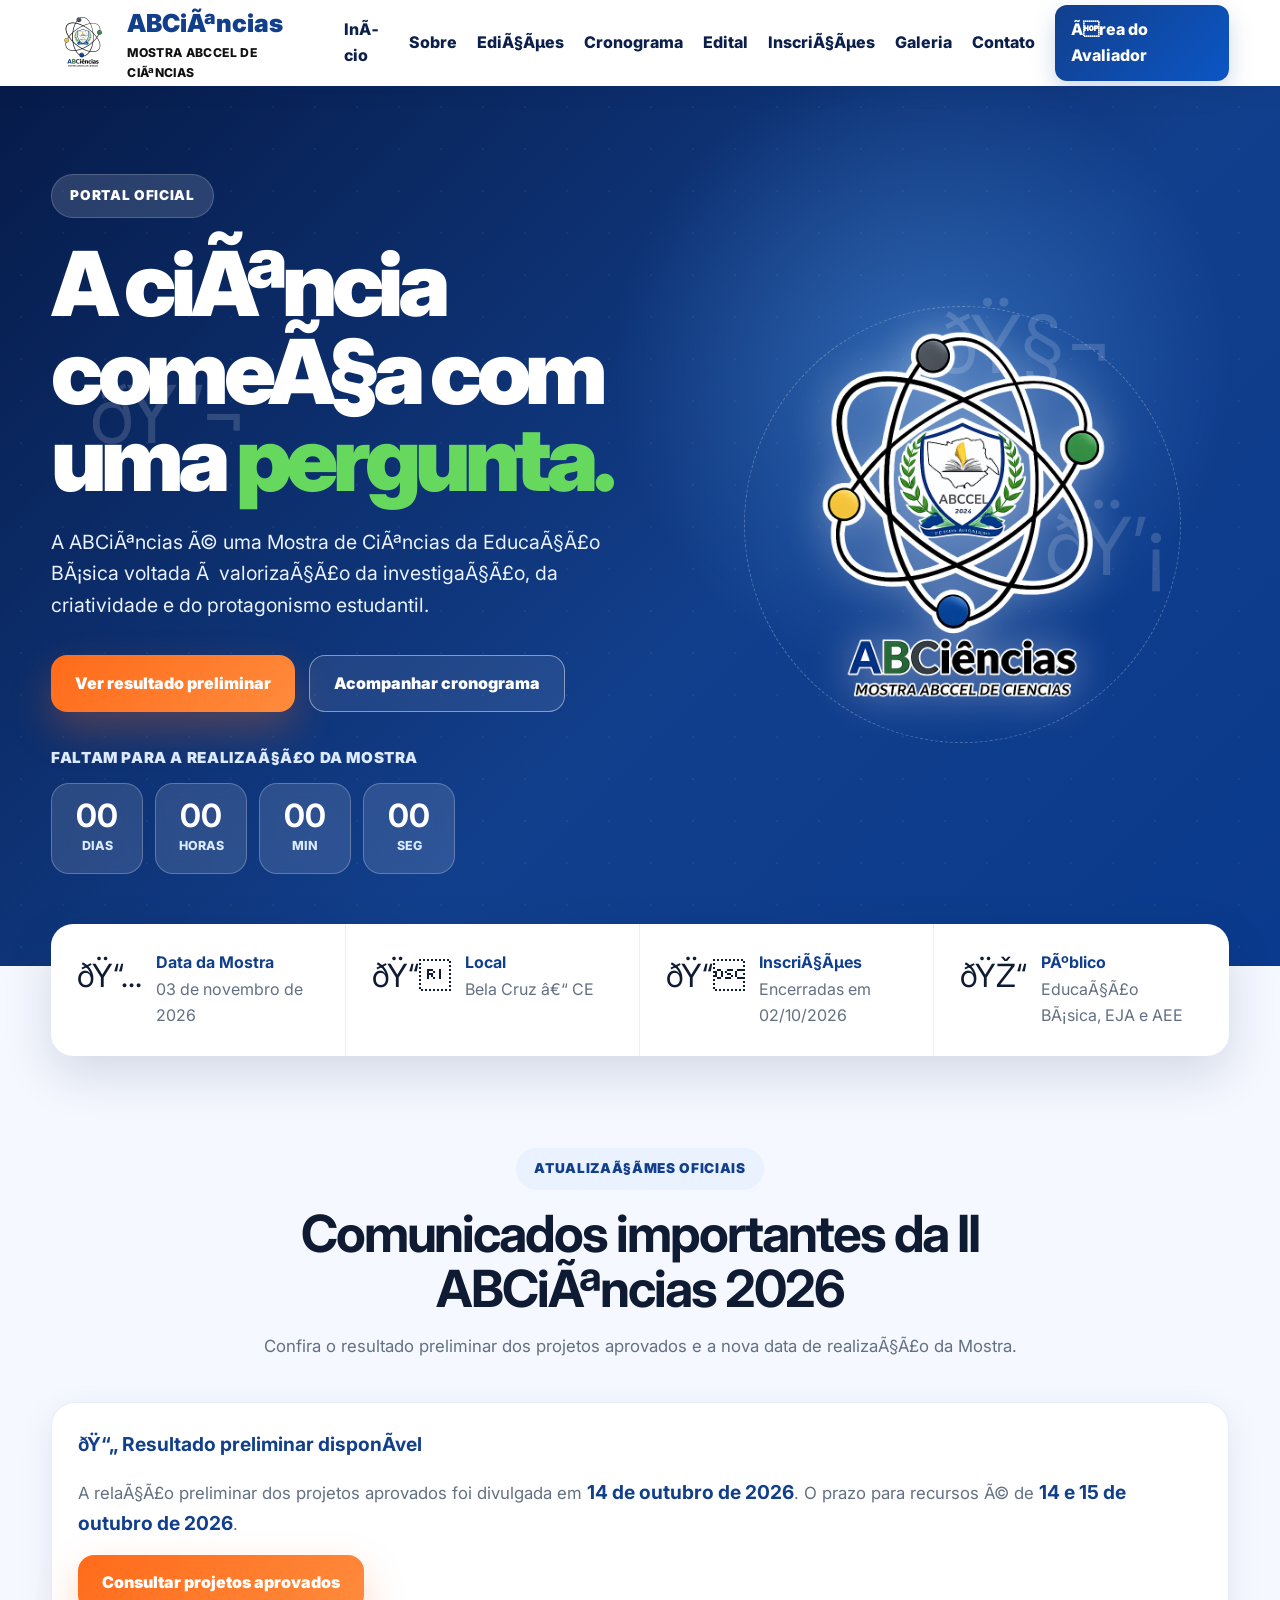
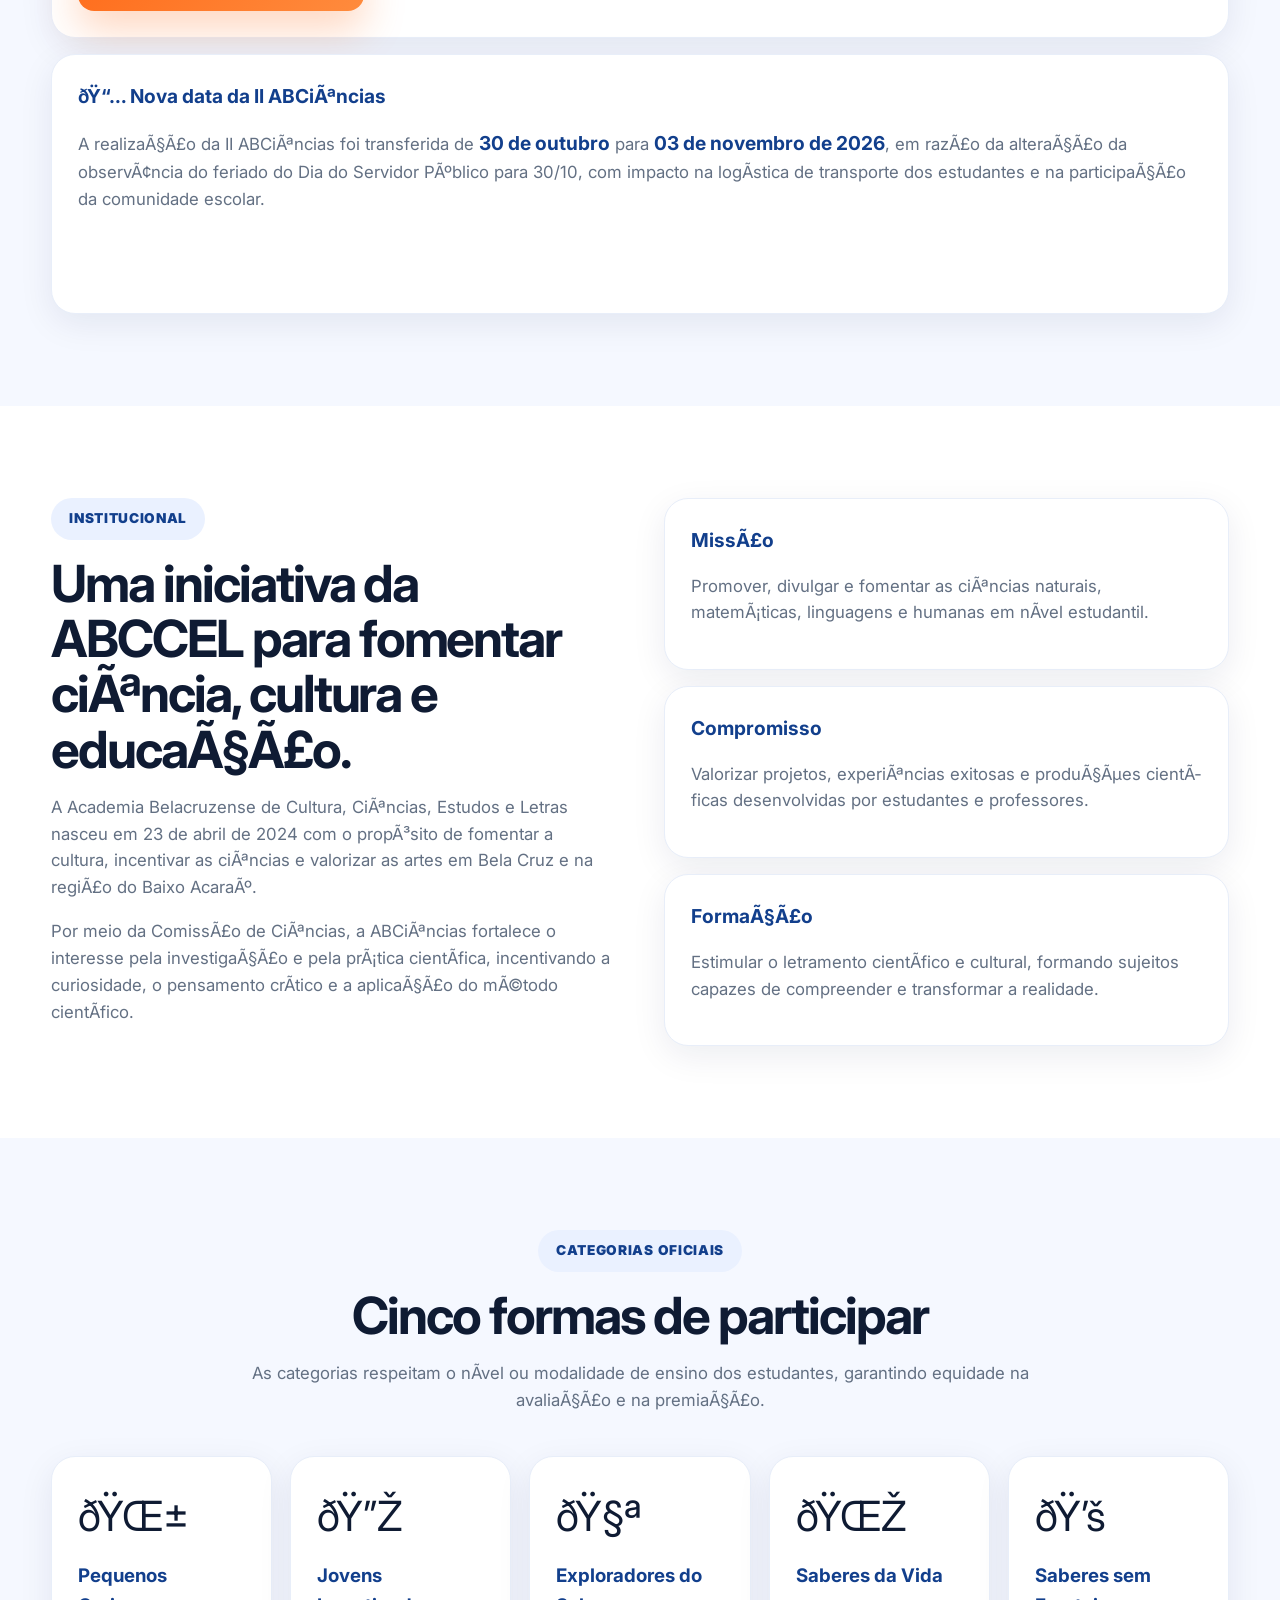
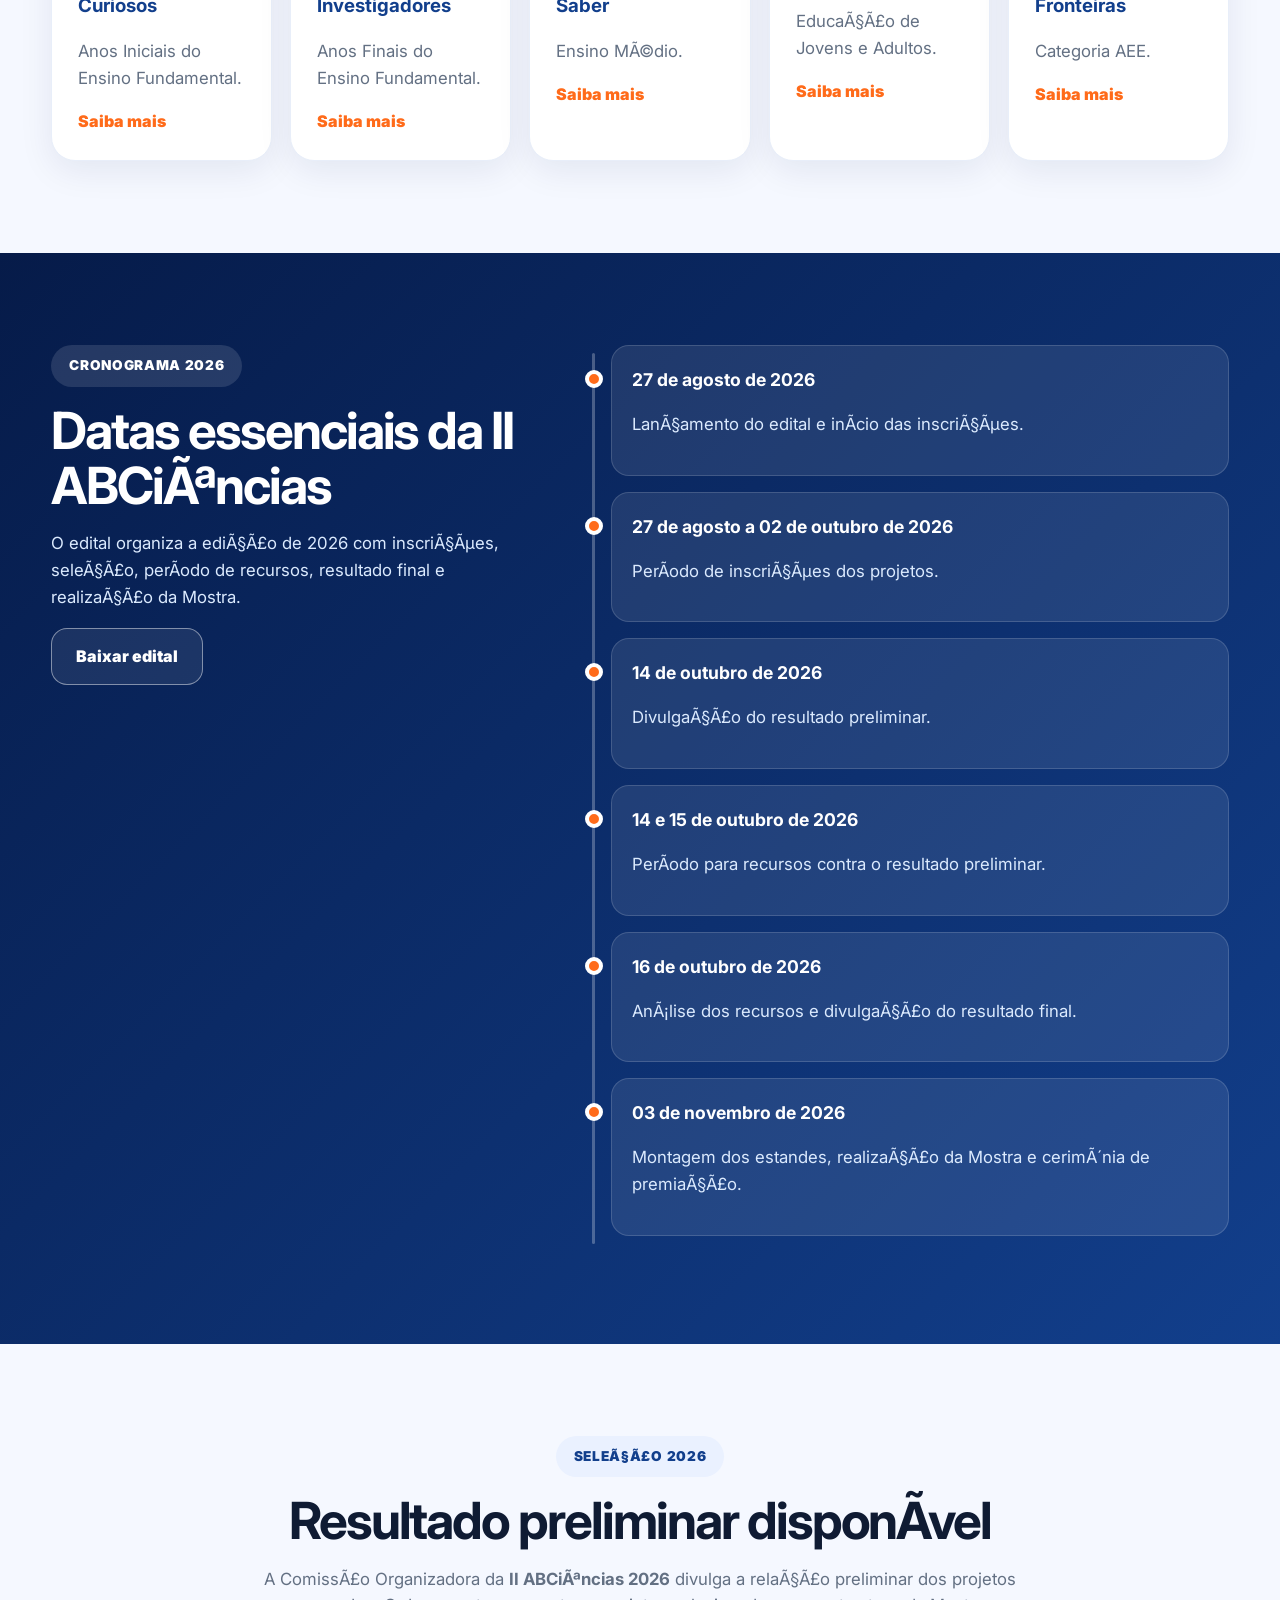
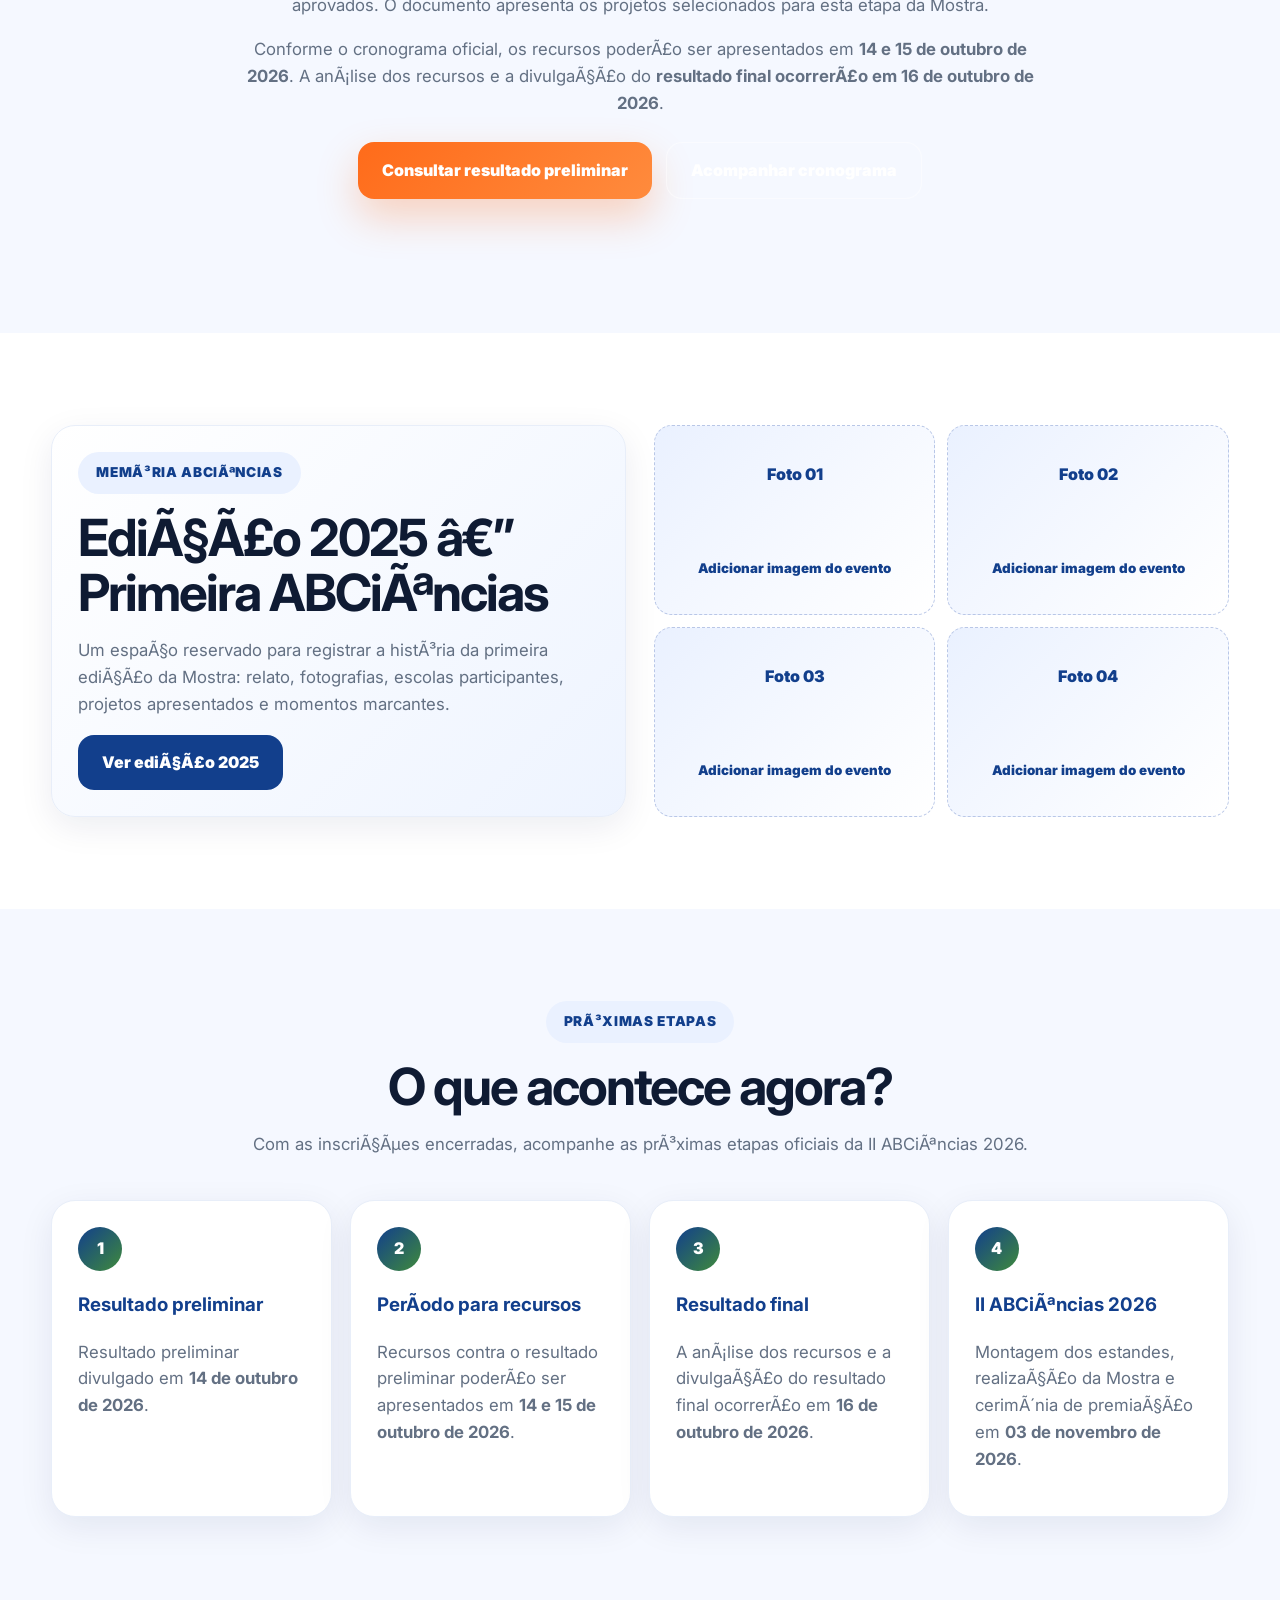
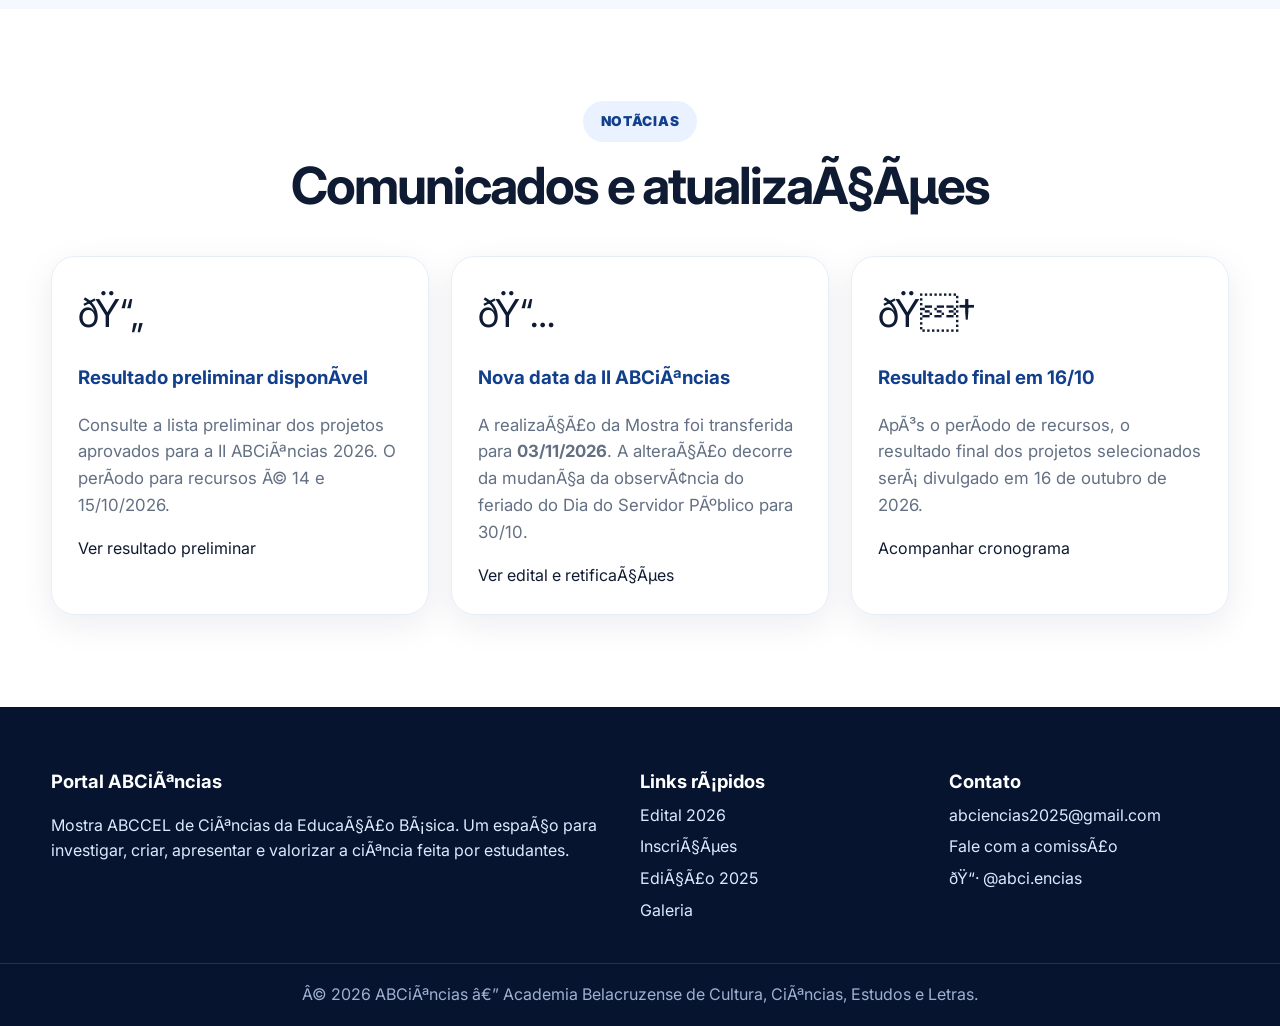
==== index.html @ 4338f0a2 "Fix character encoding issues in index.html Updated various text elements in index.html to correct c" ====
<!DOCTYPE html>
<html lang="pt-BR">

<head>

    <meta charset="UTF-8"/>

    <meta name="viewport"
          content="width=device-width, initial-scale=1.0"/>

    <meta name="description"
          content="Portal oficial da ABCiÃªncias â€” Mostra ABCCEL de CiÃªncias da EducaÃ§Ã£o BÃ¡sica."/>

    <title>
        Portal ABCiÃªncias | Mostra ABCCEL de CiÃªncias
    </title>

    <link rel="preconnect"
          href="https://fonts.googleapis.com">

    <link rel="preconnect"
          href="https://fonts.gstatic.com"
          crossorigin>

    <link href="https://fonts.googleapis.com/css2?family=Inter:wght@400;500;600;700;800;900&display=swap"
          rel="stylesheet">

    <link rel="stylesheet"
          href="css/style.css"/>

</head>


<body>


<!-- =====================================================
     CABEÃ‡ALHO
===================================================== -->

<header class="topo"
        id="topo">

    <div class="container topo__conteudo">


        <a class="marca"
           href="index.html"
           aria-label="PÃ¡gina inicial do Portal ABCiÃªncias">

            <img src="imagens/logo-abciencias.png"
                 alt="Logomarca ABCiÃªncias"/>

            <div>

                <strong>
                    ABCiÃªncias
                </strong>

                <span>
                    Mostra ABCCEL de CiÃªncias
                </span>

            </div>

        </a>


        <button class="menu-botao"
                aria-label="Abrir menu"
                aria-expanded="false">

            â˜°

        </button>


        <nav class="menu">

            <a href="index.html">
                InÃ­cio
            </a>

            <a href="paginas/sobre.html">
                Sobre
            </a>

            <a href="paginas/edicoes.html">
                EdiÃ§Ãµes
            </a>

            <a href="paginas/cronograma.html">
                Cronograma
            </a>

            <a href="paginas/edital.html">
                Edital
            </a>

            <a href="paginas/inscricoes.html">
                InscriÃ§Ãµes
            </a>

            <a href="paginas/galeria.html">
                Galeria
            </a>

            <a href="paginas/contato.html">
                Contato
            </a>

            <a class="menu-destaque"
               href="paginas/avaliadores.html">

                Ãrea do Avaliador

            </a>

        </nav>

    </div>

</header>



<main>


<!-- =====================================================
     HERO / ABERTURA
===================================================== -->

<section class="hero">

    <div class="hero__decor hero__decor--1">
        ðŸ”¬
    </div>

    <div class="hero__decor hero__decor--2">
        ðŸ’¡
    </div>

    <div class="hero__decor hero__decor--3">
        ðŸ§¬
    </div>


    <div class="container hero__grid">


        <div class="hero__texto revelar">


            <span class="etiqueta">

                Portal oficial

            </span>


            <h1>

                A ciÃªncia comeÃ§a com uma

                <span>
                    pergunta.
                </span>

            </h1>


            <p>

                A ABCiÃªncias Ã© uma Mostra de CiÃªncias da EducaÃ§Ã£o BÃ¡sica
                voltada Ã  valorizaÃ§Ã£o da investigaÃ§Ã£o, da criatividade
                e do protagonismo estudantil.

            </p>


            <div class="hero__acoes">


                <a class="botao botao--primario"
                   href="documentos/Resultado_Preliminar_ABCiencias_2026.pdf"
                   target="_blank"
                   rel="noopener noreferrer">

                    Ver resultado preliminar

                </a>


                <a class="botao botao--secundario"
                   href="paginas/cronograma.html">

                    Acompanhar cronograma

                </a>


            </div>



            <div class="contador">


                <p>

                    Faltam para a realizaÃ§Ã£o da Mostra

                </p>


                <div class="contador__grid">


                    <div>

                        <strong id="dias">
                            00
                        </strong>

                        <span>
                            Dias
                        </span>

                    </div>


                    <div>

                        <strong id="horas">
                            00
                        </strong>

                        <span>
                            Horas
                        </span>

                    </div>


                    <div>

                        <strong id="minutos">
                            00
                        </strong>

                        <span>
                            Min
                        </span>

                    </div>


                    <div>

                        <strong id="segundos">
                            00
                        </strong>

                        <span>
                            Seg
                        </span>

                    </div>


                </div>


            </div>


        </div>



        <div class="hero__imagem revelar atraso-1">

            <div class="orbita">
            </div>

            <img src="imagens/logo-abciencias.png"
                 alt="Logomarca ABCiÃªncias">

        </div>


    </div>


</section>



<!-- =====================================================
     INFORMAÃ‡Ã•ES RÃPIDAS
===================================================== -->

<section class="info-rapida">


    <div class="container info-rapida__grid">


        <article>


            <span>
                ðŸ“…
            </span>


            <div>

                <strong>
                    Data da Mostra
                </strong>

                <p>
                    03 de novembro de 2026
                </p>

            </div>


        </article>



        <article>


            <span>
                ðŸ“
            </span>


            <div>

                <strong>
                    Local
                </strong>

                <p>
                    Bela Cruz â€“ CE
                </p>

            </div>


        </article>



        <article>


            <span>
                ðŸ“
            </span>


            <div>

                <strong>
                    InscriÃ§Ãµes
                </strong>

                <p>
                    Encerradas em 02/10/2026
                </p>

            </div>


        </article>



        <article>


            <span>
                ðŸŽ“
            </span>


            <div>

                <strong>
                    PÃºblico
                </strong>

                <p>
                    EducaÃ§Ã£o BÃ¡sica, EJA e AEE
                </p>

            </div>


        </article>


    </div>


</section>



<!-- =====================================================
     COMUNICADOS IMPORTANTES
===================================================== -->

<section class="secao">

    <div class="container">

        <div class="secao__cabecalho central revelar">

            <span class="subtitulo">
                AtualizaÃ§Ãµes oficiais
            </span>

            <h2>
                Comunicados importantes da II ABCiÃªncias 2026
            </h2>

            <p>
                Confira o resultado preliminar dos projetos aprovados
                e a nova data de realizaÃ§Ã£o da Mostra.
            </p>

        </div>


        <div class="sobre__cards">

            <article class="revelar">

                <strong>
                    ðŸ“„ Resultado preliminar disponÃ­vel
                </strong>

                <p>
                    A relaÃ§Ã£o preliminar dos projetos aprovados
                    foi divulgada em <strong>14 de outubro de 2026</strong>.
                    O prazo para recursos Ã© de
                    <strong>14 e 15 de outubro de 2026</strong>.
                </p>

                <a class="botao botao--primario"
                   href="documentos/Resultado_Preliminar_ABCiencias_2026.pdf"
                   target="_blank"
                   rel="noopener noreferrer">

                    Consultar projetos aprovados

                </a>

            </article>


            <article class="revelar atraso-1">

                <strong>
                    ðŸ“… Nova data da II ABCiÃªncias
                </strong>

                <p>
                    A realizaÃ§Ã£o da II ABCiÃªncias foi transferida de
                    <strong>30 de outubro</strong> para
                    <strong>03 de novembro de 2026</strong>,
                    em razÃ£o da alteraÃ§Ã£o da observÃ¢ncia do feriado do
                    Dia do Servidor PÃºblico para 30/10,
                    com impacto na logÃ­stica de transporte dos estudantes
                    e na participaÃ§Ã£o da comunidade escolar.
                </p>

                <a class="botao botao--secundario"
                   href="paginas/edital.html">

                    Ver edital e retificaÃ§Ãµes

                </a>

            </article>

        </div>

    </div>

</section>



<!-- =====================================================
     SOBRE
===================================================== -->

<section class="secao secao--clara"
         id="sobre">


    <div class="container sobre__grid">


        <div class="secao__cabecalho revelar">


            <span class="subtitulo">

                Institucional

            </span>


            <h2>

                Uma iniciativa da ABCCEL para fomentar
                ciÃªncia, cultura e educaÃ§Ã£o.

            </h2>


            <p>

                A Academia Belacruzense de Cultura, CiÃªncias,
                Estudos e Letras nasceu em 23 de abril de 2024
                com o propÃ³sito de fomentar a cultura,
                incentivar as ciÃªncias e valorizar as artes
                em Bela Cruz e na regiÃ£o do Baixo AcaraÃº.

            </p>


            <p>

                Por meio da ComissÃ£o de CiÃªncias,
                a ABCiÃªncias fortalece o interesse
                pela investigaÃ§Ã£o e pela prÃ¡tica cientÃ­fica,
                incentivando a curiosidade,
                o pensamento crÃ­tico
                e a aplicaÃ§Ã£o do mÃ©todo cientÃ­fico.

            </p>


        </div>



        <div class="sobre__cards">


            <article class="revelar atraso-1">


                <strong>

                    MissÃ£o

                </strong>


                <p>

                    Promover, divulgar e fomentar
                    as ciÃªncias naturais, matemÃ¡ticas,
                    linguagens e humanas
                    em nÃ­vel estudantil.

                </p>


            </article>



            <article class="revelar atraso-2">


                <strong>

                    Compromisso

                </strong>


                <p>

                    Valorizar projetos,
                    experiÃªncias exitosas
                    e produÃ§Ãµes cientÃ­ficas
                    desenvolvidas por estudantes
                    e professores.

                </p>


            </article>



            <article class="revelar atraso-3">


                <strong>

                    FormaÃ§Ã£o

                </strong>


                <p>

                    Estimular o letramento
                    cientÃ­fico e cultural,
                    formando sujeitos capazes
                    de compreender
                    e transformar a realidade.

                </p>


            </article>


        </div>


    </div>


</section>



<!-- =====================================================
     CATEGORIAS
===================================================== -->

<section class="secao">


    <div class="container">


        <div class="secao__cabecalho central revelar">


            <span class="subtitulo">

                Categorias oficiais

            </span>


            <h2>

                Cinco formas de participar

            </h2>


            <p>

                As categorias respeitam
                o nÃ­vel ou modalidade de ensino
                dos estudantes,
                garantindo equidade
                na avaliaÃ§Ã£o e na premiaÃ§Ã£o.

            </p>


        </div>



        <div class="categorias__grid">



            <article class="card revelar">


                <span>
                    ðŸŒ±
                </span>


                <h3>

                    Pequenos Curiosos

                </h3>


                <p>

                    Anos Iniciais
                    do Ensino Fundamental.

                </p>


                <a href="paginas/categorias.html">

                    Saiba mais

                </a>


            </article>



            <article class="card revelar atraso-1">


                <span>
                    ðŸ”Ž
                </span>


                <h3>

                    Jovens Investigadores

                </h3>


                <p>

                    Anos Finais
                    do Ensino Fundamental.

                </p>


                <a href="paginas/categorias.html">

                    Saiba mais

                </a>


            </article>



            <article class="card revelar atraso-2">


                <span>
                    ðŸ§ª
                </span>


                <h3>

                    Exploradores do Saber

                </h3>


                <p>

                    Ensino MÃ©dio.

                </p>


                <a href="paginas/categorias.html">

                    Saiba mais

                </a>


            </article>



            <article class="card revelar atraso-3">


                <span>
                    ðŸŒŽ
                </span>


                <h3>

                    Saberes da Vida

                </h3>


                <p>

                    EducaÃ§Ã£o de Jovens
                    e Adultos.

                </p>


                <a href="paginas/categorias.html">

                    Saiba mais

                </a>


            </article>



            <article class="card revelar atraso-4">


                <span>
                    ðŸ’š
                </span>


                <h3>

                    Saberes sem Fronteiras

                </h3>


                <p>

                    Categoria AEE.

                </p>


                <a href="paginas/categorias.html">

                    Saiba mais

                </a>


            </article>


        </div>


    </div>


</section>



<!-- =====================================================
     CRONOGRAMA
===================================================== -->

<section class="secao secao--azul">


    <div class="container cronograma__grid">


        <div class="secao__cabecalho revelar">


            <span class="subtitulo subtitulo--claro">

                Cronograma 2026

            </span>


            <h2>

                Datas essenciais
                da II ABCiÃªncias

            </h2>


            <p>

                O edital organiza a ediÃ§Ã£o de 2026
                com inscriÃ§Ãµes, seleÃ§Ã£o,
                perÃ­odo de recursos,
                resultado final
                e realizaÃ§Ã£o da Mostra.

            </p>


            <a class="botao botao--secundario"
               href="documentos/MOSTRA ABCCEL DE CIÃŠNCIAS.docx">

                Baixar edital

            </a>


        </div>



        <div class="timeline">



            <article class="revelar">


                <span>
                </span>


                <strong>

                    27 de agosto de 2026

                </strong>


                <p>

                    LanÃ§amento do edital
                    e inÃ­cio das inscriÃ§Ãµes.

                </p>


            </article>



            <article class="revelar atraso-1">


                <span>
                </span>


                <strong>

                    27 de agosto
                    a 02 de outubro de 2026

                </strong>


                <p>

                    PerÃ­odo de inscriÃ§Ãµes
                    dos projetos.

                </p>


            </article>



            <article class="revelar atraso-2">


                <span>
                </span>


                <strong>

                    14 de outubro de 2026

                </strong>


                <p>

                    DivulgaÃ§Ã£o
                    do resultado preliminar.

                </p>


            </article>



            <article class="revelar atraso-3">


                <span>
                </span>


                <strong>

                    14 e 15 de outubro de 2026

                </strong>


                <p>

                    PerÃ­odo para recursos
                    contra o resultado preliminar.

                </p>


            </article>



            <article class="revelar atraso-3">


                <span>
                </span>


                <strong>

                    16 de outubro de 2026

                </strong>


                <p>

                    AnÃ¡lise dos recursos
                    e divulgaÃ§Ã£o
                    do resultado final.

                </p>


            </article>



            <article class="revelar atraso-4">


                <span>
                </span>


                <strong>

                    03 de novembro de 2026

                </strong>


                <p>

                    Montagem dos estandes,
                    realizaÃ§Ã£o da Mostra
                    e cerimÃ´nia de premiaÃ§Ã£o.

                </p>


            </article>


        </div>


    </div>


</section>



<!-- =====================================================
     RESULTADO PRELIMINAR / PRÃ“XIMAS ETAPAS
===================================================== -->

<section class="secao">

    <div class="container">

        <div class="secao__cabecalho central revelar">

            <span class="subtitulo">
                SeleÃ§Ã£o 2026
            </span>

            <h2>
                Resultado preliminar disponÃ­vel
            </h2>

            <p>
                A ComissÃ£o Organizadora da
                <strong>II ABCiÃªncias 2026</strong>
                divulga a relaÃ§Ã£o preliminar dos projetos aprovados.
                O documento apresenta os projetos selecionados
                para esta etapa da Mostra.
            </p>

            <p>
                Conforme o cronograma oficial,
                os recursos poderÃ£o ser apresentados em
                <strong>14 e 15 de outubro de 2026</strong>.
                A anÃ¡lise dos recursos e a divulgaÃ§Ã£o do
                <strong>resultado final ocorrerÃ£o em 16 de outubro de 2026</strong>.
            </p>

            <div class="hero__acoes"
                 style="justify-content:center; margin-top:25px;">

                <a class="botao botao--primario"
                   href="documentos/Resultado_Preliminar_ABCiencias_2026.pdf"
                   target="_blank"
                   rel="noopener noreferrer">

                    Consultar resultado preliminar

                </a>

                <a class="botao botao--secundario"
                   href="paginas/cronograma.html">

                    Acompanhar cronograma

                </a>

            </div>

        </div>

    </div>

</section>


<!-- =====================================================
     MEMÃ“RIA 2025
===================================================== -->

<section class="secao secao--clara">


    <div class="container memoria-grid">


        <article class="memoria-card destaque revelar">


            <span class="subtitulo">

                MemÃ³ria ABCiÃªncias

            </span>


            <h2>

                EdiÃ§Ã£o 2025 â€”
                Primeira ABCiÃªncias

            </h2>


            <p>

                Um espaÃ§o reservado para registrar
                a histÃ³ria da primeira ediÃ§Ã£o
                da Mostra: relato,
                fotografias,
                escolas participantes,
                projetos apresentados
                e momentos marcantes.

            </p>


            <a class="botao botao--azul"
               href="paginas/edicao-2025.html">

                Ver ediÃ§Ã£o 2025

            </a>


        </article>



        <div class="galeria-preview revelar atraso-1">


            <div class="foto-placeholder">

                Foto 01

                <br>

                <small>

                    Adicionar imagem do evento

                </small>

            </div>


            <div class="foto-placeholder">

                Foto 02

                <br>

                <small>

                    Adicionar imagem do evento

                </small>

            </div>


            <div class="foto-placeholder">

                Foto 03

                <br>

                <small>

                    Adicionar imagem do evento

                </small>

            </div>


            <div class="foto-placeholder">

                Foto 04

                <br>

                <small>

                    Adicionar imagem do evento

                </small>

            </div>


        </div>


    </div>


</section>



<!-- =====================================================
     PRÃ“XIMAS ETAPAS
===================================================== -->

<section class="secao">

    <div class="container">

        <div class="secao__cabecalho central revelar">

            <span class="subtitulo">
                PrÃ³ximas etapas
            </span>

            <h2>
                O que acontece agora?
            </h2>

            <p>
                Com as inscriÃ§Ãµes encerradas,
                acompanhe as prÃ³ximas etapas oficiais
                da II ABCiÃªncias 2026.
            </p>

        </div>

        <div class="passos">

            <article class="revelar">

                <span>
                    1
                </span>

                <h3>
                    Resultado preliminar
                </h3>

                <p>
                    Resultado preliminar divulgado em
                    <strong>14 de outubro de 2026</strong>.
                </p>

            </article>

            <article class="revelar atraso-1">

                <span>
                    2
                </span>

                <h3>
                    PerÃ­odo para recursos
                </h3>

                <p>
                    Recursos contra o resultado preliminar
                    poderÃ£o ser apresentados em
                    <strong>14 e 15 de outubro de 2026</strong>.
                </p>

            </article>

            <article class="revelar atraso-2">

                <span>
                    3
                </span>

                <h3>
                    Resultado final
                </h3>

                <p>
                    A anÃ¡lise dos recursos e a divulgaÃ§Ã£o
                    do resultado final ocorrerÃ£o em
                    <strong>16 de outubro de 2026</strong>.
                </p>

            </article>

            <article class="revelar atraso-3">

                <span>
                    4
                </span>

                <h3>
                    II ABCiÃªncias 2026
                </h3>

                <p>
                    Montagem dos estandes, realizaÃ§Ã£o da Mostra
                    e cerimÃ´nia de premiaÃ§Ã£o em
                    <strong>03 de novembro de 2026</strong>.
                </p>

            </article>

        </div>

    </div>

</section>


<!-- =====================================================
     NOTÃCIAS
===================================================== -->

<section class="secao secao--clara">


    <div class="container">


        <div class="secao__cabecalho central revelar">


            <span class="subtitulo">

                NotÃ­cias

            </span>


            <h2>

                Comunicados
                e atualizaÃ§Ãµes

            </h2>


        </div>



        <div class="noticias__grid">


            <article class="noticia revelar">

                <div>
                    ðŸ“„
                </div>

                <h3>
                    Resultado preliminar disponÃ­vel
                </h3>

                <p>
                    Consulte a lista preliminar dos projetos aprovados
                    para a II ABCiÃªncias 2026.
                    O perÃ­odo para recursos Ã© 14 e 15/10/2026.
                </p>

                <a href="documentos/Resultado_Preliminar_ABCiencias_2026.pdf"
                   target="_blank"
                   rel="noopener noreferrer">

                    Ver resultado preliminar

                </a>

            </article>


            <article class="noticia revelar atraso-1">

                <div>
                    ðŸ“…
                </div>

                <h3>
                    Nova data da II ABCiÃªncias
                </h3>

                <p>
                    A realizaÃ§Ã£o da Mostra foi transferida para
                    <strong>03/11/2026</strong>.
                    A alteraÃ§Ã£o decorre da mudanÃ§a da observÃ¢ncia
                    do feriado do Dia do Servidor PÃºblico para 30/10.
                </p>

                <a href="paginas/edital.html">

                    Ver edital e retificaÃ§Ãµes

                </a>

            </article>


            <article class="noticia revelar atraso-2">

                <div>
                    ðŸ†
                </div>

                <h3>
                    Resultado final em 16/10
                </h3>

                <p>
                    ApÃ³s o perÃ­odo de recursos,
                    o resultado final dos projetos selecionados
                    serÃ¡ divulgado em 16 de outubro de 2026.
                </p>

                <a href="paginas/cronograma.html">

                    Acompanhar cronograma

                </a>

            </article>


        </div>


    </div>


</section>


</main>



<!-- =====================================================
     RODAPÃ‰
===================================================== -->

<footer class="rodape">


    <div class="container rodape__grid">



        <div>


            <strong>

                Portal ABCiÃªncias

            </strong>


            <p>

                Mostra ABCCEL de CiÃªncias
                da EducaÃ§Ã£o BÃ¡sica.

                Um espaÃ§o para investigar,
                criar, apresentar
                e valorizar a ciÃªncia
                feita por estudantes.

            </p>


        </div>



        <div>


            <strong>

                Links rÃ¡pidos

            </strong>


            <a href="paginas/edital.html">

                Edital 2026

            </a>


            <a href="paginas/inscricoes.html">

                InscriÃ§Ãµes

            </a>


            <a href="paginas/edicao-2025.html">

                EdiÃ§Ã£o 2025

            </a>


            <a href="paginas/galeria.html">

                Galeria

            </a>


        </div>



        <div>


            <strong>

                Contato

            </strong>


            <a href="mailto:abciencias2025@gmail.com">

                abciencias2025@gmail.com

            </a>


            <a href="paginas/contato.html">

                Fale com a comissÃ£o

            </a>


            <a href="https://www.instagram.com/abci.encias?igsh=MWxobHc5eThuZXZkYg=="
               target="_blank"
               rel="noopener noreferrer">

                ðŸ“· @abci.encias

            </a>


        </div>


    </div>



    <div class="rodape__base">

        Â© 2026 ABCiÃªncias â€”
        Academia Belacruzense de Cultura,
        CiÃªncias, Estudos e Letras.

    </div>


</footer>



<script src="js/script.js"></script>


</body>

</html>
---- css/style.css ----
:root{--azul:#123f8c;--azul-escuro:#061b49;--azul-2:#0b56c5;--verde:#3f8a3c;--laranja:#ff6b1a;--amarelo:#e6c75f;--cinza:#4e5661;--texto:#0f1b33;--muted:#637083;--fundo:#f5f8ff;--branco:#fff;--sombra:0 18px 50px rgba(6,27,73,.14);--raio:24px;--container:1180px}*{box-sizing:border-box}html{scroll-behavior:smooth}body{margin:0;font-family:Inter,Arial,sans-serif;background:var(--fundo);color:var(--texto);line-height:1.6}a{text-decoration:none;color:inherit}img{max-width:100%;display:block}.container{width:min(92%,var(--container));margin:auto}.topo{position:sticky;top:0;z-index:50;background:rgba(255,255,255,.94);backdrop-filter:blur(14px);box-shadow:0 4px 22px rgba(10,30,70,.08)}.topo__conteudo{height:86px;display:flex;align-items:center;justify-content:space-between;gap:22px}.marca{display:flex;align-items:center;gap:12px}.marca img{width:64px;height:64px;object-fit:contain}.marca strong{font-size:1.55rem;font-weight:900;color:var(--azul)}.marca span{display:block;font-size:.76rem;text-transform:uppercase;font-weight:800;color:#111;letter-spacing:.03em}.menu{display:flex;align-items:center;gap:20px;font-weight:800;color:#0b1f4a}.menu a{position:relative}.menu a:not(.menu-destaque)::after{content:"";position:absolute;left:0;bottom:-8px;width:0;height:3px;background:linear-gradient(90deg,var(--azul),var(--verde));border-radius:8px;transition:.25s}.menu a:hover::after,.menu a.ativo::after{width:100%}.menu-destaque{background:linear-gradient(135deg,var(--azul),var(--azul-2));color:#fff;padding:12px 16px;border-radius:12px;box-shadow:0 10px 24px rgba(18,63,140,.2)}.menu-botao{display:none;border:0;background:var(--azul);color:#fff;border-radius:10px;padding:10px 12px;font-size:1.3rem}.hero{position:relative;overflow:hidden;background:radial-gradient(circle at 72% 32%,rgba(70,135,210,.55),transparent 28%),linear-gradient(135deg,#061b49 0%,#123f8c 58%,#0a3a8d 100%);color:#fff;padding:88px 0 92px}.hero::before{content:"";position:absolute;inset:0;background-image:radial-gradient(rgba(255,255,255,.25) 1px,transparent 1px);background-size:42px 42px;opacity:.16}.hero__grid{position:relative;display:grid;grid-template-columns:1.05fr .95fr;gap:56px;align-items:center}.etiqueta,.subtitulo{display:inline-flex;background:rgba(255,255,255,.14);border:1px solid rgba(255,255,255,.18);padding:10px 18px;border-radius:999px;text-transform:uppercase;font-weight:900;letter-spacing:.05em;font-size:.85rem}.hero h1{font-size:clamp(2.9rem,7vw,5.8rem);line-height:.98;margin:22px 0 24px;font-weight:900;letter-spacing:-.06em}.hero h1 span{color:#67d85e}.hero p{font-size:1.22rem;color:#eaf2ff;max-width:680px}.hero__acoes{display:flex;gap:14px;flex-wrap:wrap;margin:34px 0}.botao{display:inline-flex;align-items:center;justify-content:center;border-radius:16px;padding:15px 24px;font-weight:900;transition:.25s}.botao:hover{transform:translateY(-2px)}.botao--primario{background:linear-gradient(135deg,var(--laranja),#ff8b3d);color:#fff;box-shadow:0 18px 40px rgba(255,107,26,.28)}.botao--secundario{border:1px solid rgba(255,255,255,.45);color:#fff;background:rgba(255,255,255,.08)}.botao--azul{background:var(--azul);color:#fff}.contador{margin-top:28px}.contador p{font-size:.95rem;text-transform:uppercase;font-weight:900;letter-spacing:.04em;margin-bottom:12px;color:#dbeafe}.contador__grid{display:flex;gap:12px;flex-wrap:wrap}.contador__grid div{min-width:92px;text-align:center;padding:16px 14px;background:rgba(255,255,255,.12);border:1px solid rgba(255,255,255,.24);border-radius:18px;backdrop-filter:blur(9px)}.contador strong{display:block;font-size:2rem;line-height:1}.contador span{font-size:.78rem;text-transform:uppercase;font-weight:800;color:#dbeafe}.hero__imagem{position:relative;display:grid;place-items:center;padding:20px}.hero__imagem img{width:min(480px,94%);filter:drop-shadow(0 0 20px rgba(255,255,255,.4))}.orbita{position:absolute;width:82%;aspect-ratio:1;border-radius:50%;border:1px dashed rgba(255,255,255,.25);animation:girar 18s linear infinite}.hero__decor{position:absolute;opacity:.15;font-size:5rem;color:#fff}.hero__decor--1{left:7%;top:30%}.hero__decor--2{right:9%;top:45%}.hero__decor--3{right:13%;top:22%}@keyframes girar{to{transform:rotate(360deg)}}.info-rapida{margin-top:-42px;position:relative;z-index:5}.info-rapida__grid{background:#fff;border-radius:22px;box-shadow:var(--sombra);display:grid;grid-template-columns:repeat(4,1fr);overflow:hidden}.info-rapida article{display:flex;gap:14px;padding:26px;border-right:1px solid #e9eef9}.info-rapida article:last-child{border-right:0}.info-rapida span{font-size:2rem}.info-rapida strong{color:var(--azul)}.info-rapida p{margin:.1rem 0;color:var(--muted)}.secao{padding:92px 0}.secao--clara{background:#fff}.secao--azul{background:linear-gradient(135deg,var(--azul-escuro),var(--azul));color:#fff}.secao__cabecalho{max-width:800px}.secao__cabecalho.central{text-align:center;margin:0 auto 42px}.subtitulo{background:#eaf1ff;color:var(--azul);border:0}.subtitulo--claro{background:rgba(255,255,255,.12);color:#fff}.secao h2{font-size:clamp(2rem,4vw,3.4rem);line-height:1.08;margin:16px 0 14px;letter-spacing:-.04em}.secao p{color:var(--muted);font-size:1.05rem}.secao--azul p{color:#dbeafe}.sobre__grid{display:grid;grid-template-columns:1fr 1fr;gap:48px;align-items:start}.sobre__cards{display:grid;gap:16px}.sobre__cards article,.card,.noticia,.passos article,.memoria-card,.edital-card,.foto-card{background:#fff;border:1px solid #e8eef9;border-radius:var(--raio);box-shadow:0 10px 34px rgba(6,27,73,.08);padding:26px}.sobre__cards strong{font-size:1.2rem;color:var(--azul)}.categorias__grid{display:grid;grid-template-columns:repeat(5,1fr);gap:18px}.card{transition:.25s}.card:hover,.foto-card:hover{transform:translateY(-6px);box-shadow:var(--sombra)}.card span{font-size:2.6rem}.card h3{color:var(--azul);margin:12px 0 8px}.card a{color:var(--laranja);font-weight:900}.passos{display:grid;grid-template-columns:repeat(4,1fr);gap:18px}.passos span{display:grid;place-items:center;width:44px;height:44px;background:linear-gradient(135deg,var(--azul),var(--verde));color:#fff;border-radius:50%;font-weight:900}.passos h3{color:var(--azul)}.cronograma__grid{display:grid;grid-template-columns:.85fr 1.15fr;gap:54px}.timeline{position:relative;padding-left:28px}.timeline::before{content:"";position:absolute;left:9px;top:8px;bottom:8px;width:3px;background:rgba(255,255,255,.26);border-radius:9px}.timeline article{position:relative;background:rgba(255,255,255,.09);border:1px solid rgba(255,255,255,.15);border-radius:18px;padding:20px;margin-bottom:16px}.timeline article span{position:absolute;left:-27px;top:24px;width:18px;height:18px;background:var(--laranja);border:4px solid #fff;border-radius:50%}.timeline strong{font-size:1.1rem}.memoria-grid{display:grid;grid-template-columns:1fr 1fr;gap:28px;align-items:stretch}.memoria-card.destaque{background:linear-gradient(135deg,#fff,#eef4ff)}.galeria-preview{display:grid;grid-template-columns:1fr 1fr;gap:12px}.foto-placeholder{min-height:155px;border-radius:18px;background:linear-gradient(135deg,#eaf1ff,#fff);border:1px dashed #b9c7e7;display:grid;place-items:center;text-align:center;color:var(--azul);font-weight:900}.noticias__grid{display:grid;grid-template-columns:repeat(3,1fr);gap:22px}.noticia div{font-size:2.4rem}.noticia h3{color:var(--azul)}.parceiros__grid{display:grid;grid-template-columns:repeat(4,1fr);gap:18px}.parceiros__grid span{display:grid;place-items:center;min-height:92px;background:#fff;border:1px solid #e8eef9;border-radius:18px;color:#8994a7;font-weight:900;filter:grayscale(1);transition:.25s}.parceiros__grid span:hover{filter:grayscale(0);color:var(--azul);transform:translateY(-3px)}.rodape{background:#06142f;color:#dbeafe;padding:60px 0 0}.rodape__grid{display:grid;grid-template-columns:2fr 1fr 1fr;gap:30px}.rodape strong{color:#fff;font-size:1.15rem}.rodape a{display:block;color:#dbeafe;margin:6px 0}.rodape__base{text-align:center;border-top:1px solid rgba(255,255,255,.12);margin-top:34px;padding:18px;color:#9fb0d0}.revelar{opacity:0;transform:translateY(18px);transition:.7s ease}.revelar.visivel{opacity:1;transform:none}.atraso-1{transition-delay:.08s}.atraso-2{transition-delay:.16s}.atraso-3{transition-delay:.24s}.atraso-4{transition-delay:.32s}.pagina-hero{background:linear-gradient(135deg,var(--azul-escuro),var(--azul));color:#fff;padding:76px 0}.pagina-hero h1{font-size:clamp(2.4rem,5vw,4.5rem);line-height:1;margin:0}.conteudo-pagina{padding:70px 0}.conteudo-pagina .bloco{background:#fff;border-radius:var(--raio);box-shadow:var(--sombra);padding:34px;margin-bottom:24px}.conteudo-pagina h2{color:var(--azul)}.lista-check{padding-left:0;list-style:none}.lista-check li{padding:8px 0}.lista-check li::before{content:"✓";color:var(--verde);font-weight:900;margin-right:8px}.grid-2{display:grid;grid-template-columns:1fr 1fr;gap:24px}.grid-3{display:grid;grid-template-columns:repeat(3,1fr);gap:18px}.galeria-grid{display:grid;grid-template-columns:repeat(3,1fr);gap:18px}.foto-card{padding:0;overflow:hidden}.foto-card .foto-placeholder{border:0;border-radius:0;min-height:210px}.foto-card div:last-child{padding:18px}.edital-card{display:flex;justify-content:space-between;gap:20px;align-items:center}.tag{display:inline-flex;background:#eaf1ff;color:var(--azul);border-radius:999px;padding:7px 12px;font-weight:900;font-size:.8rem}@media(max-width:1080px){.menu{gap:14px;font-size:.94rem}}@media(max-width:980px){.menu{position:absolute;left:4%;right:4%;top:78px;background:#fff;border-radius:18px;box-shadow:var(--sombra);padding:18px;display:none;flex-direction:column;align-items:flex-start}.menu.aberto{display:flex}.menu-botao{display:block}.hero__grid,.sobre__grid,.cronograma__grid,.memoria-grid,.grid-2{grid-template-columns:1fr}.info-rapida__grid,.categorias__grid,.passos,.noticias__grid,.parceiros__grid,.rodape__grid,.galeria-grid,.grid-3{grid-template-columns:1fr 1fr}.hero{padding-top:64px}.hero h1{font-size:3.3rem}}@media(max-width:620px){.marca div{display:none}.info-rapida__grid,.categorias__grid,.passos,.noticias__grid,.parceiros__grid,.rodape__grid,.galeria-grid,.grid-3{grid-template-columns:1fr}.hero h1{font-size:2.7rem}.hero__imagem{padding:18px}.topo__conteudo{height:72px}.contador__grid div{min-width:74px;padding:12px}.contador strong{font-size:1.6rem}.edital-card{display:block}}
.galeria-2025 {
  display: grid;
  grid-template-columns: repeat(4, 1fr);
  gap: 18px;
  margin-top: 24px;
}

.galeria-2025 img {
  width: 100%;
  height: 230px;
  object-fit: cover;
  border-radius: 18px;
  box-shadow: 0 12px 30px rgba(15, 23, 42, 0.14);
}

@media (max-width: 900px) {
  .galeria-2025 {
    grid-template-columns: repeat(2, 1fr);
  }
}

@media (max-width: 600px) {
  .galeria-2025 {
    grid-template-columns: 1fr;
  }
}
/* ===========================
   GALERIA EDIÇÃO 2025
=========================== */

.galeria-2025 {
    display: grid;
    grid-template-columns: repeat(auto-fit, minmax(150px, 1fr));
    gap: 24px;
    margin: 30px 0 60px;
}

.galeria-2025 img {
    width: 100%;
    height: 220px;
    object-fit: cover;
    border-radius: 18px;
    box-shadow: 0 12px 30px rgba(0, 0, 0, .18);
    transition: .3s;
    cursor: pointer;
}

.galeria-2025 img:hover {
    transform: scale(1.04);
}
/* ===========================
   GALERIA DE EDIÇÕES
=========================== */

.galeria-edicoes{
    display:grid;
    grid-template-columns:repeat(auto-fit,minmax(380px,1fr));
    gap:30px;
}

.card-edicao{
    background:#fff;
    border-radius:22px;
    overflow:hidden;
    box-shadow:0 12px 35px rgba(0,0,0,.12);
    transition:.3s;
}

.card-edicao:hover{
    transform:translateY(-6px);
}

.card-edicao img{
    width:100%;
    height:220px;
    object-fit:cover;
    display:block;
}

.card-edicao__conteudo{
    padding:24px;
}

.card-edicao__conteudo span{
    color:#0b56c5;
    font-weight:700;
    font-size:.9rem;
}

.card-edicao__conteudo h3{
    margin:10px 0;
    color:#123f8c;
}

.card-edicao__placeholder{
    height:220px;
    display:flex;
    justify-content:center;
    align-items:center;
    background:#eef3ff;
    color:#123f8c;
    font-size:3rem;
    font-weight:700;
}

.card-edicao--em-breve{
    border:2px dashed #c9d4ea;
}
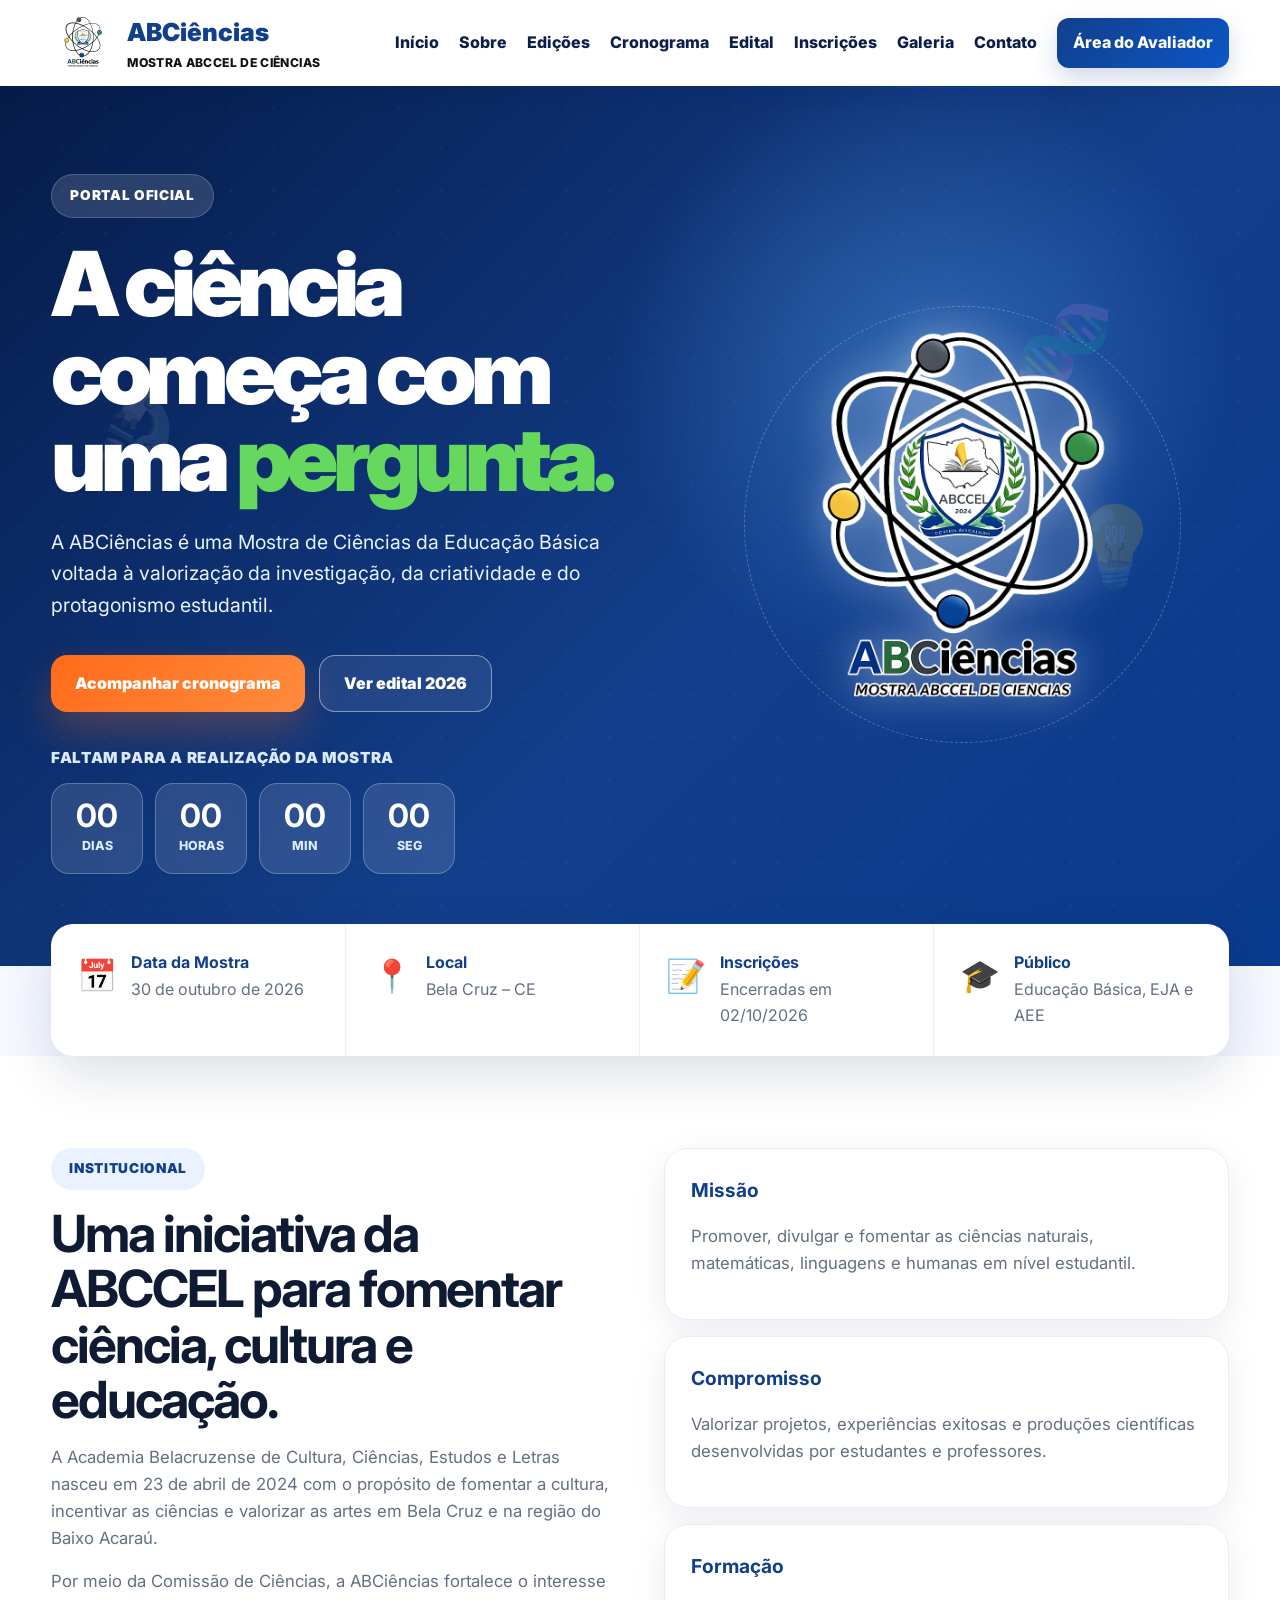
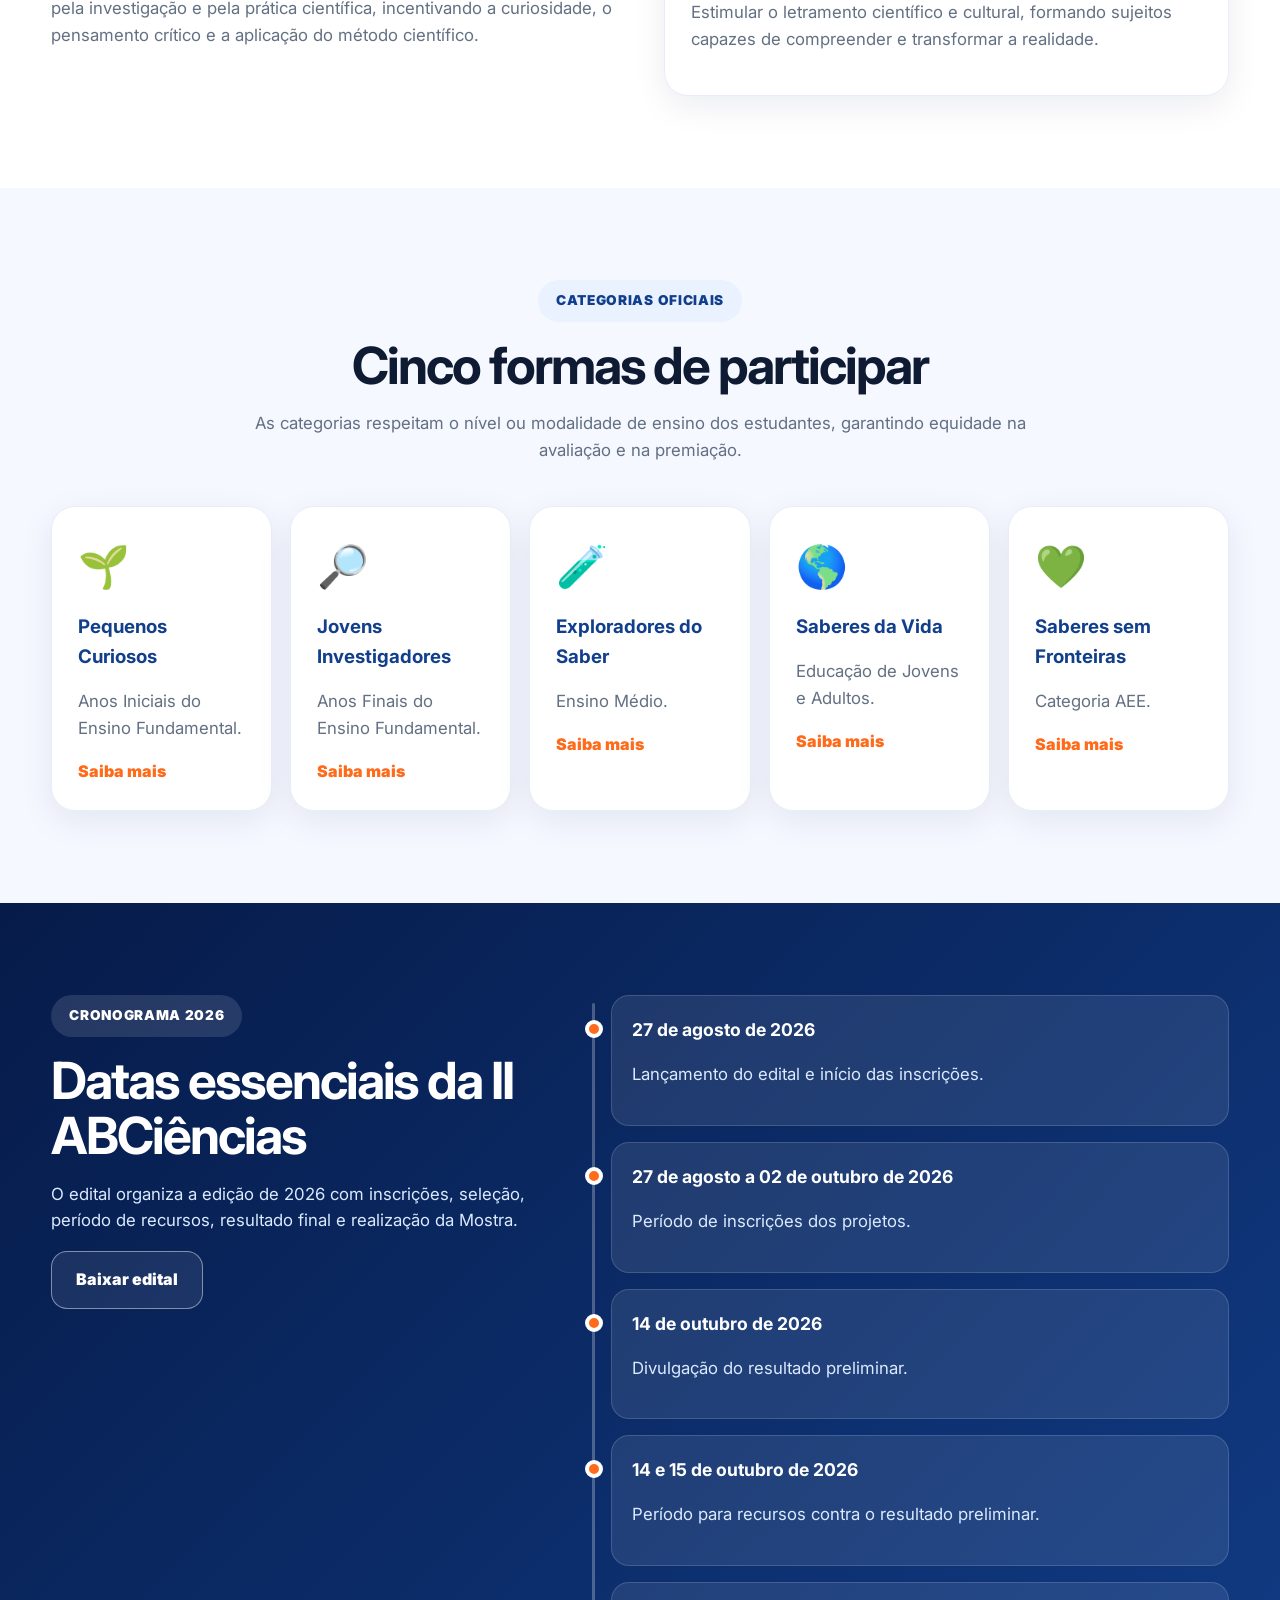
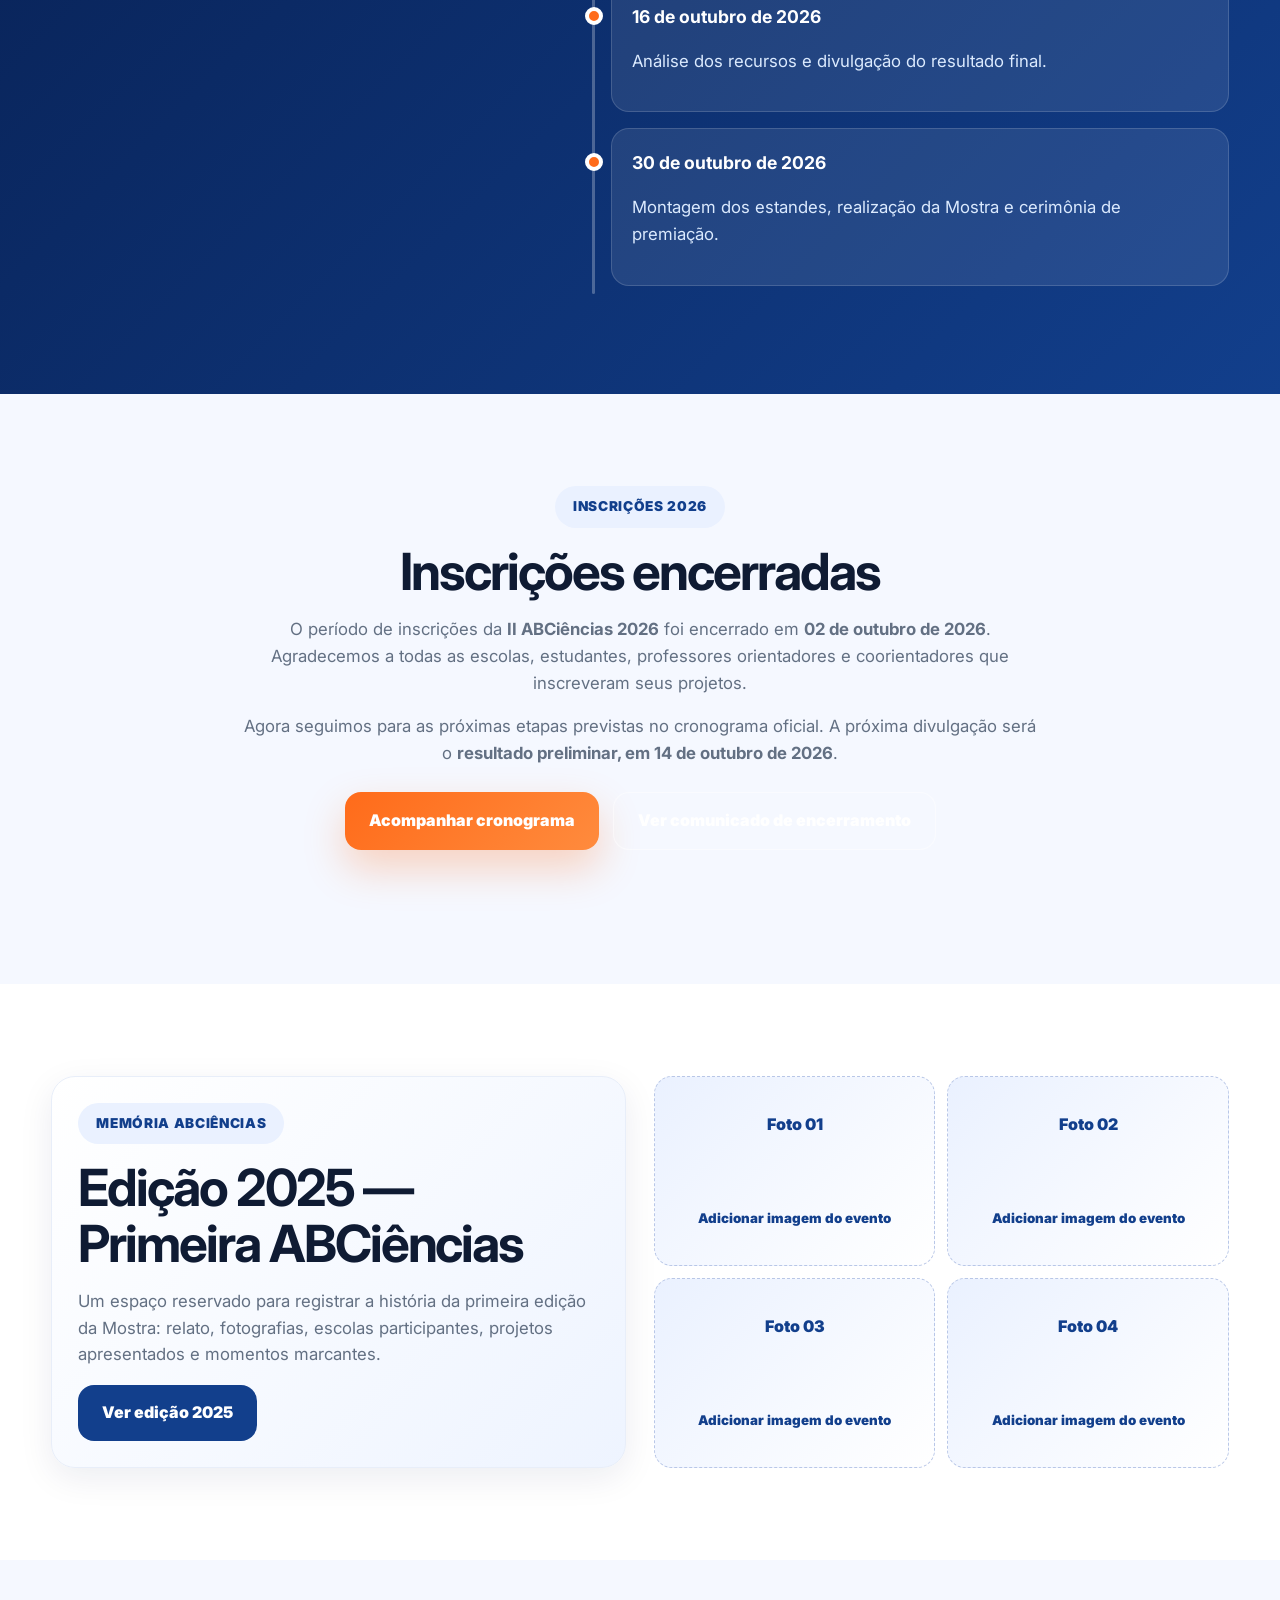
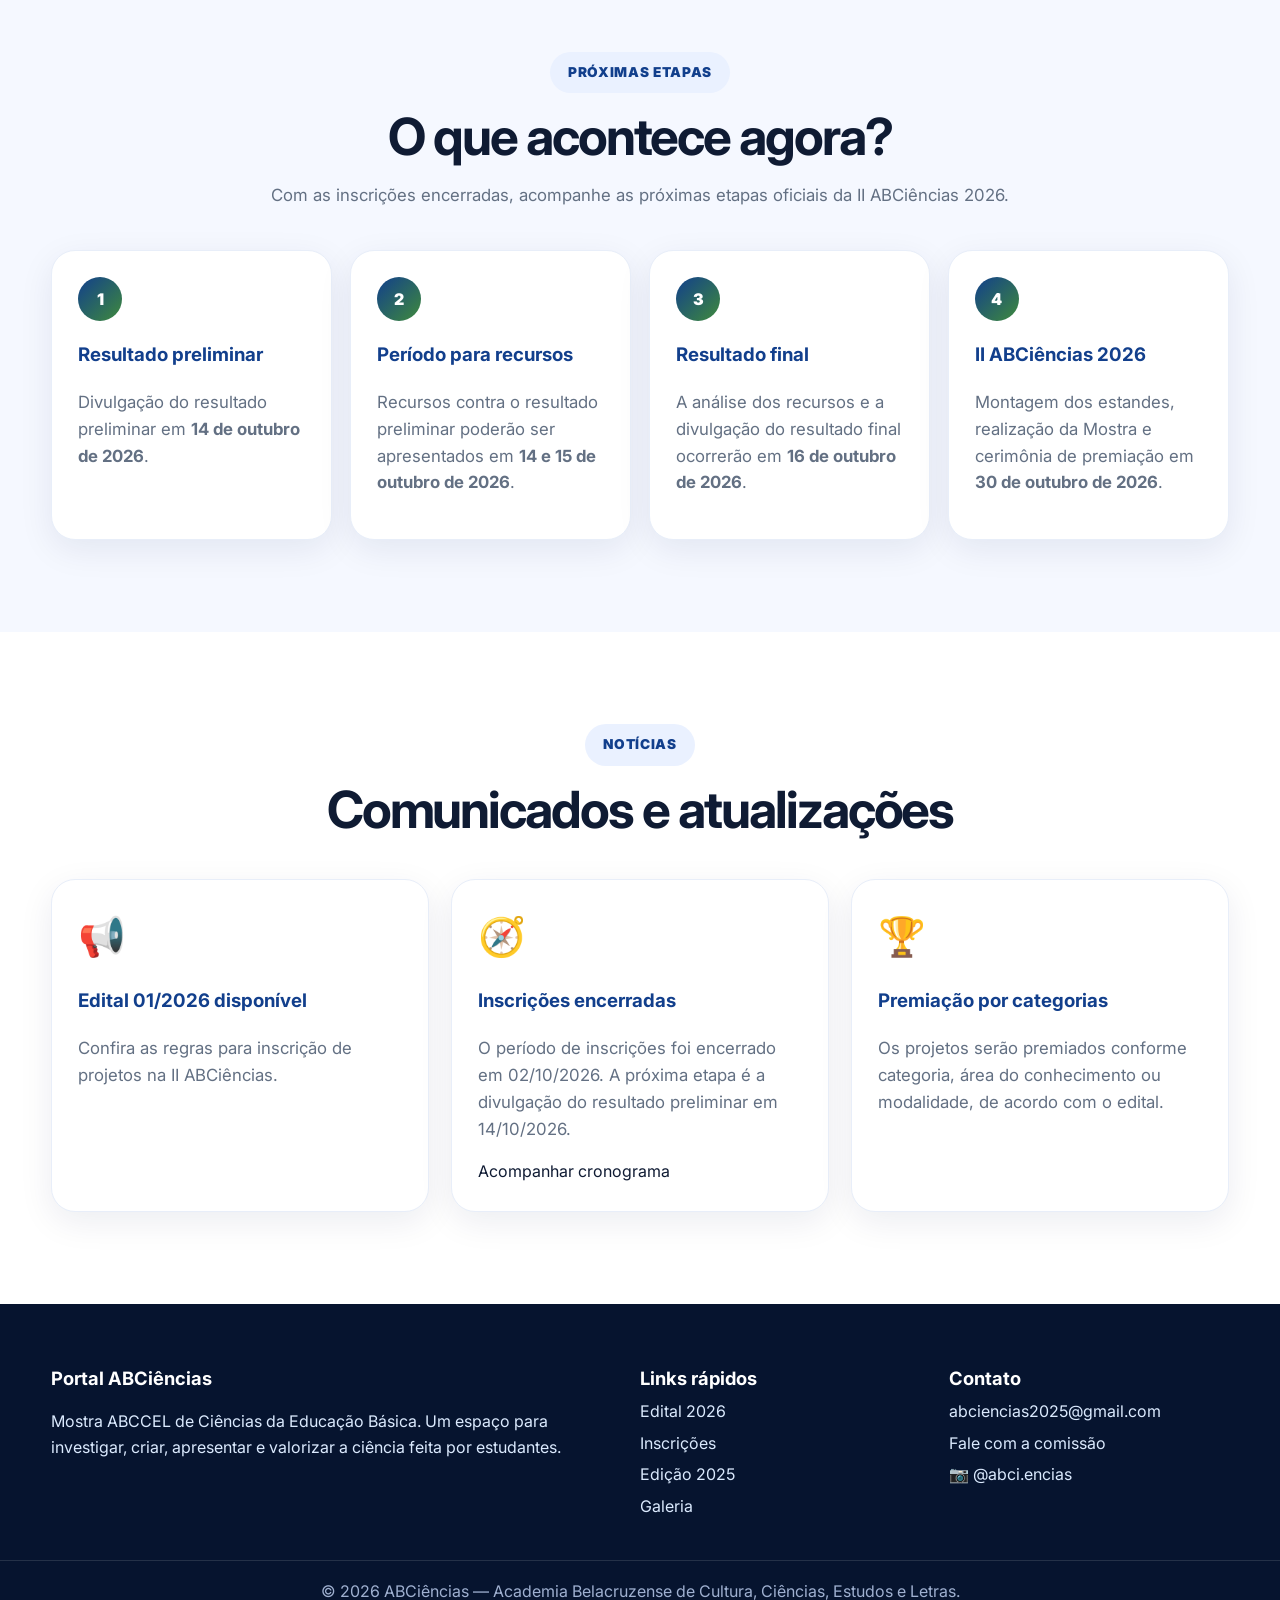
==== commit 4ae6d566: "Fix typos and update text in index.html" ====
--- a/index.html
+++ b/index.html
@@ -9,10 +9,10 @@
           content="width=device-width, initial-scale=1.0"/>
 
     <meta name="description"
-          content="Portal oficial da ABCiÃªncias â€” Mostra ABCCEL de CiÃªncias da EducaÃ§Ã£o BÃ¡sica."/>
+          content="Portal oficial da ABCiências — Mostra ABCCEL de Ciências da Educação Básica."/>
 
     <title>
-        Portal ABCiÃªncias | Mostra ABCCEL de CiÃªncias
+        Portal ABCiências | Mostra ABCCEL de Ciências
     </title>
 
     <link rel="preconnect"
@@ -35,7 +35,7 @@
 
 
 <!-- =====================================================
-     CABEÃ‡ALHO
+     CABEÇALHO
 ===================================================== -->
 
 <header class="topo"
@@ -46,19 +46,19 @@
 
         <a class="marca"
            href="index.html"
-           aria-label="PÃ¡gina inicial do Portal ABCiÃªncias">
+           aria-label="Página inicial do Portal ABCiências">
 
             <img src="imagens/logo-abciencias.png"
-                 alt="Logomarca ABCiÃªncias"/>
+                 alt="Logomarca ABCiências"/>
 
             <div>
 
                 <strong>
-                    ABCiÃªncias
+                    ABCiências
                 </strong>
 
                 <span>
-                    Mostra ABCCEL de CiÃªncias
+                    Mostra ABCCEL de Ciências
                 </span>
 
             </div>
@@ -70,7 +70,7 @@
                 aria-label="Abrir menu"
                 aria-expanded="false">
 
-            â˜°
+            ☰
 
         </button>
 
@@ -78,7 +78,7 @@
         <nav class="menu">
 
             <a href="index.html">
-                InÃ­cio
+                Início
             </a>
 
             <a href="paginas/sobre.html">
@@ -86,7 +86,7 @@
             </a>
 
             <a href="paginas/edicoes.html">
-                EdiÃ§Ãµes
+                Edições
             </a>
 
             <a href="paginas/cronograma.html">
@@ -98,7 +98,7 @@
             </a>
 
             <a href="paginas/inscricoes.html">
-                InscriÃ§Ãµes
+                Inscrições
             </a>
 
             <a href="paginas/galeria.html">
@@ -112,7 +112,7 @@
             <a class="menu-destaque"
                href="paginas/avaliadores.html">
 
-                Ãrea do Avaliador
+                Área do Avaliador
 
             </a>
 
@@ -134,15 +134,15 @@
 <section class="hero">
 
     <div class="hero__decor hero__decor--1">
-        ðŸ”¬
+        🔬
     </div>
 
     <div class="hero__decor hero__decor--2">
-        ðŸ’¡
+        💡
     </div>
 
     <div class="hero__decor hero__decor--3">
-        ðŸ§¬
+        🧬
     </div>
 
 
@@ -161,7 +161,7 @@
 
             <h1>
 
-                A ciÃªncia comeÃ§a com uma
+                A ciência começa com uma
 
                 <span>
                     pergunta.
@@ -172,8 +172,8 @@
 
             <p>
 
-                A ABCiÃªncias Ã© uma Mostra de CiÃªncias da EducaÃ§Ã£o BÃ¡sica
-                voltada Ã  valorizaÃ§Ã£o da investigaÃ§Ã£o, da criatividade
+                A ABCiências é uma Mostra de Ciências da Educação Básica
+                voltada à valorização da investigação, da criatividade
                 e do protagonismo estudantil.
 
             </p>
@@ -183,19 +183,17 @@
 
 
                 <a class="botao botao--primario"
-                   href="documentos/Resultado_Preliminar_ABCiencias_2026.pdf"
-                   target="_blank"
-                   rel="noopener noreferrer">
-
-                    Ver resultado preliminar
+                   href="paginas/cronograma.html">
+
+                    Acompanhar cronograma
 
                 </a>
 
 
                 <a class="botao botao--secundario"
-                   href="paginas/cronograma.html">
-
-                    Acompanhar cronograma
+                   href="paginas/edital.html">
+
+                    Ver edital 2026
 
                 </a>
 
@@ -209,7 +207,7 @@
 
                 <p>
 
-                    Faltam para a realizaÃ§Ã£o da Mostra
+                    Faltam para a realização da Mostra
 
                 </p>
 
@@ -285,7 +283,7 @@
             </div>
 
             <img src="imagens/logo-abciencias.png"
-                 alt="Logomarca ABCiÃªncias">
+                 alt="Logomarca ABCiências">
 
         </div>
 
@@ -298,7 +296,7 @@
 
 
 <!-- =====================================================
-     INFORMAÃ‡Ã•ES RÃPIDAS
+     INFORMAÇÕES RÁPIDAS
 ===================================================== -->
 
 <section class="info-rapida">
@@ -311,7 +309,7 @@
 
 
             <span>
-                ðŸ“…
+                📅
             </span>
 
 
@@ -322,7 +320,7 @@
                 </strong>
 
                 <p>
-                    03 de novembro de 2026
+                    30 de outubro de 2026
                 </p>
 
             </div>
@@ -336,7 +334,7 @@
 
 
             <span>
-                ðŸ“
+                📍
             </span>
 
 
@@ -347,7 +345,7 @@
                 </strong>
 
                 <p>
-                    Bela Cruz â€“ CE
+                    Bela Cruz – CE
                 </p>
 
             </div>
@@ -361,14 +359,14 @@
 
 
             <span>
-                ðŸ“
+                📝
             </span>
 
 
             <div>
 
                 <strong>
-                    InscriÃ§Ãµes
+                    Inscrições
                 </strong>
 
                 <p>
@@ -386,18 +384,18 @@
 
 
             <span>
-                ðŸŽ“
+                🎓
             </span>
 
 
             <div>
 
                 <strong>
-                    PÃºblico
+                    Público
                 </strong>
 
                 <p>
-                    EducaÃ§Ã£o BÃ¡sica, EJA e AEE
+                    Educação Básica, EJA e AEE
                 </p>
 
             </div>
@@ -408,92 +406,6 @@
 
     </div>
 
-
-</section>
-
-
-
-<!-- =====================================================
-     COMUNICADOS IMPORTANTES
-===================================================== -->
-
-<section class="secao">
-
-    <div class="container">
-
-        <div class="secao__cabecalho central revelar">
-
-            <span class="subtitulo">
-                AtualizaÃ§Ãµes oficiais
-            </span>
-
-            <h2>
-                Comunicados importantes da II ABCiÃªncias 2026
-            </h2>
-
-            <p>
-                Confira o resultado preliminar dos projetos aprovados
-                e a nova data de realizaÃ§Ã£o da Mostra.
-            </p>
-
-        </div>
-
-
-        <div class="sobre__cards">
-
-            <article class="revelar">
-
-                <strong>
-                    ðŸ“„ Resultado preliminar disponÃ­vel
-                </strong>
-
-                <p>
-                    A relaÃ§Ã£o preliminar dos projetos aprovados
-                    foi divulgada em <strong>14 de outubro de 2026</strong>.
-                    O prazo para recursos Ã© de
-                    <strong>14 e 15 de outubro de 2026</strong>.
-                </p>
-
-                <a class="botao botao--primario"
-                   href="documentos/Resultado_Preliminar_ABCiencias_2026.pdf"
-                   target="_blank"
-                   rel="noopener noreferrer">
-
-                    Consultar projetos aprovados
-
-                </a>
-
-            </article>
-
-
-            <article class="revelar atraso-1">
-
-                <strong>
-                    ðŸ“… Nova data da II ABCiÃªncias
-                </strong>
-
-                <p>
-                    A realizaÃ§Ã£o da II ABCiÃªncias foi transferida de
-                    <strong>30 de outubro</strong> para
-                    <strong>03 de novembro de 2026</strong>,
-                    em razÃ£o da alteraÃ§Ã£o da observÃ¢ncia do feriado do
-                    Dia do Servidor PÃºblico para 30/10,
-                    com impacto na logÃ­stica de transporte dos estudantes
-                    e na participaÃ§Ã£o da comunidade escolar.
-                </p>
-
-                <a class="botao botao--secundario"
-                   href="paginas/edital.html">
-
-                    Ver edital e retificaÃ§Ãµes
-
-                </a>
-
-            </article>
-
-        </div>
-
-    </div>
 
 </section>
 
@@ -523,30 +435,30 @@
             <h2>
 
                 Uma iniciativa da ABCCEL para fomentar
-                ciÃªncia, cultura e educaÃ§Ã£o.
+                ciência, cultura e educação.
 
             </h2>
 
 
             <p>
 
-                A Academia Belacruzense de Cultura, CiÃªncias,
+                A Academia Belacruzense de Cultura, Ciências,
                 Estudos e Letras nasceu em 23 de abril de 2024
-                com o propÃ³sito de fomentar a cultura,
-                incentivar as ciÃªncias e valorizar as artes
-                em Bela Cruz e na regiÃ£o do Baixo AcaraÃº.
+                com o propósito de fomentar a cultura,
+                incentivar as ciências e valorizar as artes
+                em Bela Cruz e na região do Baixo Acaraú.
 
             </p>
 
 
             <p>
 
-                Por meio da ComissÃ£o de CiÃªncias,
-                a ABCiÃªncias fortalece o interesse
-                pela investigaÃ§Ã£o e pela prÃ¡tica cientÃ­fica,
+                Por meio da Comissão de Ciências,
+                a ABCiências fortalece o interesse
+                pela investigação e pela prática científica,
                 incentivando a curiosidade,
-                o pensamento crÃ­tico
-                e a aplicaÃ§Ã£o do mÃ©todo cientÃ­fico.
+                o pensamento crítico
+                e a aplicação do método científico.
 
             </p>
 
@@ -563,7 +475,7 @@
 
                 <strong>
 
-                    MissÃ£o
+                    Missão
 
                 </strong>
 
@@ -571,9 +483,9 @@
                 <p>
 
                     Promover, divulgar e fomentar
-                    as ciÃªncias naturais, matemÃ¡ticas,
+                    as ciências naturais, matemáticas,
                     linguagens e humanas
-                    em nÃ­vel estudantil.
+                    em nível estudantil.
 
                 </p>
 
@@ -595,8 +507,8 @@
                 <p>
 
                     Valorizar projetos,
-                    experiÃªncias exitosas
-                    e produÃ§Ãµes cientÃ­ficas
+                    experiências exitosas
+                    e produções científicas
                     desenvolvidas por estudantes
                     e professores.
 
@@ -612,7 +524,7 @@
 
                 <strong>
 
-                    FormaÃ§Ã£o
+                    Formação
 
                 </strong>
 
@@ -620,7 +532,7 @@
                 <p>
 
                     Estimular o letramento
-                    cientÃ­fico e cultural,
+                    científico e cultural,
                     formando sujeitos capazes
                     de compreender
                     e transformar a realidade.
@@ -671,10 +583,10 @@
             <p>
 
                 As categorias respeitam
-                o nÃ­vel ou modalidade de ensino
+                o nível ou modalidade de ensino
                 dos estudantes,
                 garantindo equidade
-                na avaliaÃ§Ã£o e na premiaÃ§Ã£o.
+                na avaliação e na premiação.
 
             </p>
 
@@ -691,7 +603,7 @@
 
 
                 <span>
-                    ðŸŒ±
+                    🌱
                 </span>
 
 
@@ -725,7 +637,7 @@
 
 
                 <span>
-                    ðŸ”Ž
+                    🔎
                 </span>
 
 
@@ -759,7 +671,7 @@
 
 
                 <span>
-                    ðŸ§ª
+                    🧪
                 </span>
 
 
@@ -772,7 +684,7 @@
 
                 <p>
 
-                    Ensino MÃ©dio.
+                    Ensino Médio.
 
                 </p>
 
@@ -792,7 +704,7 @@
 
 
                 <span>
-                    ðŸŒŽ
+                    🌎
                 </span>
 
 
@@ -805,7 +717,7 @@
 
                 <p>
 
-                    EducaÃ§Ã£o de Jovens
+                    Educação de Jovens
                     e Adultos.
 
                 </p>
@@ -826,7 +738,7 @@
 
 
                 <span>
-                    ðŸ’š
+                    💚
                 </span>
 
 
@@ -887,24 +799,24 @@
             <h2>
 
                 Datas essenciais
-                da II ABCiÃªncias
+                da II ABCiências
 
             </h2>
 
 
             <p>
 
-                O edital organiza a ediÃ§Ã£o de 2026
-                com inscriÃ§Ãµes, seleÃ§Ã£o,
-                perÃ­odo de recursos,
+                O edital organiza a edição de 2026
+                com inscrições, seleção,
+                período de recursos,
                 resultado final
-                e realizaÃ§Ã£o da Mostra.
+                e realização da Mostra.
 
             </p>
 
 
             <a class="botao botao--secundario"
-               href="documentos/MOSTRA ABCCEL DE CIÃŠNCIAS.docx">
+               href="documentos/MOSTRA ABCCEL DE CIÊNCIAS.docx">
 
                 Baixar edital
 
@@ -935,8 +847,8 @@
 
                 <p>
 
-                    LanÃ§amento do edital
-                    e inÃ­cio das inscriÃ§Ãµes.
+                    Lançamento do edital
+                    e início das inscrições.
 
                 </p>
 
@@ -962,7 +874,7 @@
 
                 <p>
 
-                    PerÃ­odo de inscriÃ§Ãµes
+                    Período de inscrições
                     dos projetos.
 
                 </p>
@@ -988,7 +900,7 @@
 
                 <p>
 
-                    DivulgaÃ§Ã£o
+                    Divulgação
                     do resultado preliminar.
 
                 </p>
@@ -1014,7 +926,7 @@
 
                 <p>
 
-                    PerÃ­odo para recursos
+                    Período para recursos
                     contra o resultado preliminar.
 
                 </p>
@@ -1040,8 +952,8 @@
 
                 <p>
 
-                    AnÃ¡lise dos recursos
-                    e divulgaÃ§Ã£o
+                    Análise dos recursos
+                    e divulgação
                     do resultado final.
 
                 </p>
@@ -1060,7 +972,7 @@
 
                 <strong>
 
-                    03 de novembro de 2026
+                    30 de outubro de 2026
 
                 </strong>
 
@@ -1068,8 +980,8 @@
                 <p>
 
                     Montagem dos estandes,
-                    realizaÃ§Ã£o da Mostra
-                    e cerimÃ´nia de premiaÃ§Ã£o.
+                    realização da Mostra
+                    e cerimônia de premiação.
 
                 </p>
 
@@ -1088,7 +1000,7 @@
 
 
 <!-- =====================================================
-     RESULTADO PRELIMINAR / PRÃ“XIMAS ETAPAS
+     INSCRIÇÕES ENCERRADAS / PRÓXIMA ETAPA
 ===================================================== -->
 
 <section class="secao">
@@ -1098,45 +1010,44 @@
         <div class="secao__cabecalho central revelar">
 
             <span class="subtitulo">
-                SeleÃ§Ã£o 2026
+                Inscrições 2026
             </span>
 
             <h2>
-                Resultado preliminar disponÃ­vel
+                Inscrições encerradas
             </h2>
 
             <p>
-                A ComissÃ£o Organizadora da
-                <strong>II ABCiÃªncias 2026</strong>
-                divulga a relaÃ§Ã£o preliminar dos projetos aprovados.
-                O documento apresenta os projetos selecionados
-                para esta etapa da Mostra.
+                O período de inscrições da
+                <strong>II ABCiências 2026</strong>
+                foi encerrado em
+                <strong>02 de outubro de 2026</strong>.
+                Agradecemos a todas as escolas,
+                estudantes, professores orientadores
+                e coorientadores que inscreveram seus projetos.
             </p>
 
             <p>
-                Conforme o cronograma oficial,
-                os recursos poderÃ£o ser apresentados em
-                <strong>14 e 15 de outubro de 2026</strong>.
-                A anÃ¡lise dos recursos e a divulgaÃ§Ã£o do
-                <strong>resultado final ocorrerÃ£o em 16 de outubro de 2026</strong>.
+                Agora seguimos para as próximas etapas
+                previstas no cronograma oficial.
+                A próxima divulgação será o
+                <strong>resultado preliminar, em 14 de outubro de 2026</strong>.
             </p>
 
             <div class="hero__acoes"
                  style="justify-content:center; margin-top:25px;">
 
                 <a class="botao botao--primario"
-                   href="documentos/Resultado_Preliminar_ABCiencias_2026.pdf"
-                   target="_blank"
-                   rel="noopener noreferrer">
-
-                    Consultar resultado preliminar
+                   href="paginas/cronograma.html">
+
+                    Acompanhar cronograma
 
                 </a>
 
                 <a class="botao botao--secundario"
-                   href="paginas/cronograma.html">
-
-                    Acompanhar cronograma
+                   href="paginas/inscricoes.html">
+
+                    Ver comunicado de encerramento
 
                 </a>
 
@@ -1150,7 +1061,7 @@
 
 
 <!-- =====================================================
-     MEMÃ“RIA 2025
+     MEMÓRIA 2025
 ===================================================== -->
 
 <section class="secao secao--clara">
@@ -1164,23 +1075,23 @@
 
             <span class="subtitulo">
 
-                MemÃ³ria ABCiÃªncias
+                Memória ABCiências
 
             </span>
 
 
             <h2>
 
-                EdiÃ§Ã£o 2025 â€”
-                Primeira ABCiÃªncias
+                Edição 2025 —
+                Primeira ABCiências
 
             </h2>
 
 
             <p>
 
-                Um espaÃ§o reservado para registrar
-                a histÃ³ria da primeira ediÃ§Ã£o
+                Um espaço reservado para registrar
+                a história da primeira edição
                 da Mostra: relato,
                 fotografias,
                 escolas participantes,
@@ -1193,7 +1104,7 @@
             <a class="botao botao--azul"
                href="paginas/edicao-2025.html">
 
-                Ver ediÃ§Ã£o 2025
+                Ver edição 2025
 
             </a>
 
@@ -1276,7 +1187,7 @@
 
 
 <!-- =====================================================
-     PRÃ“XIMAS ETAPAS
+     PRÓXIMAS ETAPAS
 ===================================================== -->
 
 <section class="secao">
@@ -1286,7 +1197,7 @@
         <div class="secao__cabecalho central revelar">
 
             <span class="subtitulo">
-                PrÃ³ximas etapas
+                Próximas etapas
             </span>
 
             <h2>
@@ -1294,9 +1205,9 @@
             </h2>
 
             <p>
-                Com as inscriÃ§Ãµes encerradas,
-                acompanhe as prÃ³ximas etapas oficiais
-                da II ABCiÃªncias 2026.
+                Com as inscrições encerradas,
+                acompanhe as próximas etapas oficiais
+                da II ABCiências 2026.
             </p>
 
         </div>
@@ -1314,8 +1225,8 @@
                 </h3>
 
                 <p>
-                    Resultado preliminar divulgado em
-                    <strong>14 de outubro de 2026</strong>.
+                    Divulgação do resultado preliminar
+                    em <strong>14 de outubro de 2026</strong>.
                 </p>
 
             </article>
@@ -1327,12 +1238,12 @@
                 </span>
 
                 <h3>
-                    PerÃ­odo para recursos
+                    Período para recursos
                 </h3>
 
                 <p>
                     Recursos contra o resultado preliminar
-                    poderÃ£o ser apresentados em
+                    poderão ser apresentados em
                     <strong>14 e 15 de outubro de 2026</strong>.
                 </p>
 
@@ -1349,8 +1260,8 @@
                 </h3>
 
                 <p>
-                    A anÃ¡lise dos recursos e a divulgaÃ§Ã£o
-                    do resultado final ocorrerÃ£o em
+                    A análise dos recursos e a divulgação
+                    do resultado final ocorrerão em
                     <strong>16 de outubro de 2026</strong>.
                 </p>
 
@@ -1363,13 +1274,13 @@
                 </span>
 
                 <h3>
-                    II ABCiÃªncias 2026
+                    II ABCiências 2026
                 </h3>
 
                 <p>
-                    Montagem dos estandes, realizaÃ§Ã£o da Mostra
-                    e cerimÃ´nia de premiaÃ§Ã£o em
-                    <strong>03 de novembro de 2026</strong>.
+                    Montagem dos estandes, realização da Mostra
+                    e cerimônia de premiação em
+                    <strong>30 de outubro de 2026</strong>.
                 </p>
 
             </article>
@@ -1382,7 +1293,7 @@
 
 
 <!-- =====================================================
-     NOTÃCIAS
+     NOTÍCIAS
 ===================================================== -->
 
 <section class="secao secao--clara">
@@ -1396,7 +1307,7 @@
 
             <span class="subtitulo">
 
-                NotÃ­cias
+                Notícias
 
             </span>
 
@@ -1404,7 +1315,7 @@
             <h2>
 
                 Comunicados
-                e atualizaÃ§Ãµes
+                e atualizações
 
             </h2>
 
@@ -1416,80 +1327,102 @@
         <div class="noticias__grid">
 
 
+
             <article class="noticia revelar">
 
+
                 <div>
-                    ðŸ“„
+
+                    📢
+
                 </div>
 
+
                 <h3>
-                    Resultado preliminar disponÃ­vel
+
+                    Edital 01/2026 disponível
+
                 </h3>
 
-                <p>
-                    Consulte a lista preliminar dos projetos aprovados
-                    para a II ABCiÃªncias 2026.
-                    O perÃ­odo para recursos Ã© 14 e 15/10/2026.
-                </p>
-
-                <a href="documentos/Resultado_Preliminar_ABCiencias_2026.pdf"
-                   target="_blank"
-                   rel="noopener noreferrer">
-
-                    Ver resultado preliminar
+
+                <p>
+
+                    Confira as regras
+                    para inscrição de projetos
+                    na II ABCiências.
+
+                </p>
+
+
+            </article>
+
+
+
+            <article class="noticia revelar atraso-1">
+
+
+                <div>
+
+                    🧭
+
+                </div>
+
+
+                <h3>
+
+                    Inscrições encerradas
+
+                </h3>
+
+
+                <p>
+
+                    O período de inscrições foi encerrado
+                    em 02/10/2026.
+                    A próxima etapa é a divulgação
+                    do resultado preliminar em 14/10/2026.
+
+                </p>
+
+
+                <a href="paginas/cronograma.html">
+
+                    Acompanhar cronograma
 
                 </a>
 
-            </article>
-
-
-            <article class="noticia revelar atraso-1">
+
+            </article>
+
+
+
+            <article class="noticia revelar atraso-2">
+
 
                 <div>
-                    ðŸ“…
+
+                    🏆
+
                 </div>
 
+
                 <h3>
-                    Nova data da II ABCiÃªncias
+
+                    Premiação por categorias
+
                 </h3>
 
-                <p>
-                    A realizaÃ§Ã£o da Mostra foi transferida para
-                    <strong>03/11/2026</strong>.
-                    A alteraÃ§Ã£o decorre da mudanÃ§a da observÃ¢ncia
-                    do feriado do Dia do Servidor PÃºblico para 30/10.
-                </p>
-
-                <a href="paginas/edital.html">
-
-                    Ver edital e retificaÃ§Ãµes
-
-                </a>
-
-            </article>
-
-
-            <article class="noticia revelar atraso-2">
-
-                <div>
-                    ðŸ†
-                </div>
-
-                <h3>
-                    Resultado final em 16/10
-                </h3>
-
-                <p>
-                    ApÃ³s o perÃ­odo de recursos,
-                    o resultado final dos projetos selecionados
-                    serÃ¡ divulgado em 16 de outubro de 2026.
-                </p>
-
-                <a href="paginas/cronograma.html">
-
-                    Acompanhar cronograma
-
-                </a>
+
+                <p>
+
+                    Os projetos serão premiados
+                    conforme categoria,
+                    área do conhecimento
+                    ou modalidade,
+                    de acordo com o edital.
+
+                </p>
+
 
             </article>
 
@@ -1508,7 +1441,7 @@
 
 
 <!-- =====================================================
-     RODAPÃ‰
+     RODAPÉ
 ===================================================== -->
 
 <footer class="rodape">
@@ -1523,19 +1456,19 @@
 
             <strong>
 
-                Portal ABCiÃªncias
+                Portal ABCiências
 
             </strong>
 
 
             <p>
 
-                Mostra ABCCEL de CiÃªncias
-                da EducaÃ§Ã£o BÃ¡sica.
-
-                Um espaÃ§o para investigar,
+                Mostra ABCCEL de Ciências
+                da Educação Básica.
+
+                Um espaço para investigar,
                 criar, apresentar
-                e valorizar a ciÃªncia
+                e valorizar a ciência
                 feita por estudantes.
 
             </p>
@@ -1550,7 +1483,7 @@
 
             <strong>
 
-                Links rÃ¡pidos
+                Links rápidos
 
             </strong>
 
@@ -1564,14 +1497,14 @@
 
             <a href="paginas/inscricoes.html">
 
-                InscriÃ§Ãµes
+                Inscrições
 
             </a>
 
 
             <a href="paginas/edicao-2025.html">
 
-                EdiÃ§Ã£o 2025
+                Edição 2025
 
             </a>
 
@@ -1606,7 +1539,7 @@
 
             <a href="paginas/contato.html">
 
-                Fale com a comissÃ£o
+                Fale com a comissão
 
             </a>
 
@@ -1615,7 +1548,7 @@
                target="_blank"
                rel="noopener noreferrer">
 
-                ðŸ“· @abci.encias
+                📷 @abci.encias
 
             </a>
 
@@ -1629,9 +1562,9 @@
 
     <div class="rodape__base">
 
-        Â© 2026 ABCiÃªncias â€”
+        © 2026 ABCiências —
         Academia Belacruzense de Cultura,
-        CiÃªncias, Estudos e Letras.
+        Ciências, Estudos e Letras.
 
     </div>
 
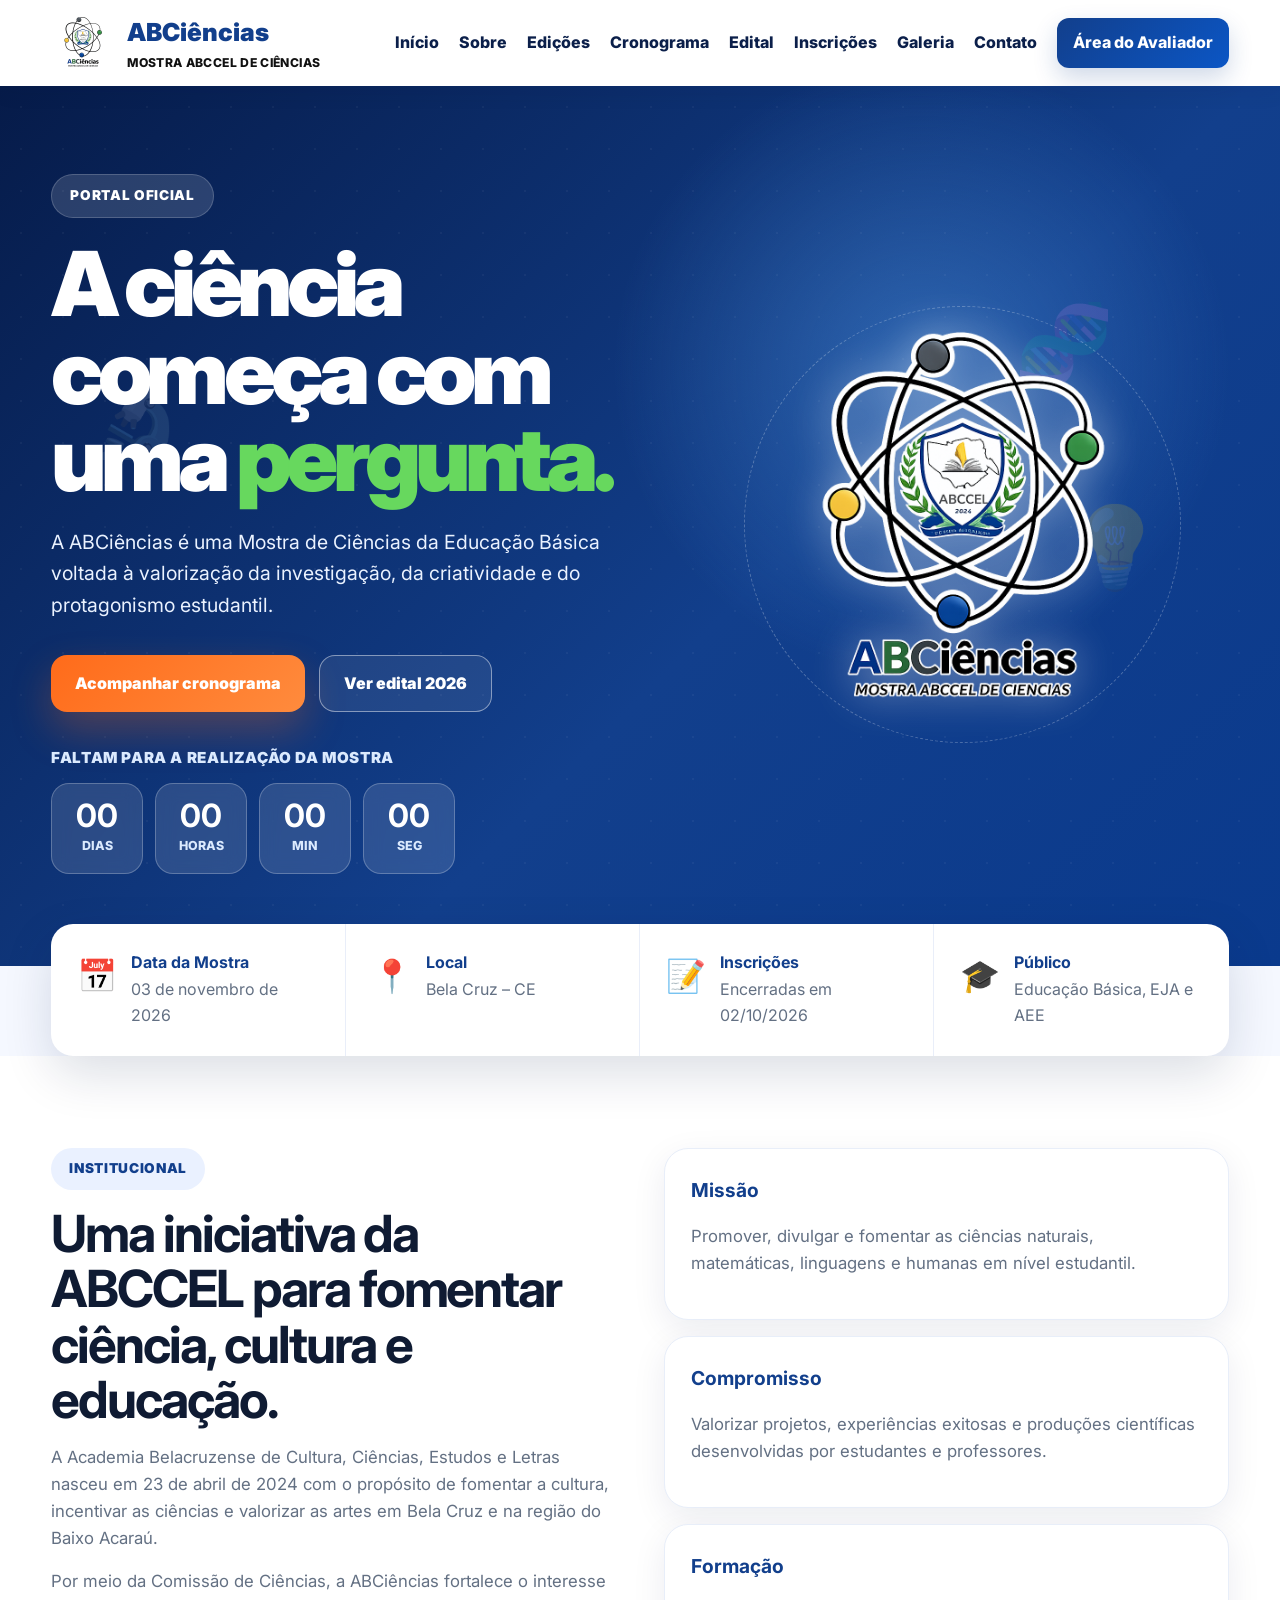
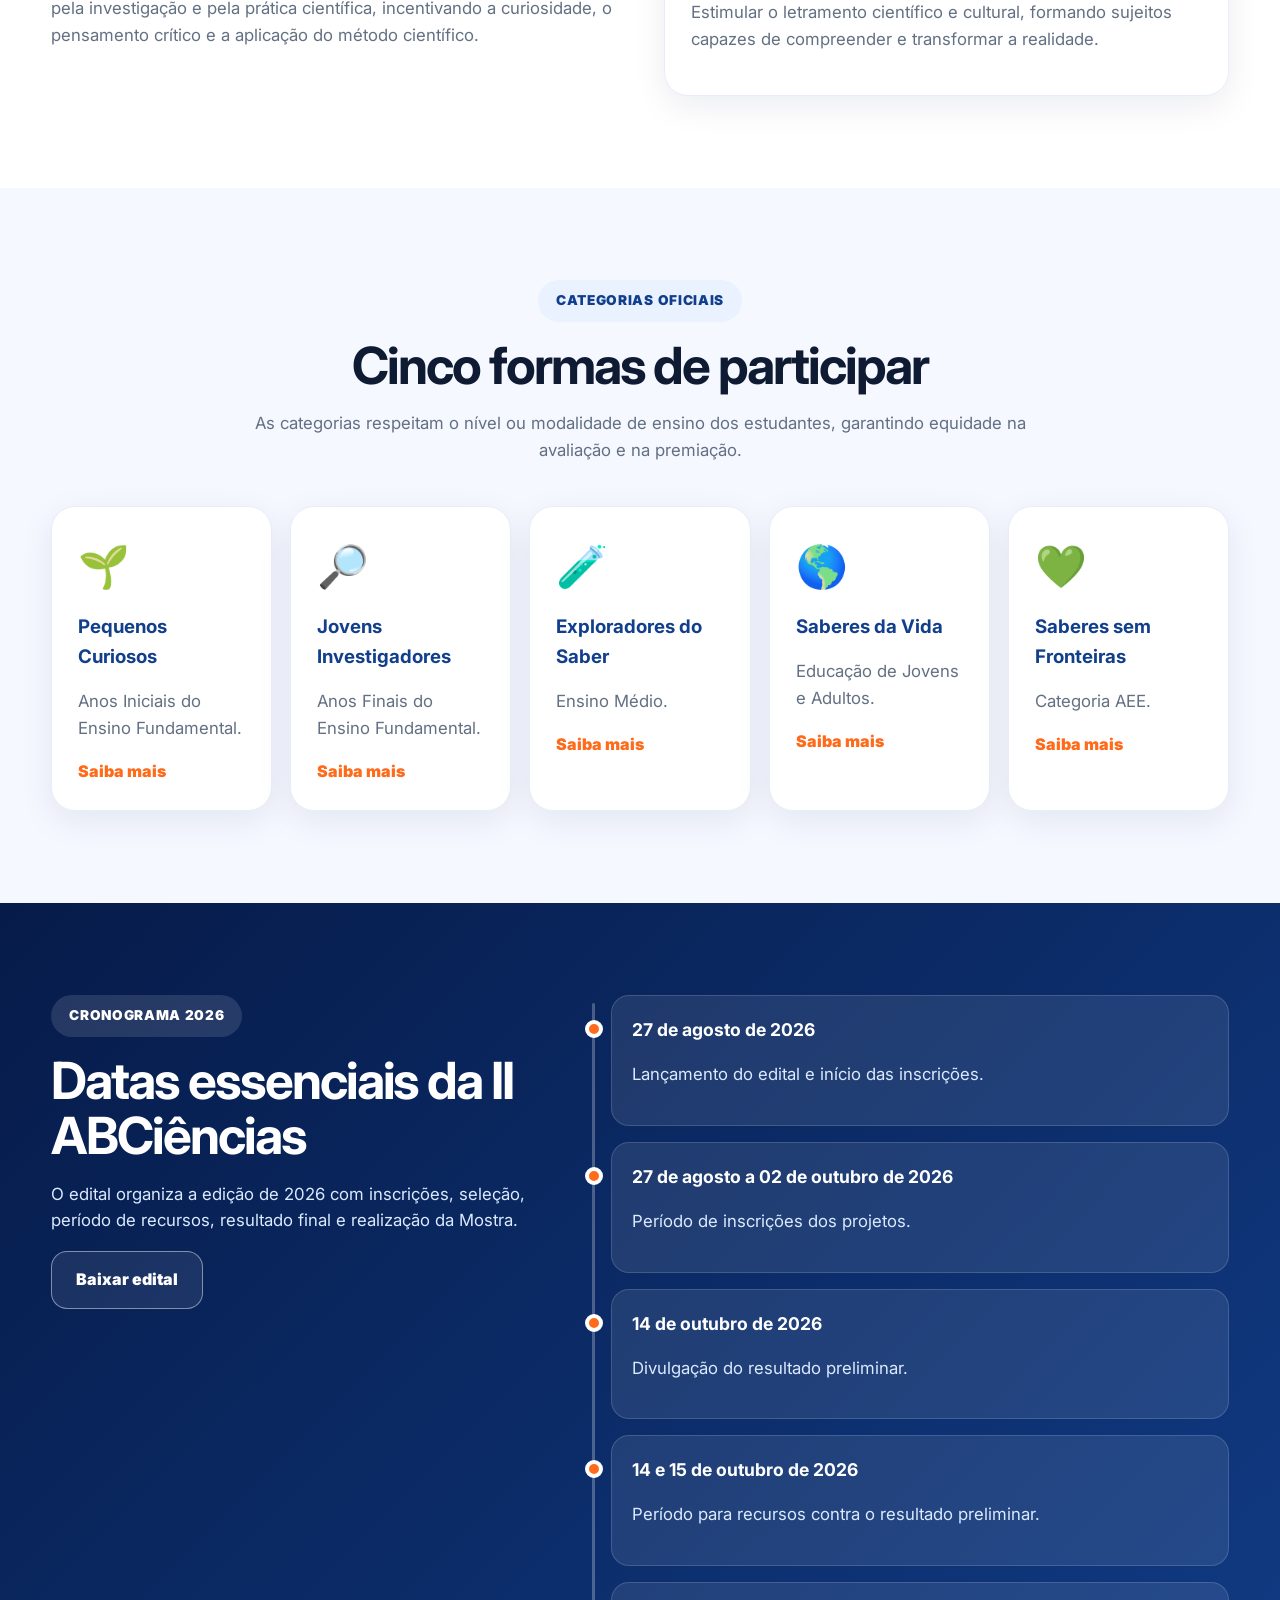
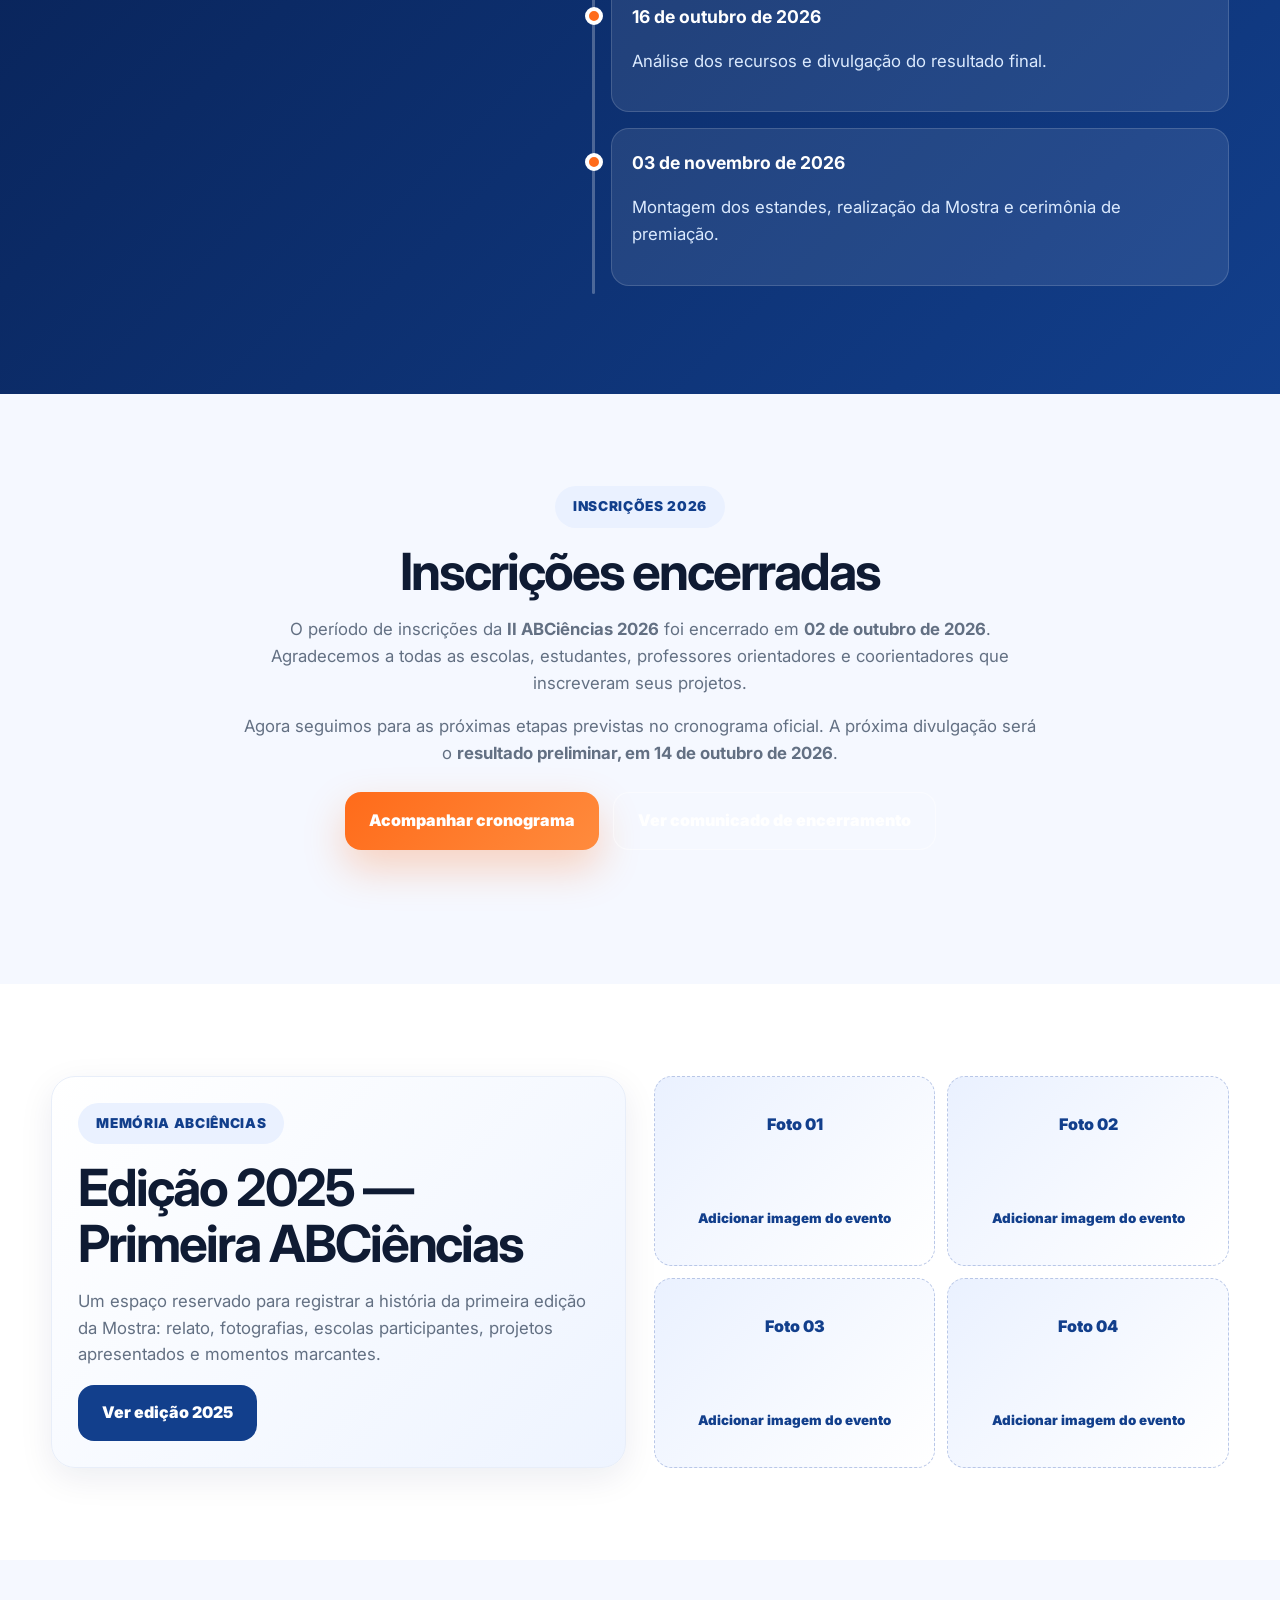
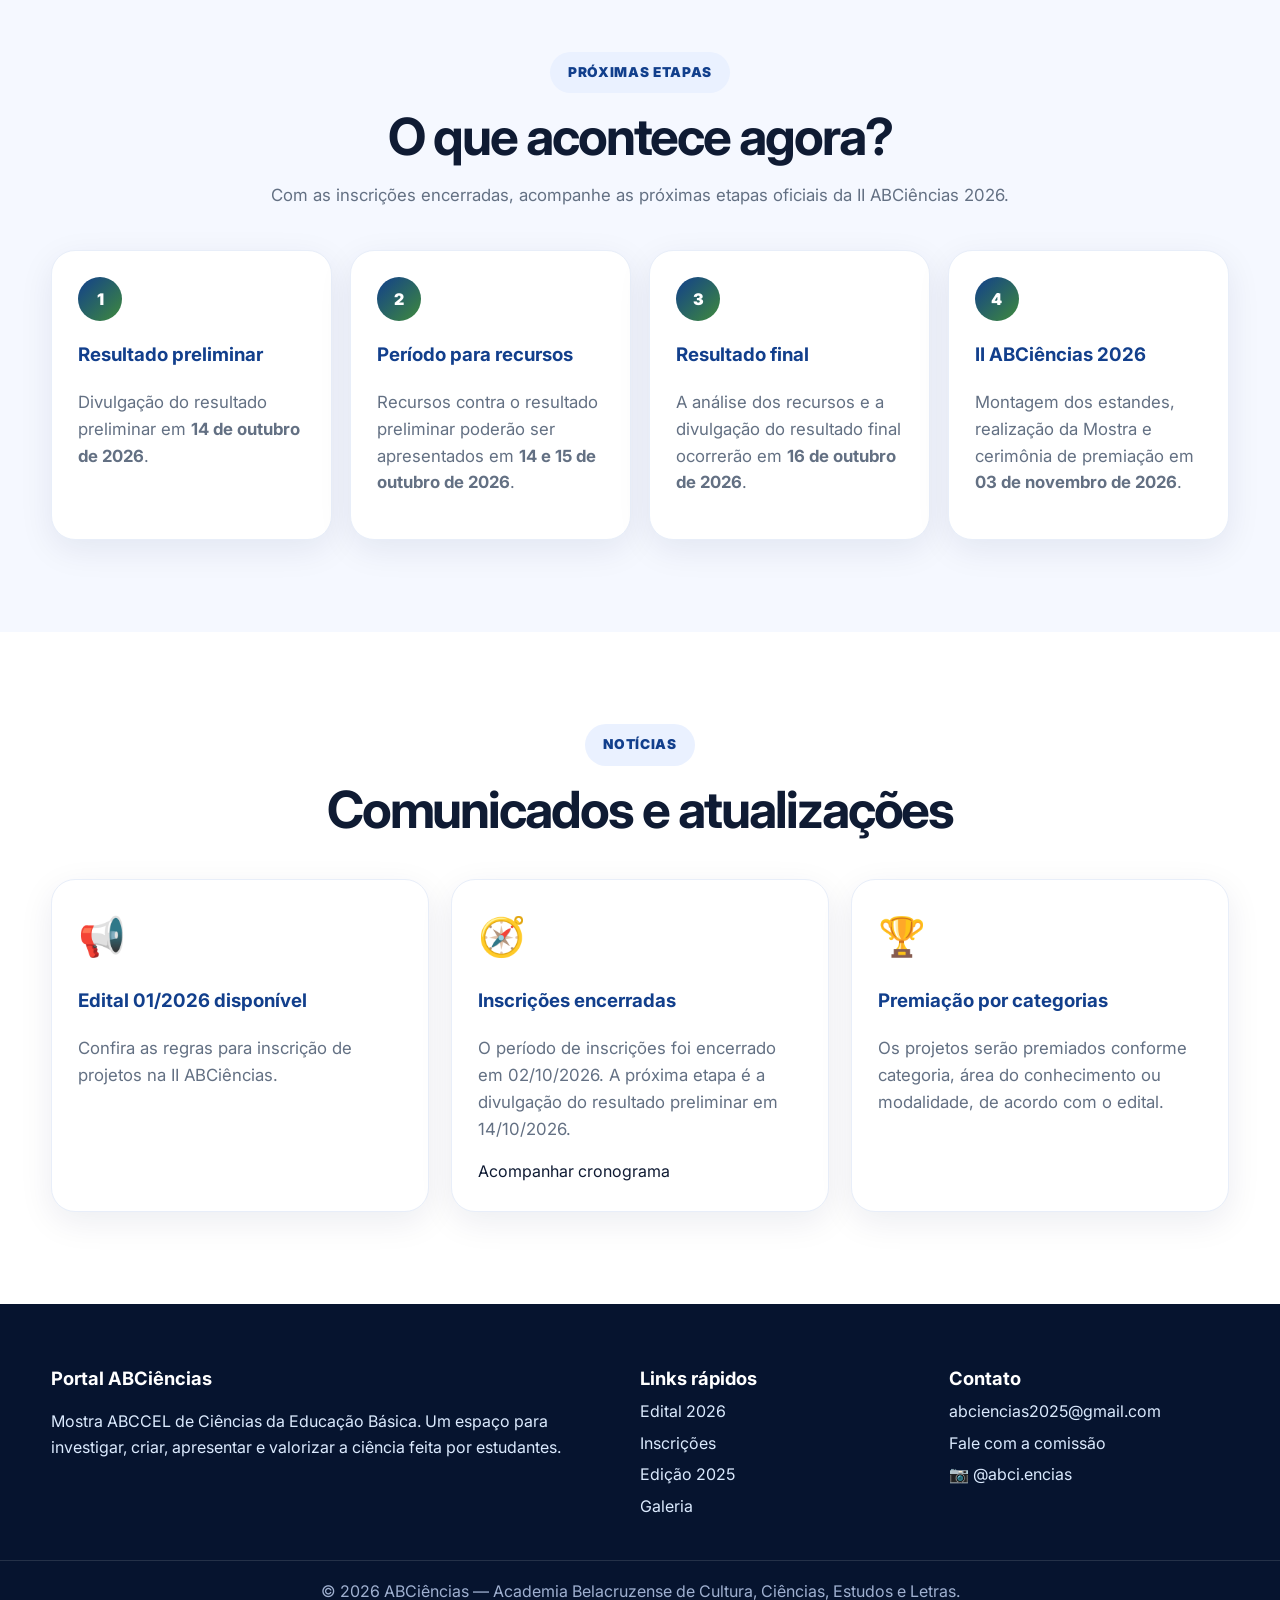
==== commit 9c96e40d: "Update event date from October 30 to November 3" ====
--- a/index.html
+++ b/index.html
@@ -320,7 +320,7 @@
                 </strong>
 
                 <p>
-                    30 de outubro de 2026
+                    03 de novembro de 2026
                 </p>
 
             </div>
@@ -972,7 +972,7 @@
 
                 <strong>
 
-                    30 de outubro de 2026
+                    03 de novembro de 2026
 
                 </strong>
 
@@ -1280,7 +1280,7 @@
                 <p>
                     Montagem dos estandes, realização da Mostra
                     e cerimônia de premiação em
-                    <strong>30 de outubro de 2026</strong>.
+                    <strong>03 de novembro de 2026</strong>.
                 </p>
 
             </article>
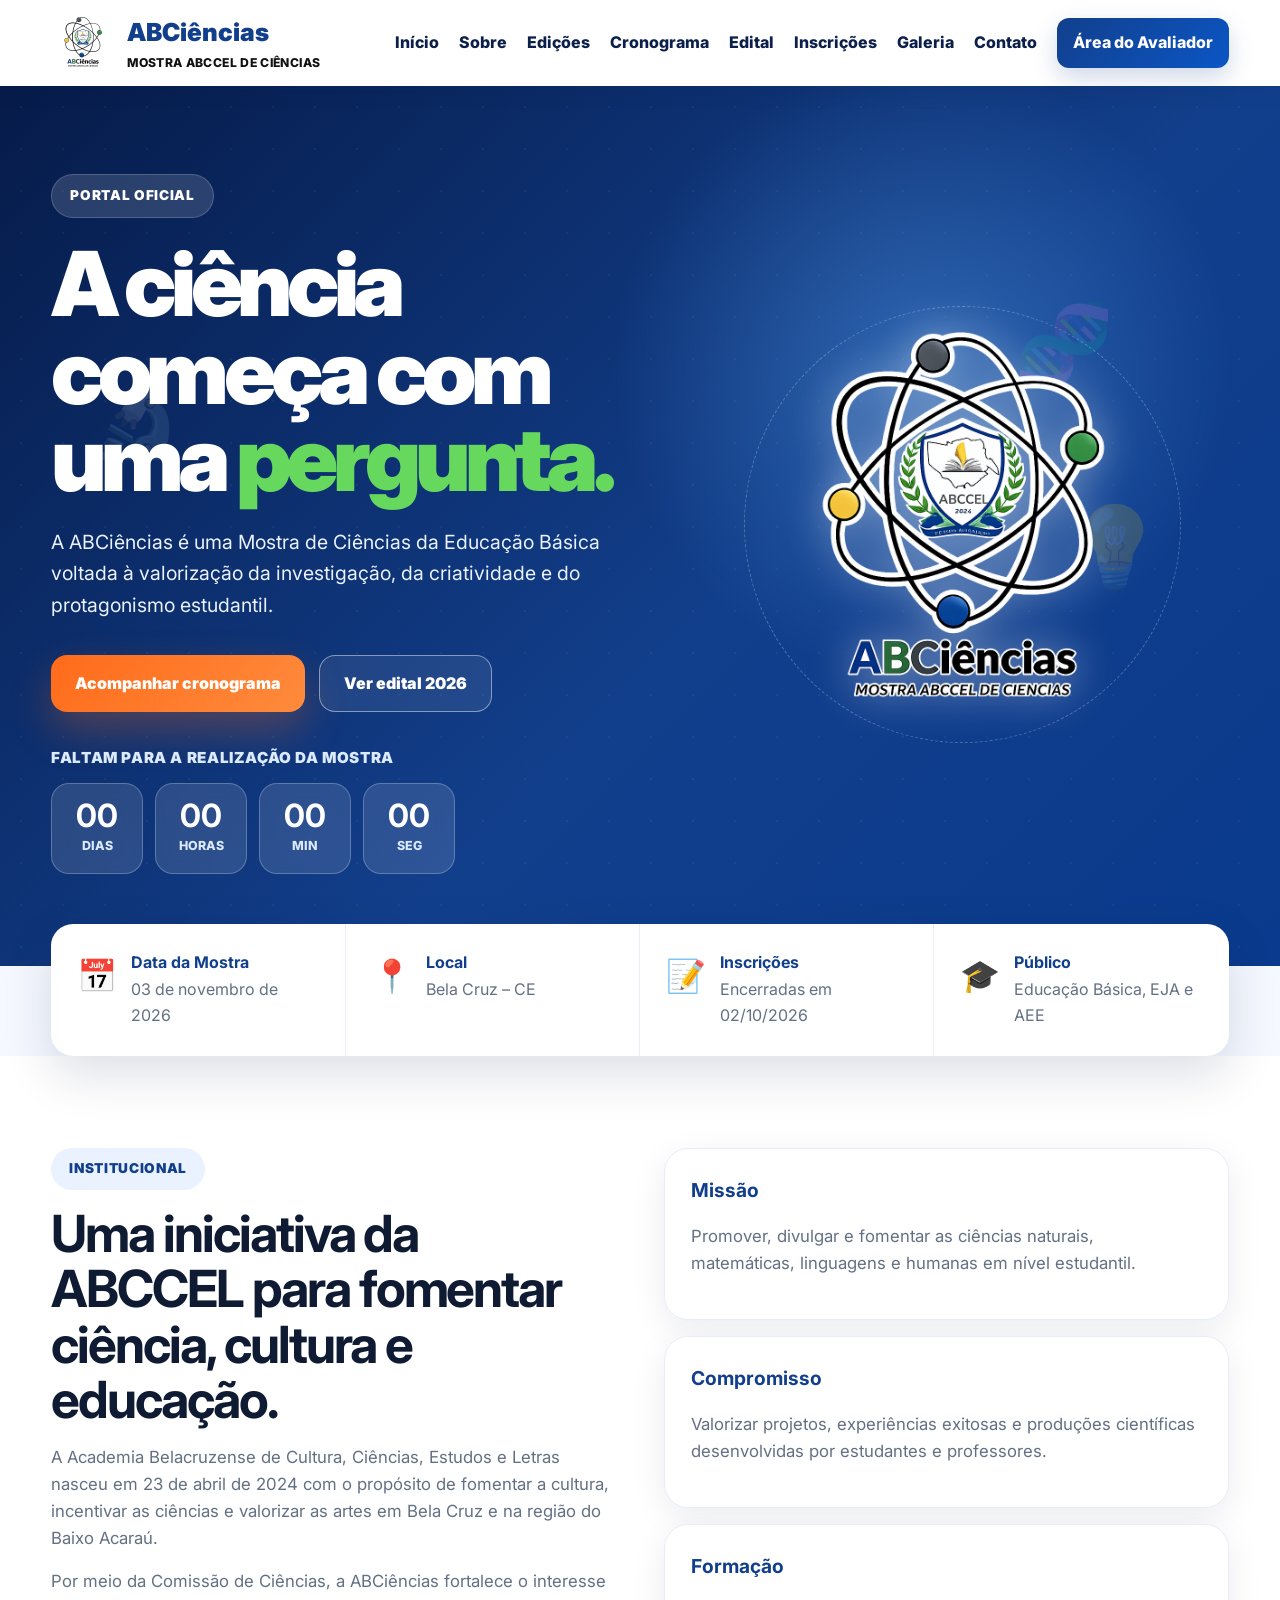
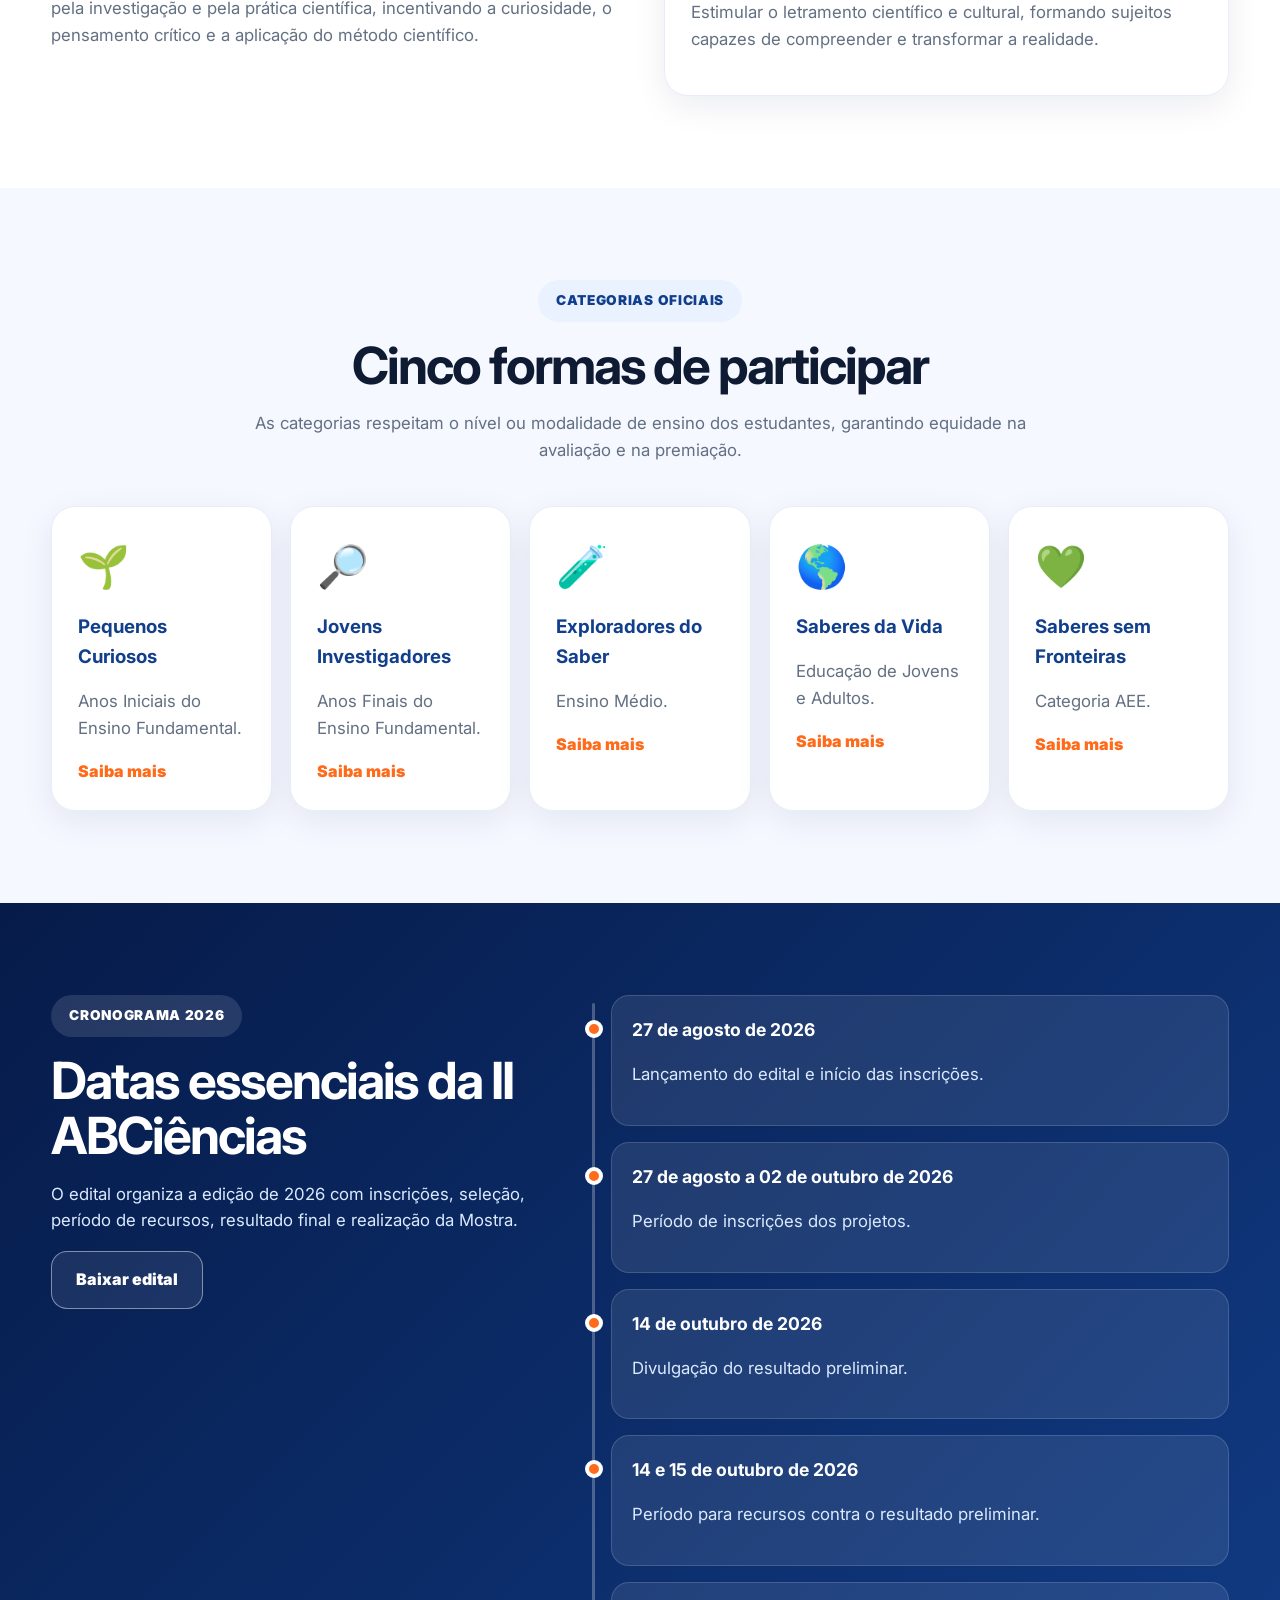
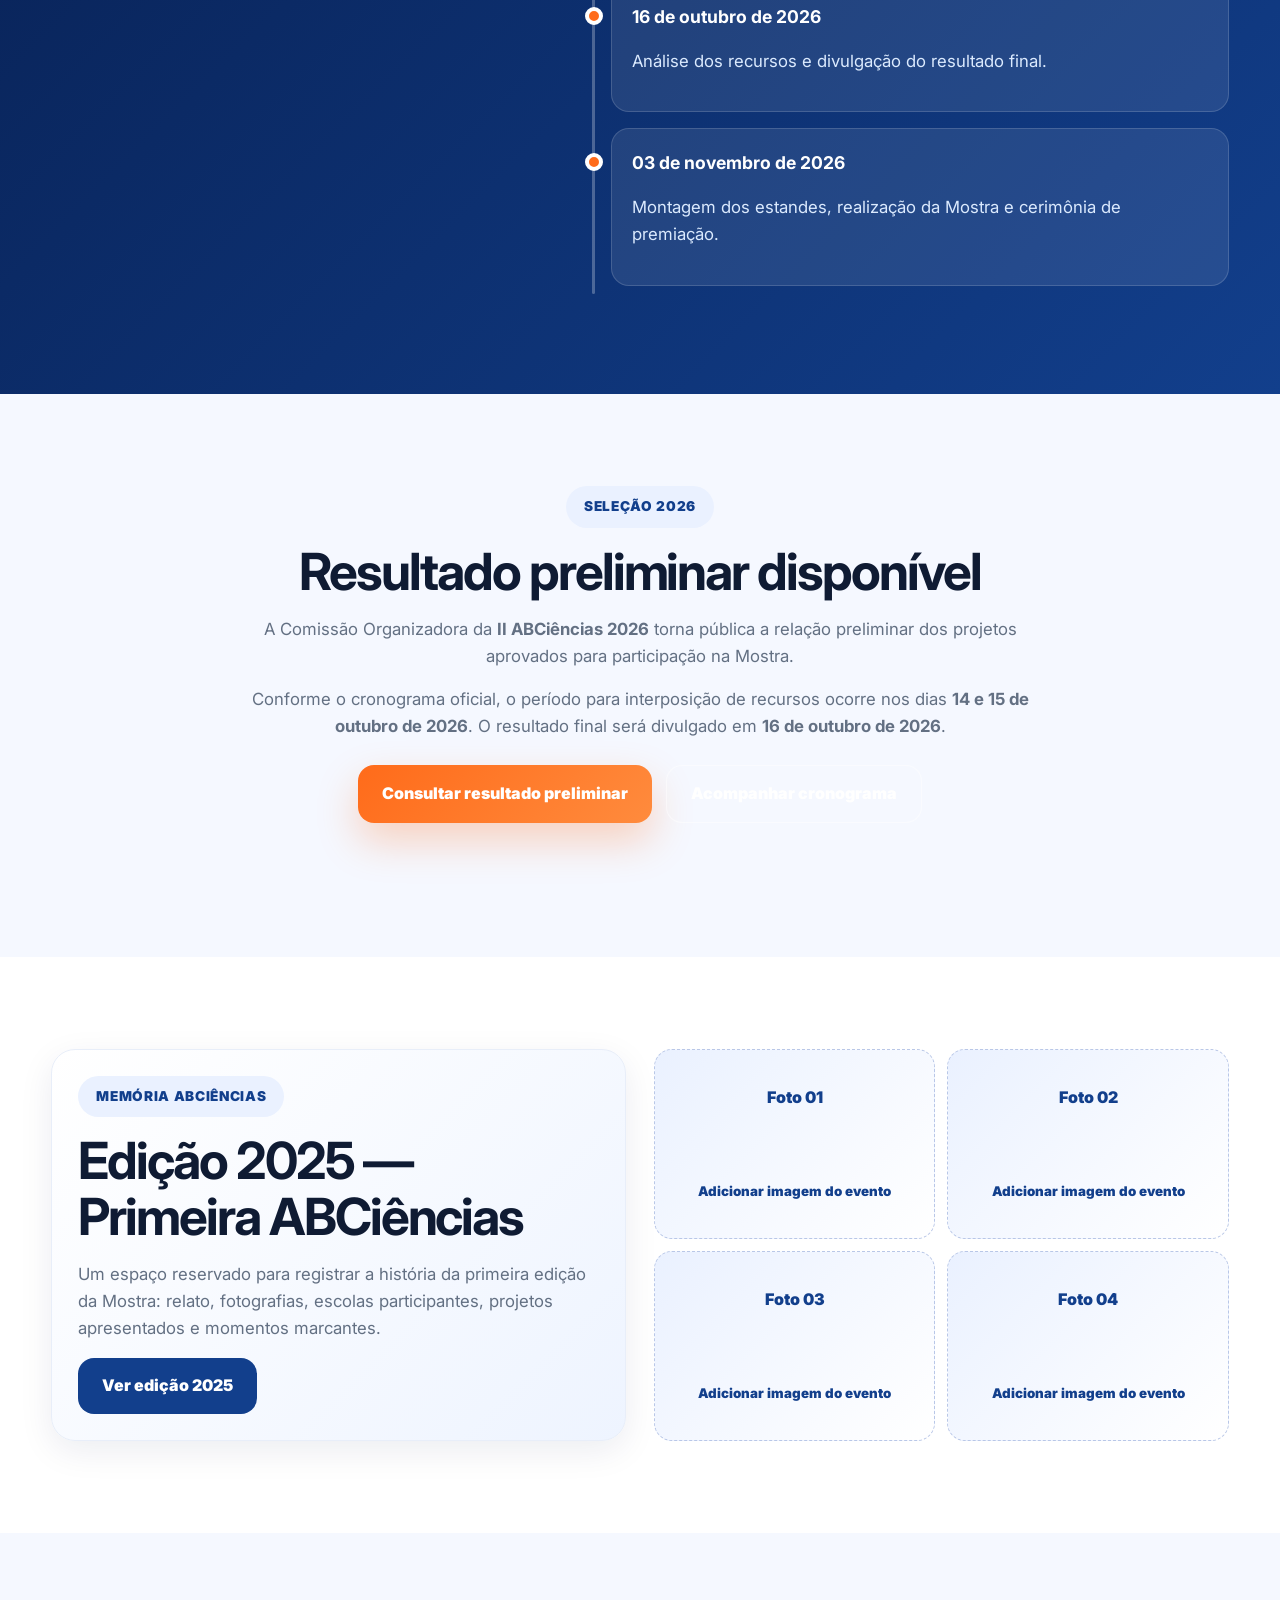
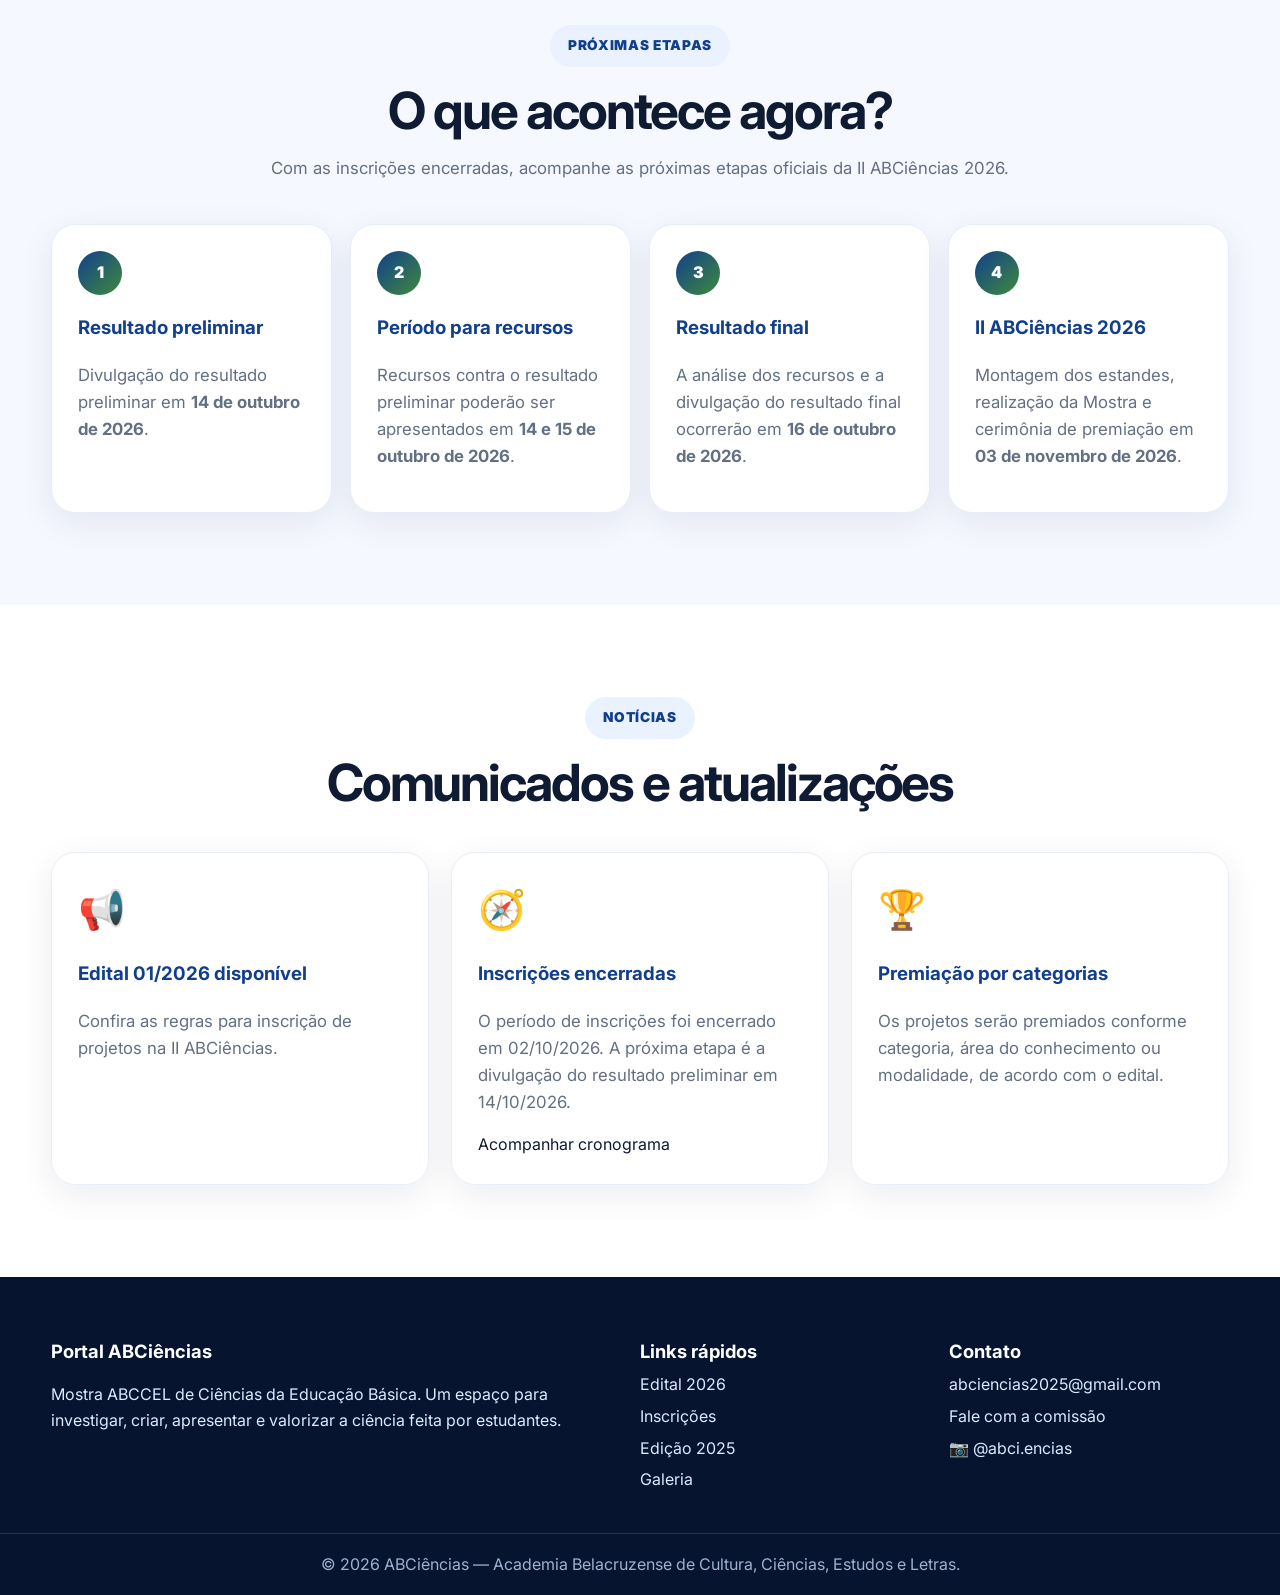
==== commit 48700744: "Update section for 2026 selection results" ====
--- a/index.html
+++ b/index.html
@@ -999,10 +999,6 @@
 
 
 
-<!-- =====================================================
-     INSCRIÇÕES ENCERRADAS / PRÓXIMA ETAPA
-===================================================== -->
-
 <section class="secao">
 
     <div class="container">
@@ -1010,44 +1006,44 @@
         <div class="secao__cabecalho central revelar">
 
             <span class="subtitulo">
-                Inscrições 2026
+                Seleção 2026
             </span>
 
             <h2>
-                Inscrições encerradas
+                Resultado preliminar disponível
             </h2>
 
             <p>
-                O período de inscrições da
+                A Comissão Organizadora da
                 <strong>II ABCiências 2026</strong>
-                foi encerrado em
-                <strong>02 de outubro de 2026</strong>.
-                Agradecemos a todas as escolas,
-                estudantes, professores orientadores
-                e coorientadores que inscreveram seus projetos.
+                torna pública a relação preliminar
+                dos projetos aprovados para participação na Mostra.
             </p>
 
             <p>
-                Agora seguimos para as próximas etapas
-                previstas no cronograma oficial.
-                A próxima divulgação será o
-                <strong>resultado preliminar, em 14 de outubro de 2026</strong>.
+                Conforme o cronograma oficial,
+                o período para interposição de recursos ocorre nos dias
+                <strong>14 e 15 de outubro de 2026</strong>.
+                O resultado final será divulgado em
+                <strong>16 de outubro de 2026</strong>.
             </p>
 
             <div class="hero__acoes"
                  style="justify-content:center; margin-top:25px;">
 
                 <a class="botao botao--primario"
+                   href="documentos/Resultado_Preliminar_ABCiencias_2026.pdf"
+                   target="_blank"
+                   rel="noopener noreferrer">
+
+                    Consultar resultado preliminar
+
+                </a>
+
+                <a class="botao botao--secundario"
                    href="paginas/cronograma.html">
 
                     Acompanhar cronograma
-
-                </a>
-
-                <a class="botao botao--secundario"
-                   href="paginas/inscricoes.html">
-
-                    Ver comunicado de encerramento
 
                 </a>
 
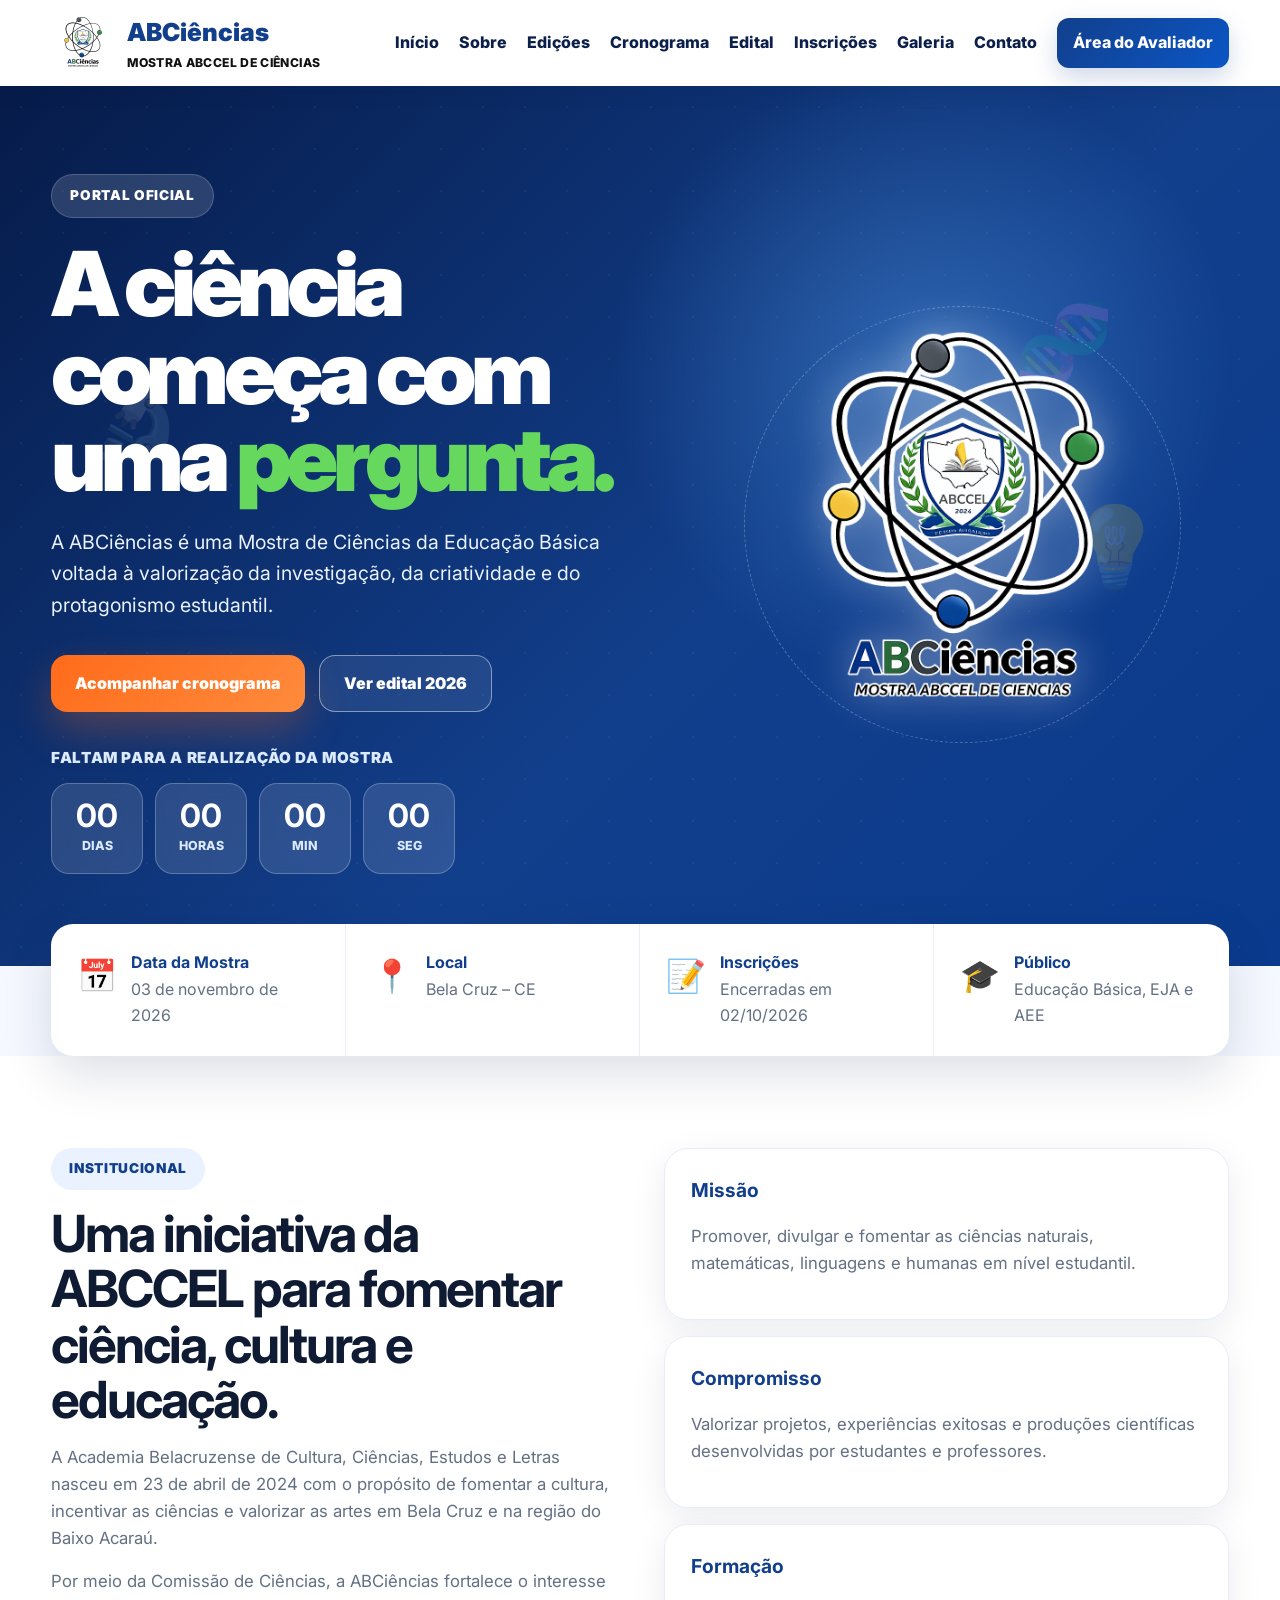
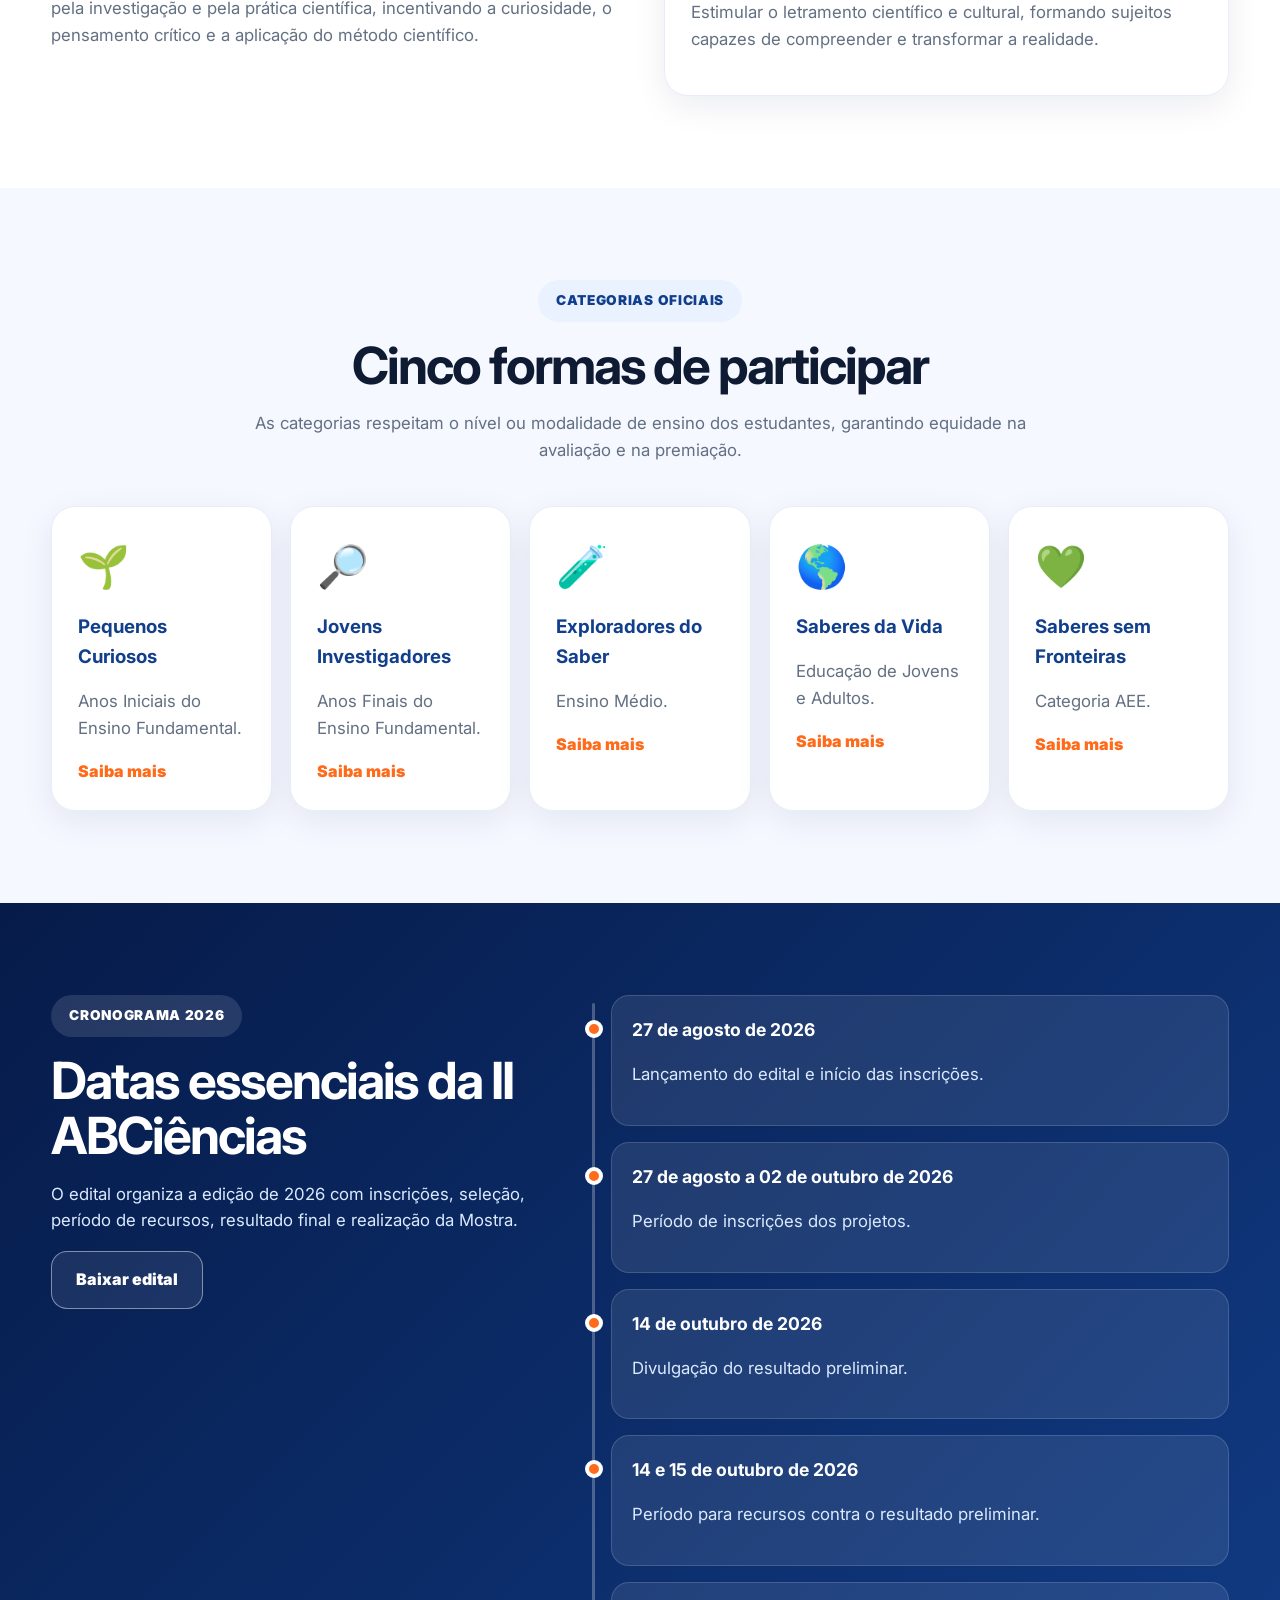
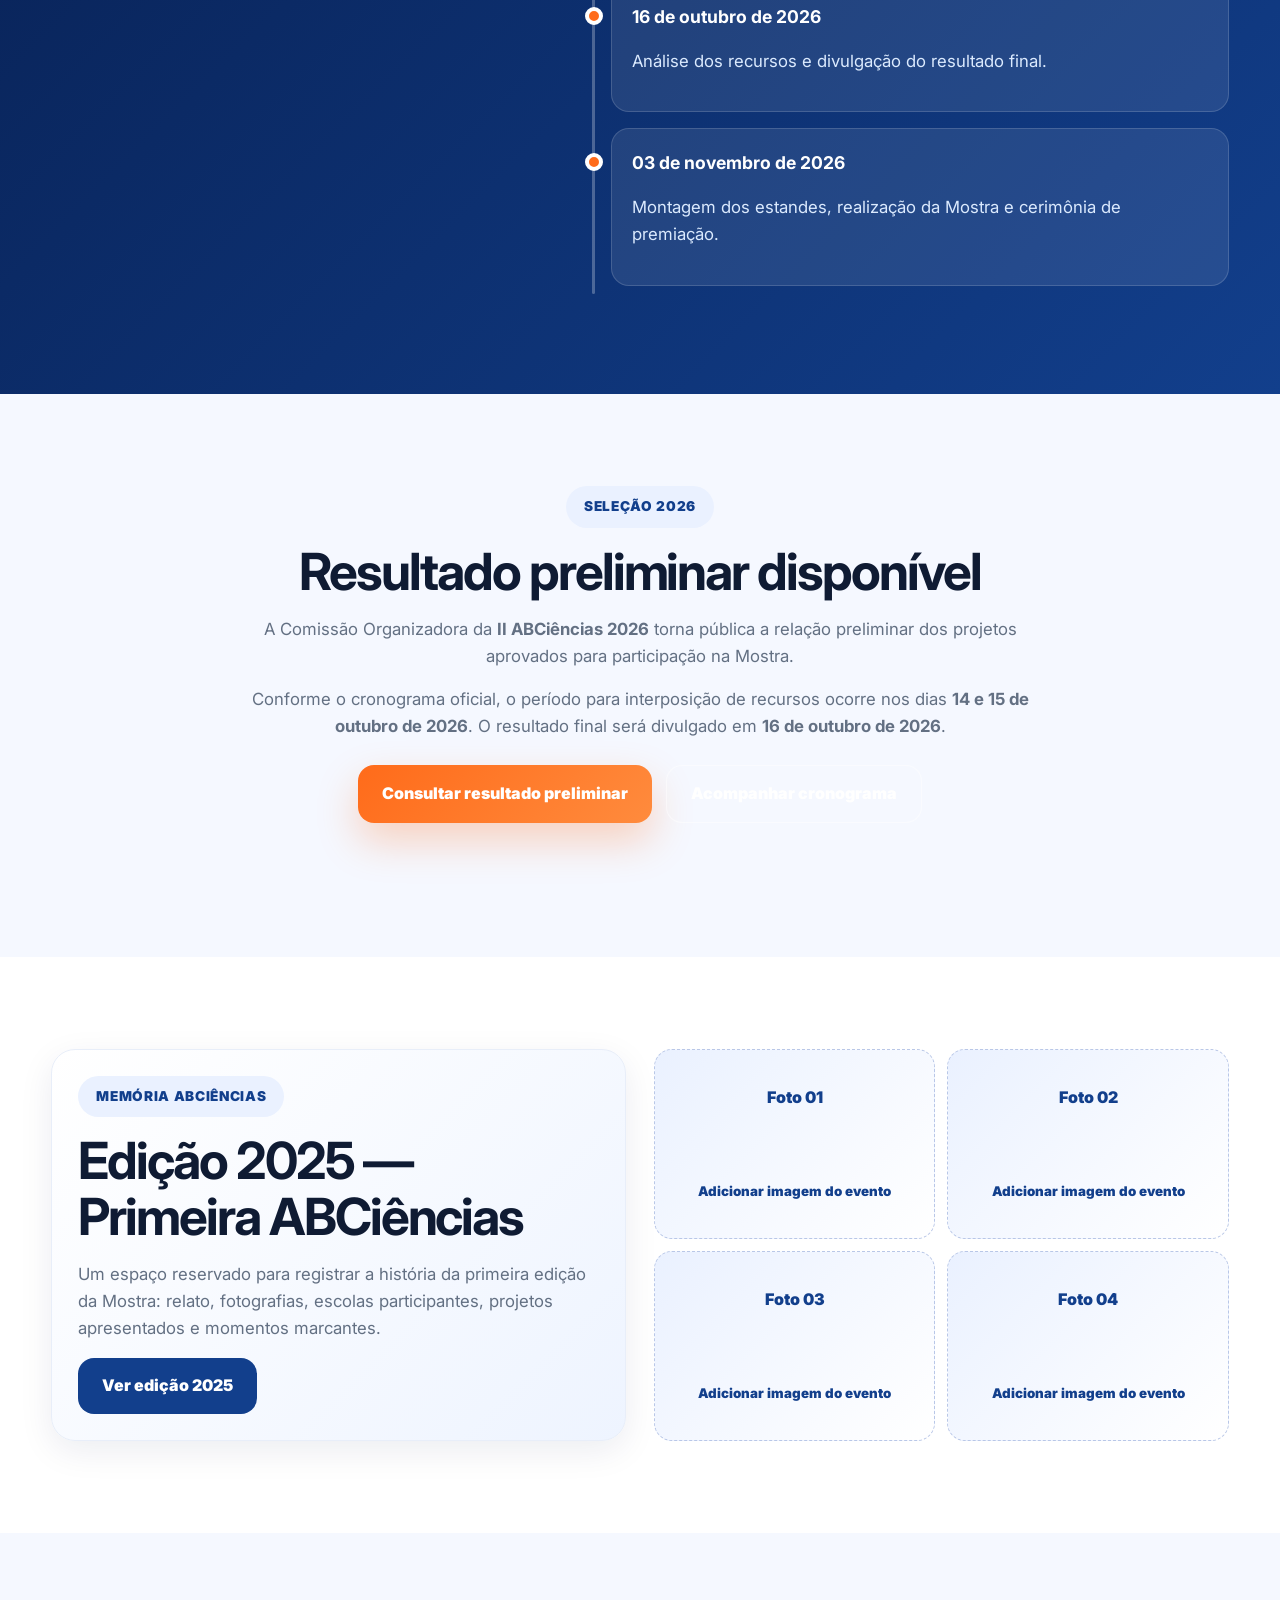
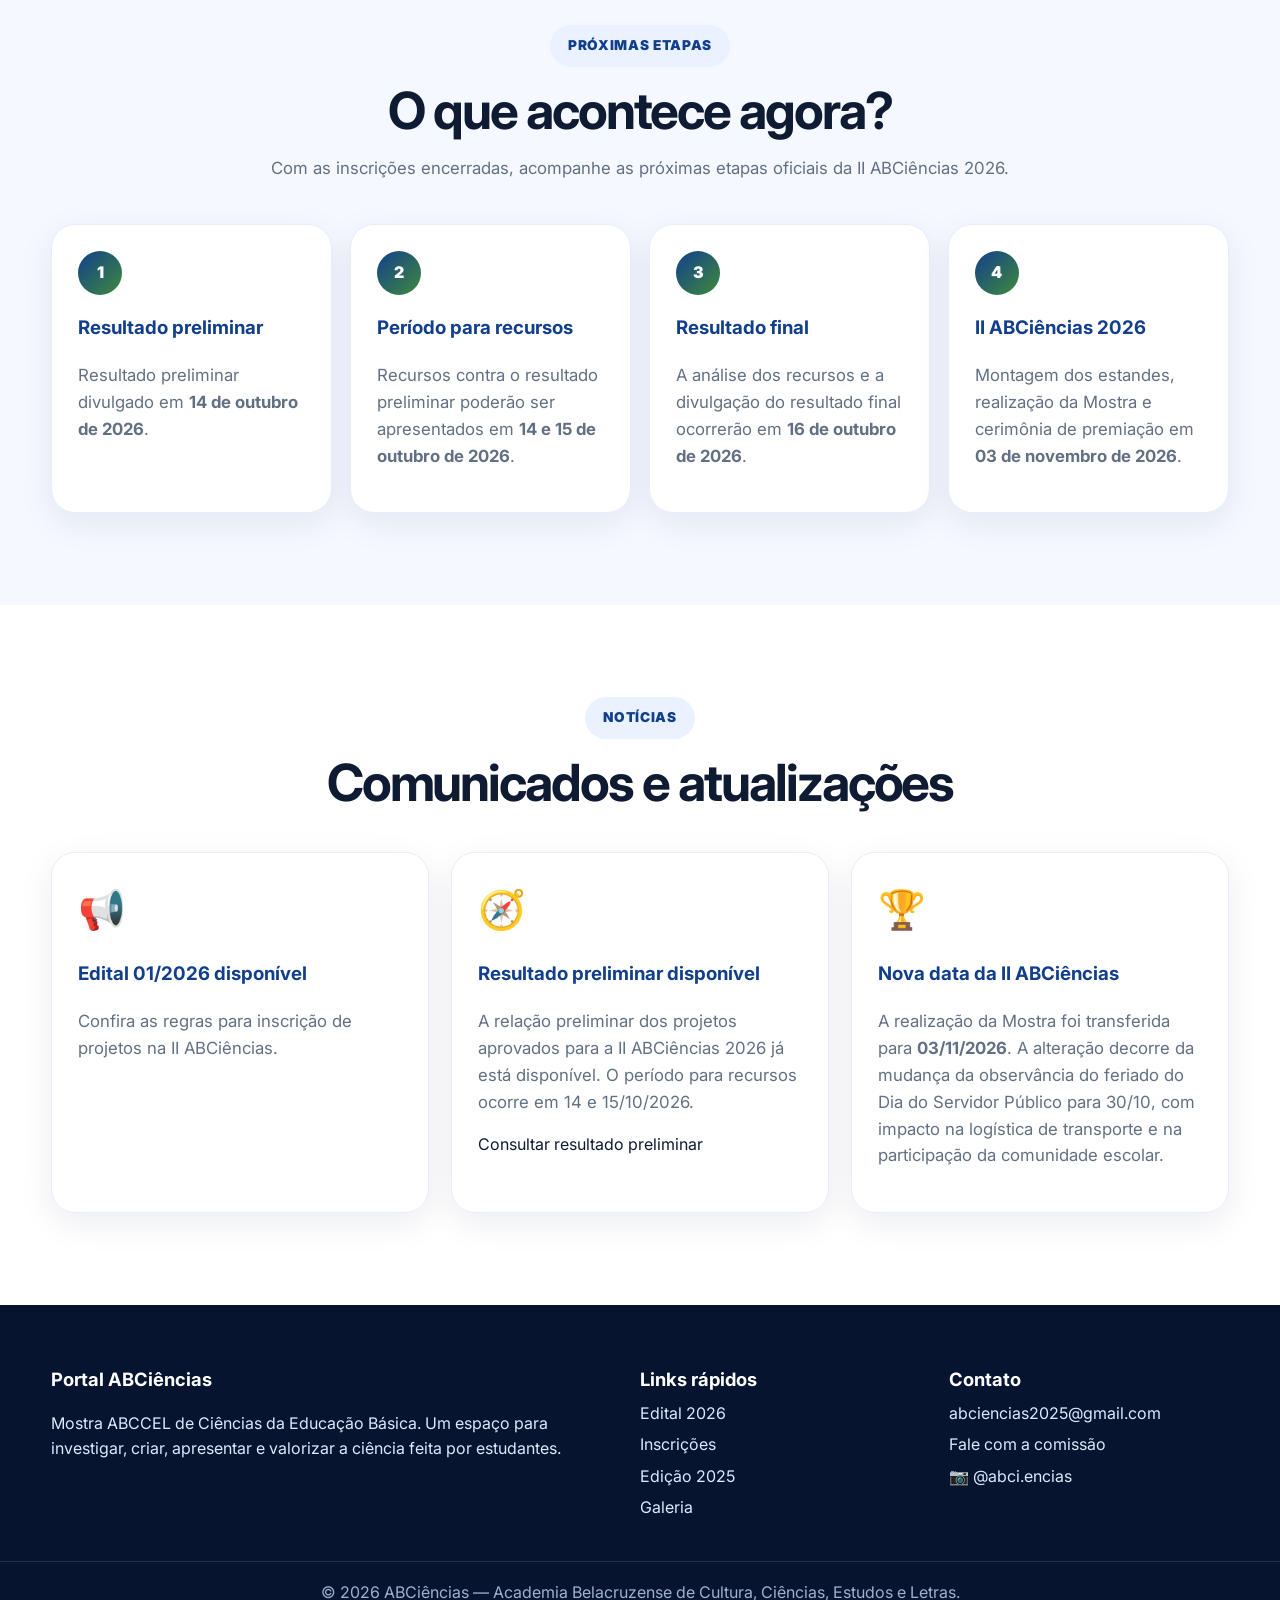
==== commit 33a4d256: "Revise preliminary result details and dates Updated preliminary result announcement and related date" ====
--- a/index.html
+++ b/index.html
@@ -998,6 +998,10 @@
 </section>
 
 
+
+<!-- =====================================================
+     RESULTADO PRELIMINAR / PRÓXIMA ETAPA
+===================================================== -->
 
 <section class="secao">
 
@@ -1221,8 +1225,8 @@
                 </h3>
 
                 <p>
-                    Divulgação do resultado preliminar
-                    em <strong>14 de outubro de 2026</strong>.
+                    Resultado preliminar divulgado em
+                    <strong>14 de outubro de 2026</strong>.
                 </p>
 
             </article>
@@ -1366,24 +1370,25 @@
 
                 <h3>
 
-                    Inscrições encerradas
+                    Resultado preliminar disponível
 
                 </h3>
 
 
                 <p>
 
-                    O período de inscrições foi encerrado
-                    em 02/10/2026.
-                    A próxima etapa é a divulgação
-                    do resultado preliminar em 14/10/2026.
-
-                </p>
-
-
-                <a href="paginas/cronograma.html">
-
-                    Acompanhar cronograma
+                    A relação preliminar dos projetos aprovados
+                    para a II ABCiências 2026 já está disponível.
+                    O período para recursos ocorre em 14 e 15/10/2026.
+
+                </p>
+
+
+                <a href="documentos/Resultado_Preliminar_ABCiencias_2026.pdf"
+                   target="_blank"
+                   rel="noopener noreferrer">
+
+                    Consultar resultado preliminar
 
                 </a>
 
@@ -1404,18 +1409,19 @@
 
                 <h3>
 
-                    Premiação por categorias
+                    Nova data da II ABCiências
 
                 </h3>
 
 
                 <p>
 
-                    Os projetos serão premiados
-                    conforme categoria,
-                    área do conhecimento
-                    ou modalidade,
-                    de acordo com o edital.
+                    A realização da Mostra foi transferida para
+                    <strong>03/11/2026</strong>.
+                    A alteração decorre da mudança da observância
+                    do feriado do Dia do Servidor Público para 30/10,
+                    com impacto na logística de transporte e
+                    na participação da comunidade escolar.
 
                 </p>
 
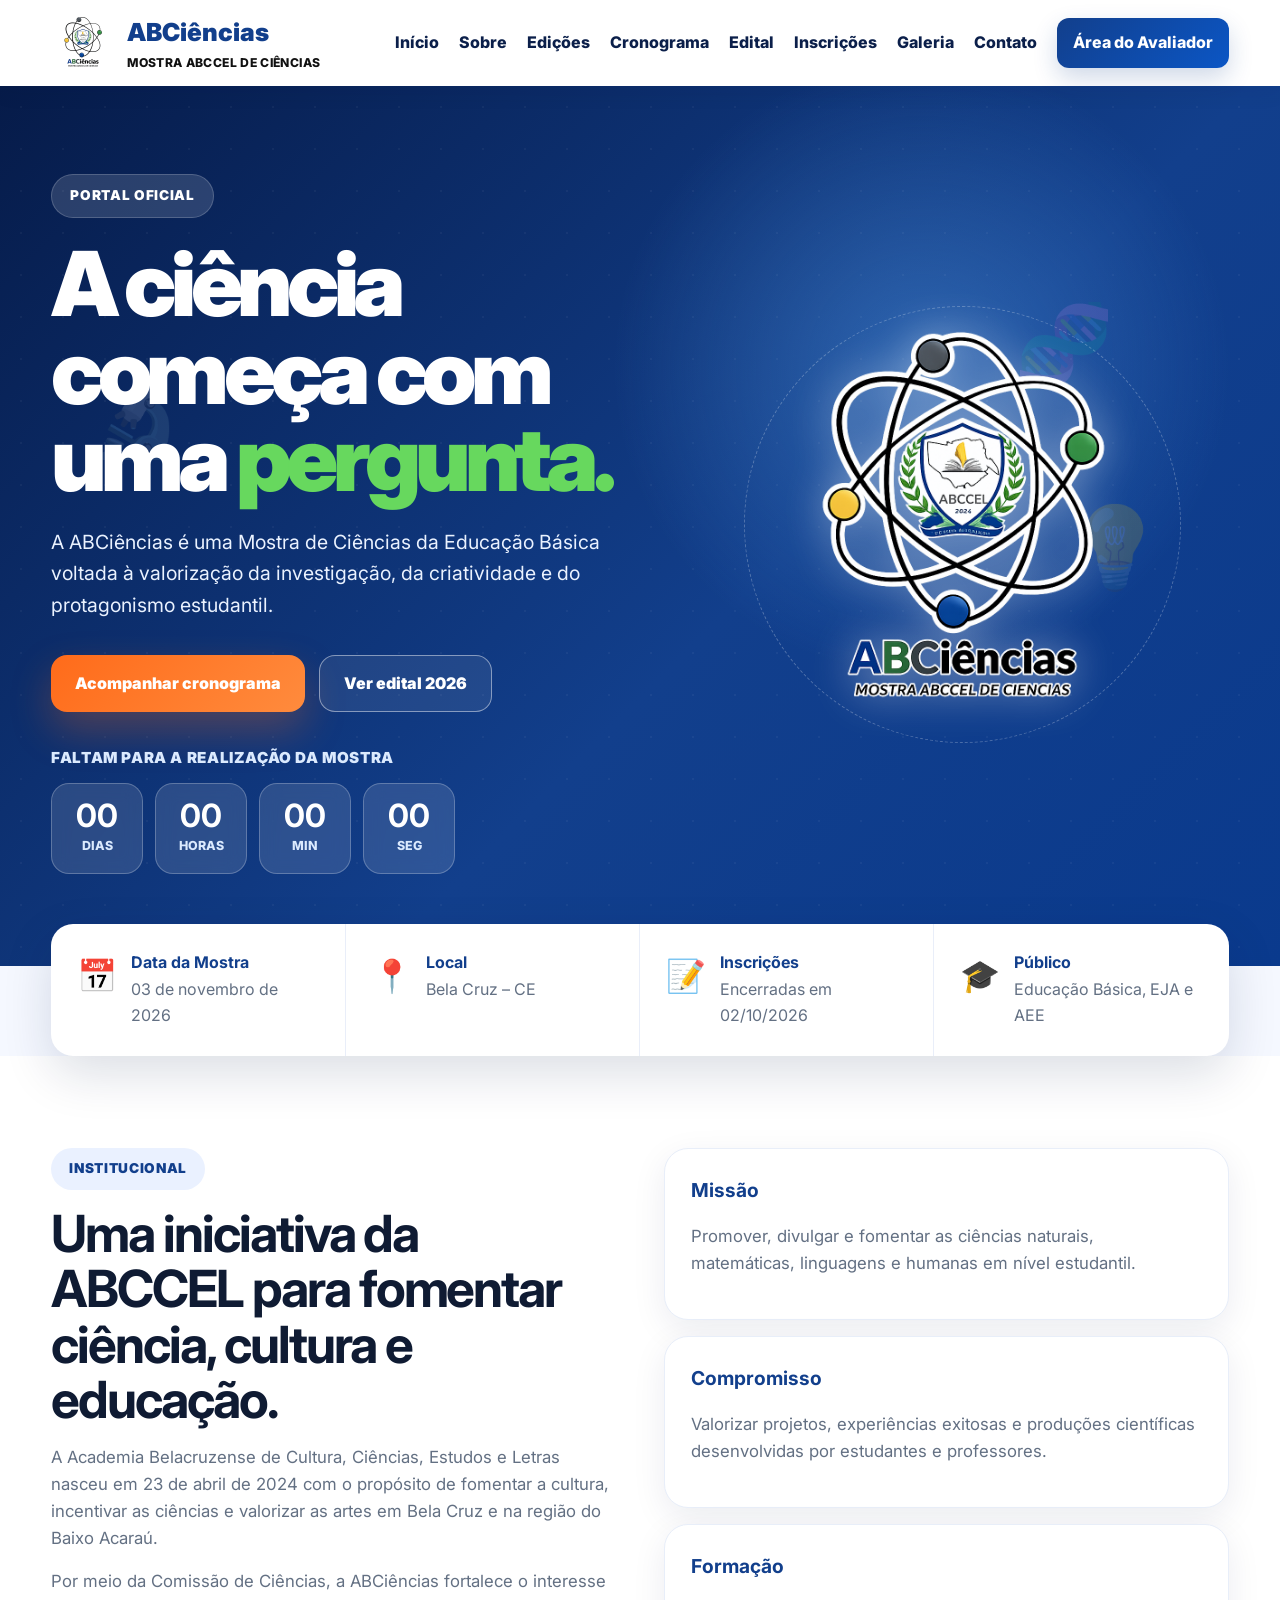
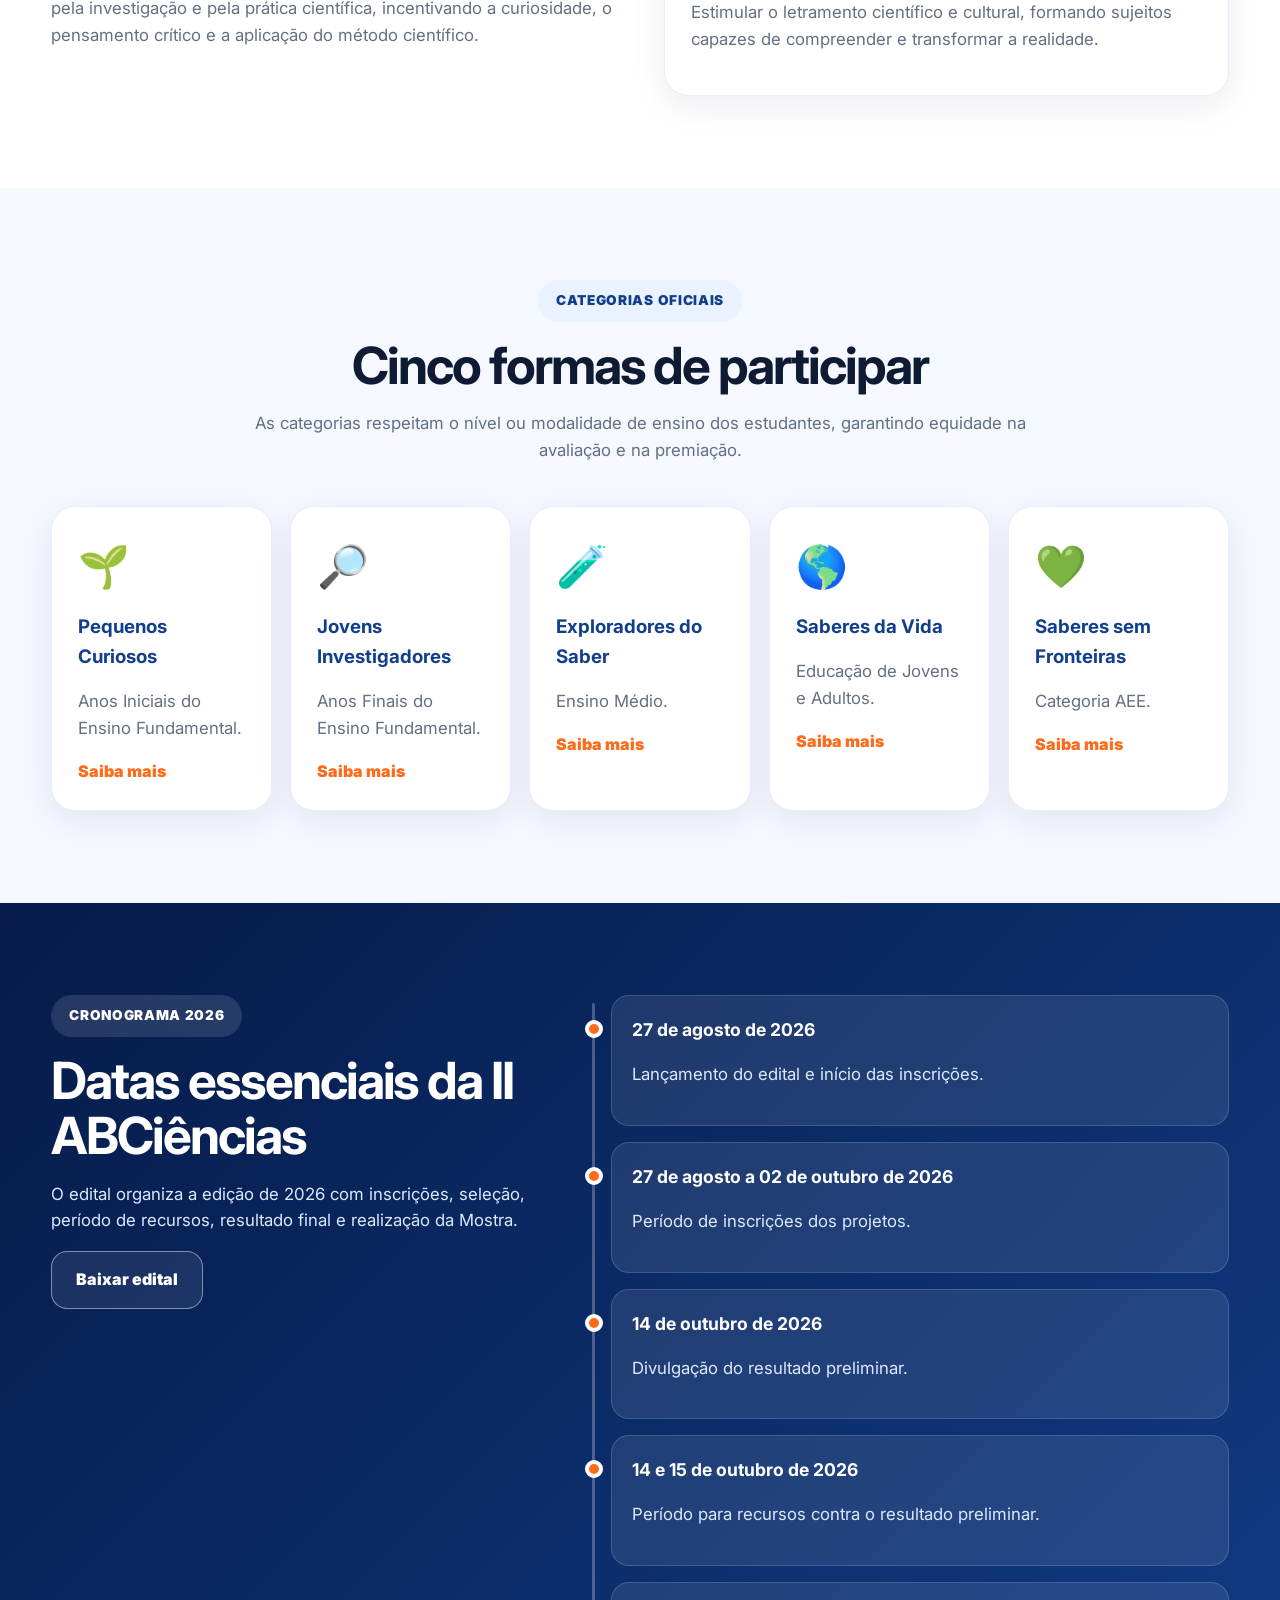
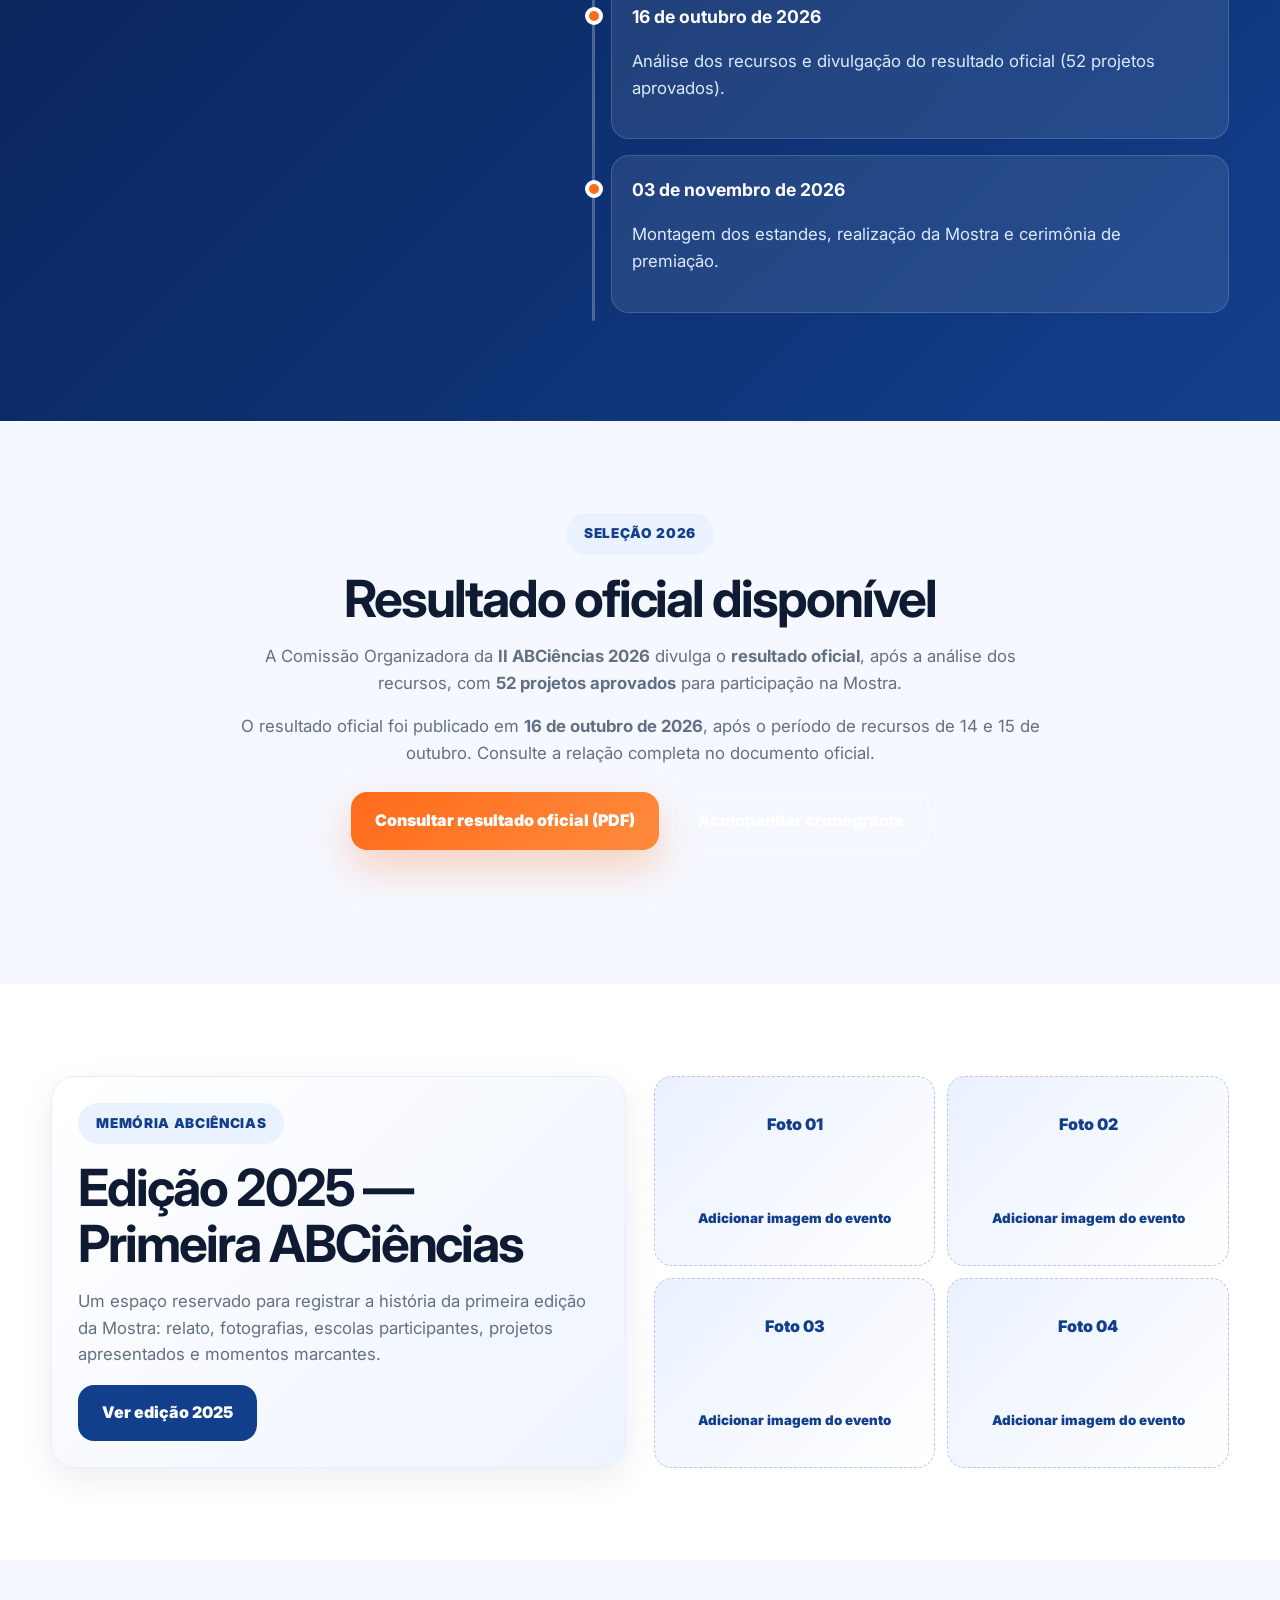
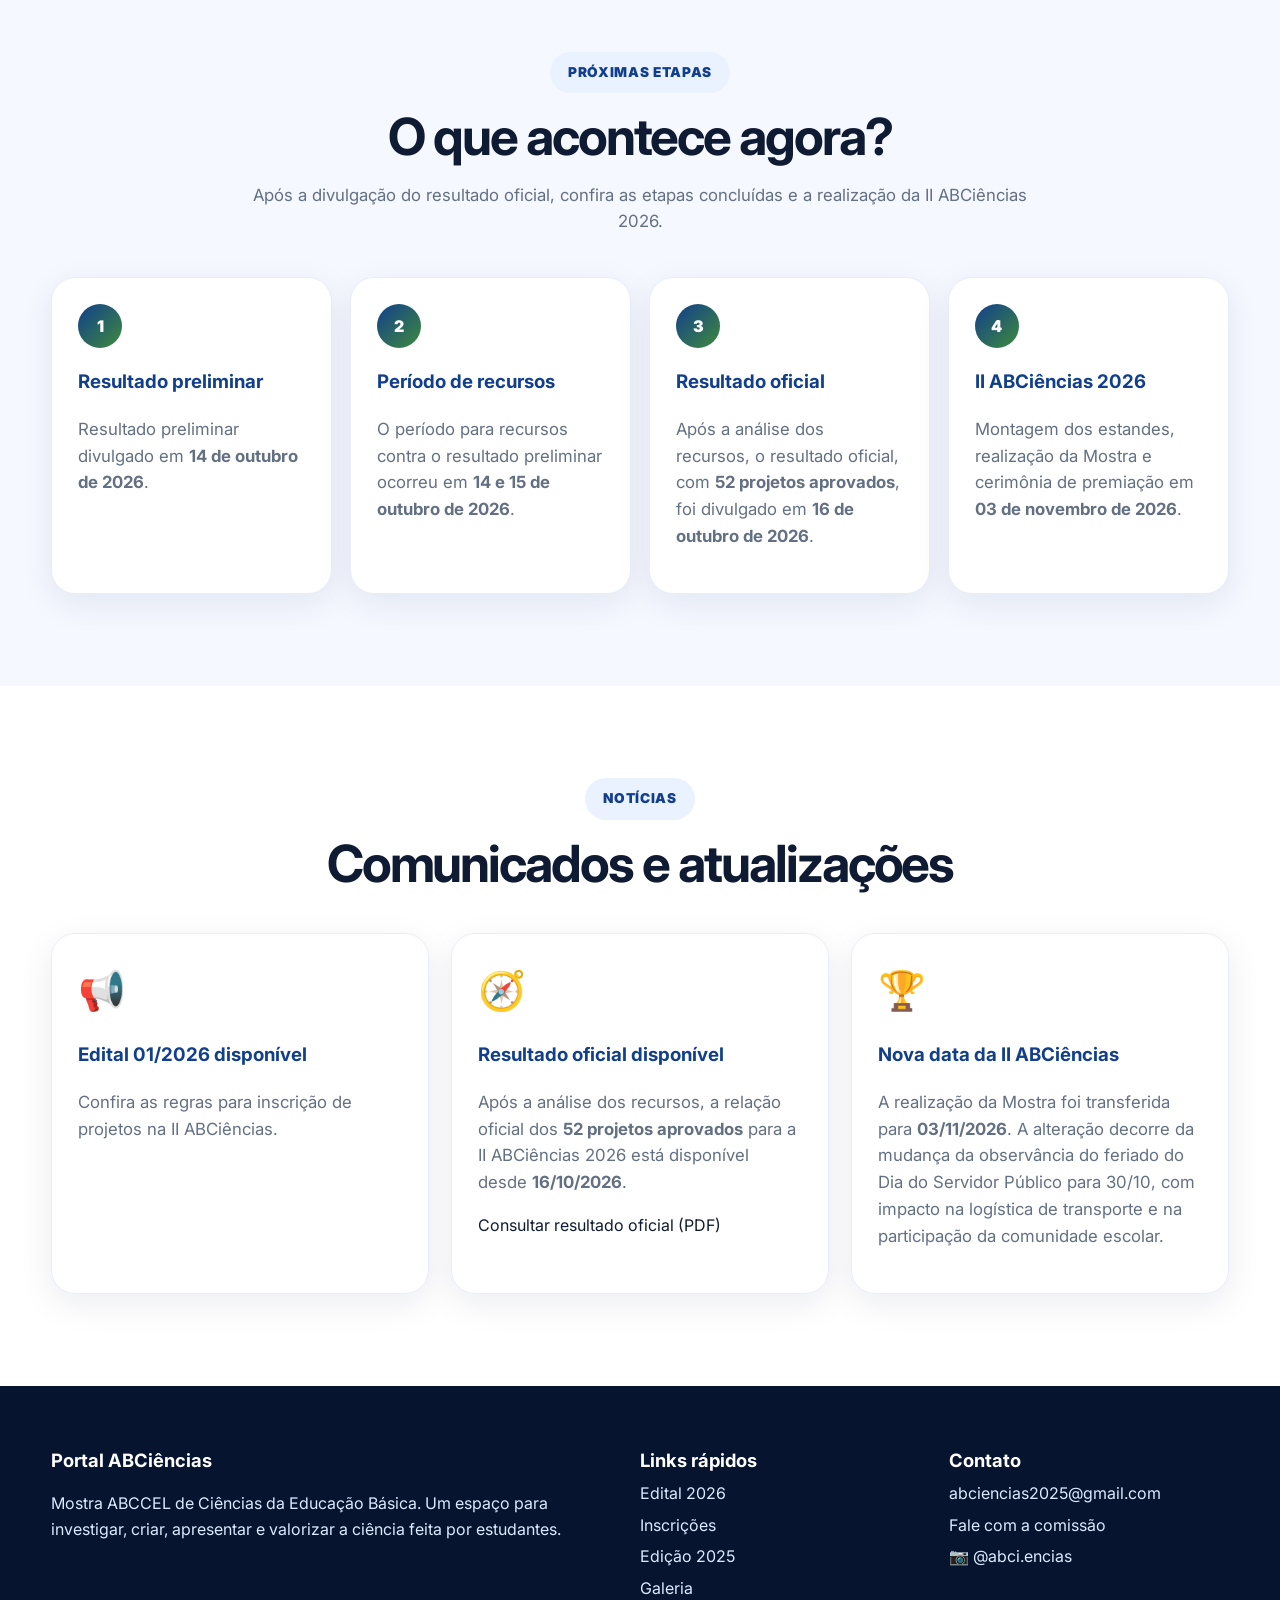
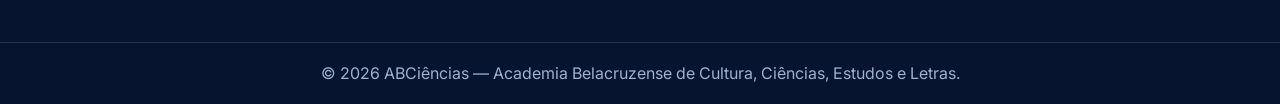
==== commit 586f65e3: "Update references from preliminary to official results" ====
--- a/index.html
+++ b/index.html
@@ -953,8 +953,8 @@
                 <p>
 
                     Análise dos recursos
-                    e divulgação
-                    do resultado final.
+                    e divulgação do resultado oficial
+                    (52 projetos aprovados).
 
                 </p>
 
@@ -1000,7 +1000,7 @@
 
 
 <!-- =====================================================
-     RESULTADO PRELIMINAR / PRÓXIMA ETAPA
+     RESULTADO OFICIAL / PROJETOS APROVADOS
 ===================================================== -->
 
 <section class="secao">
@@ -1014,33 +1014,32 @@
             </span>
 
             <h2>
-                Resultado preliminar disponível
+                Resultado oficial disponível
             </h2>
 
             <p>
                 A Comissão Organizadora da
                 <strong>II ABCiências 2026</strong>
-                torna pública a relação preliminar
-                dos projetos aprovados para participação na Mostra.
+                divulga o <strong>resultado oficial</strong>, após a análise dos recursos,
+                com <strong>52 projetos aprovados</strong> para participação na Mostra.
             </p>
 
             <p>
-                Conforme o cronograma oficial,
-                o período para interposição de recursos ocorre nos dias
-                <strong>14 e 15 de outubro de 2026</strong>.
-                O resultado final será divulgado em
-                <strong>16 de outubro de 2026</strong>.
+                O resultado oficial foi publicado em
+                <strong>16 de outubro de 2026</strong>,
+                após o período de recursos de 14 e 15 de outubro.
+                Consulte a relação completa no documento oficial.
             </p>
 
             <div class="hero__acoes"
                  style="justify-content:center; margin-top:25px;">
 
                 <a class="botao botao--primario"
-                   href="documentos/Resultado_Preliminar_ABCiencias_2026.pdf"
+                   href="documentos/Resultado_Oficial_ABCiencias_2026.pdf"
                    target="_blank"
                    rel="noopener noreferrer">
 
-                    Consultar resultado preliminar
+                    Consultar resultado oficial (PDF)
 
                 </a>
 
@@ -1205,8 +1204,8 @@
             </h2>
 
             <p>
-                Com as inscrições encerradas,
-                acompanhe as próximas etapas oficiais
+                Após a divulgação do resultado oficial,
+                confira as etapas concluídas e a realização
                 da II ABCiências 2026.
             </p>
 
@@ -1238,13 +1237,12 @@
                 </span>
 
                 <h3>
-                    Período para recursos
+                    Período de recursos
                 </h3>
 
                 <p>
-                    Recursos contra o resultado preliminar
-                    poderão ser apresentados em
-                    <strong>14 e 15 de outubro de 2026</strong>.
+                    O período para recursos contra o resultado preliminar
+                    ocorreu em <strong>14 e 15 de outubro de 2026</strong>.
                 </p>
 
             </article>
@@ -1256,12 +1254,12 @@
                 </span>
 
                 <h3>
-                    Resultado final
+                    Resultado oficial
                 </h3>
 
                 <p>
-                    A análise dos recursos e a divulgação
-                    do resultado final ocorrerão em
+                    Após a análise dos recursos, o resultado oficial,
+                    com <strong>52 projetos aprovados</strong>, foi divulgado em
                     <strong>16 de outubro de 2026</strong>.
                 </p>
 
@@ -1370,25 +1368,25 @@
 
                 <h3>
 
-                    Resultado preliminar disponível
+                    Resultado oficial disponível
 
                 </h3>
 
 
                 <p>
 
-                    A relação preliminar dos projetos aprovados
-                    para a II ABCiências 2026 já está disponível.
-                    O período para recursos ocorre em 14 e 15/10/2026.
-
-                </p>
-
-
-                <a href="documentos/Resultado_Preliminar_ABCiencias_2026.pdf"
+                    Após a análise dos recursos, a relação oficial
+                    dos <strong>52 projetos aprovados</strong> para a II ABCiências 2026
+                    está disponível desde <strong>16/10/2026</strong>.
+
+                </p>
+
+
+                <a href="documentos/Resultado_Oficial_ABCiencias_2026.pdf"
                    target="_blank"
                    rel="noopener noreferrer">
 
-                    Consultar resultado preliminar
+                    Consultar resultado oficial (PDF)
 
                 </a>
 
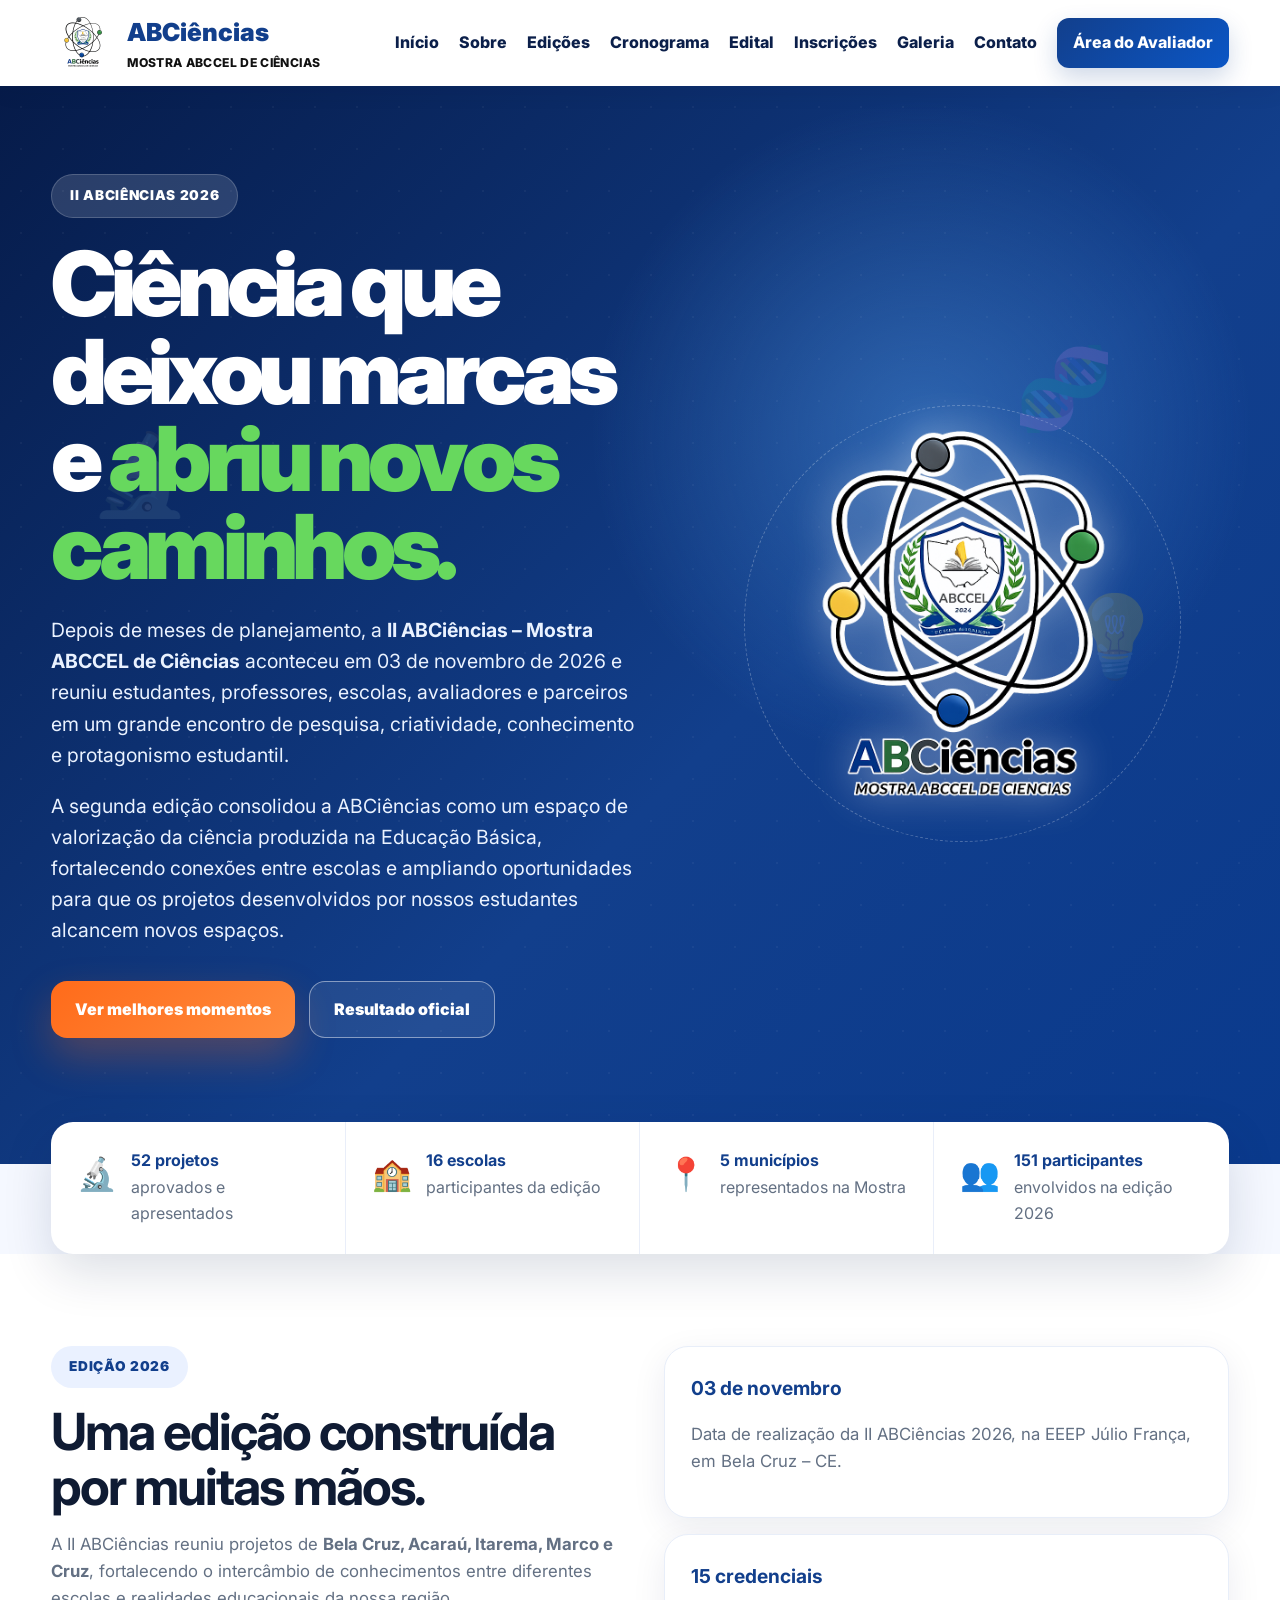
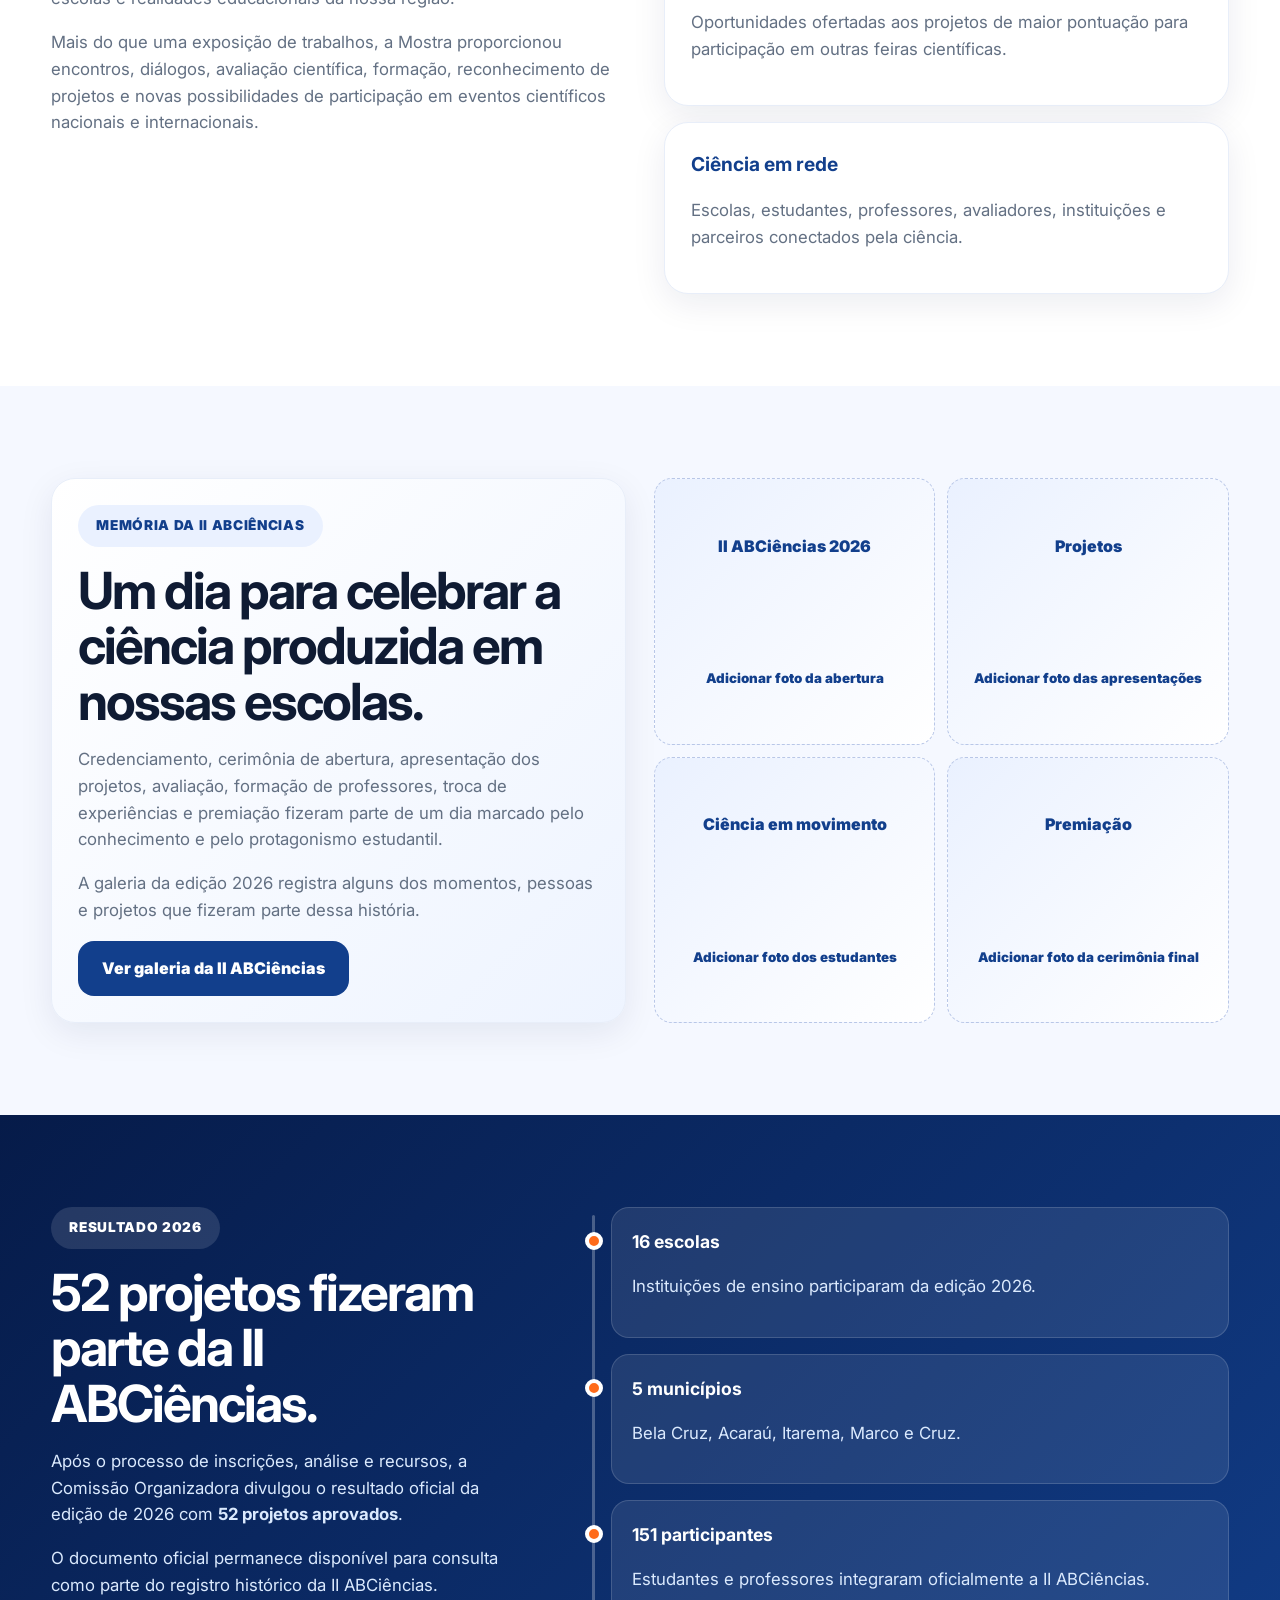
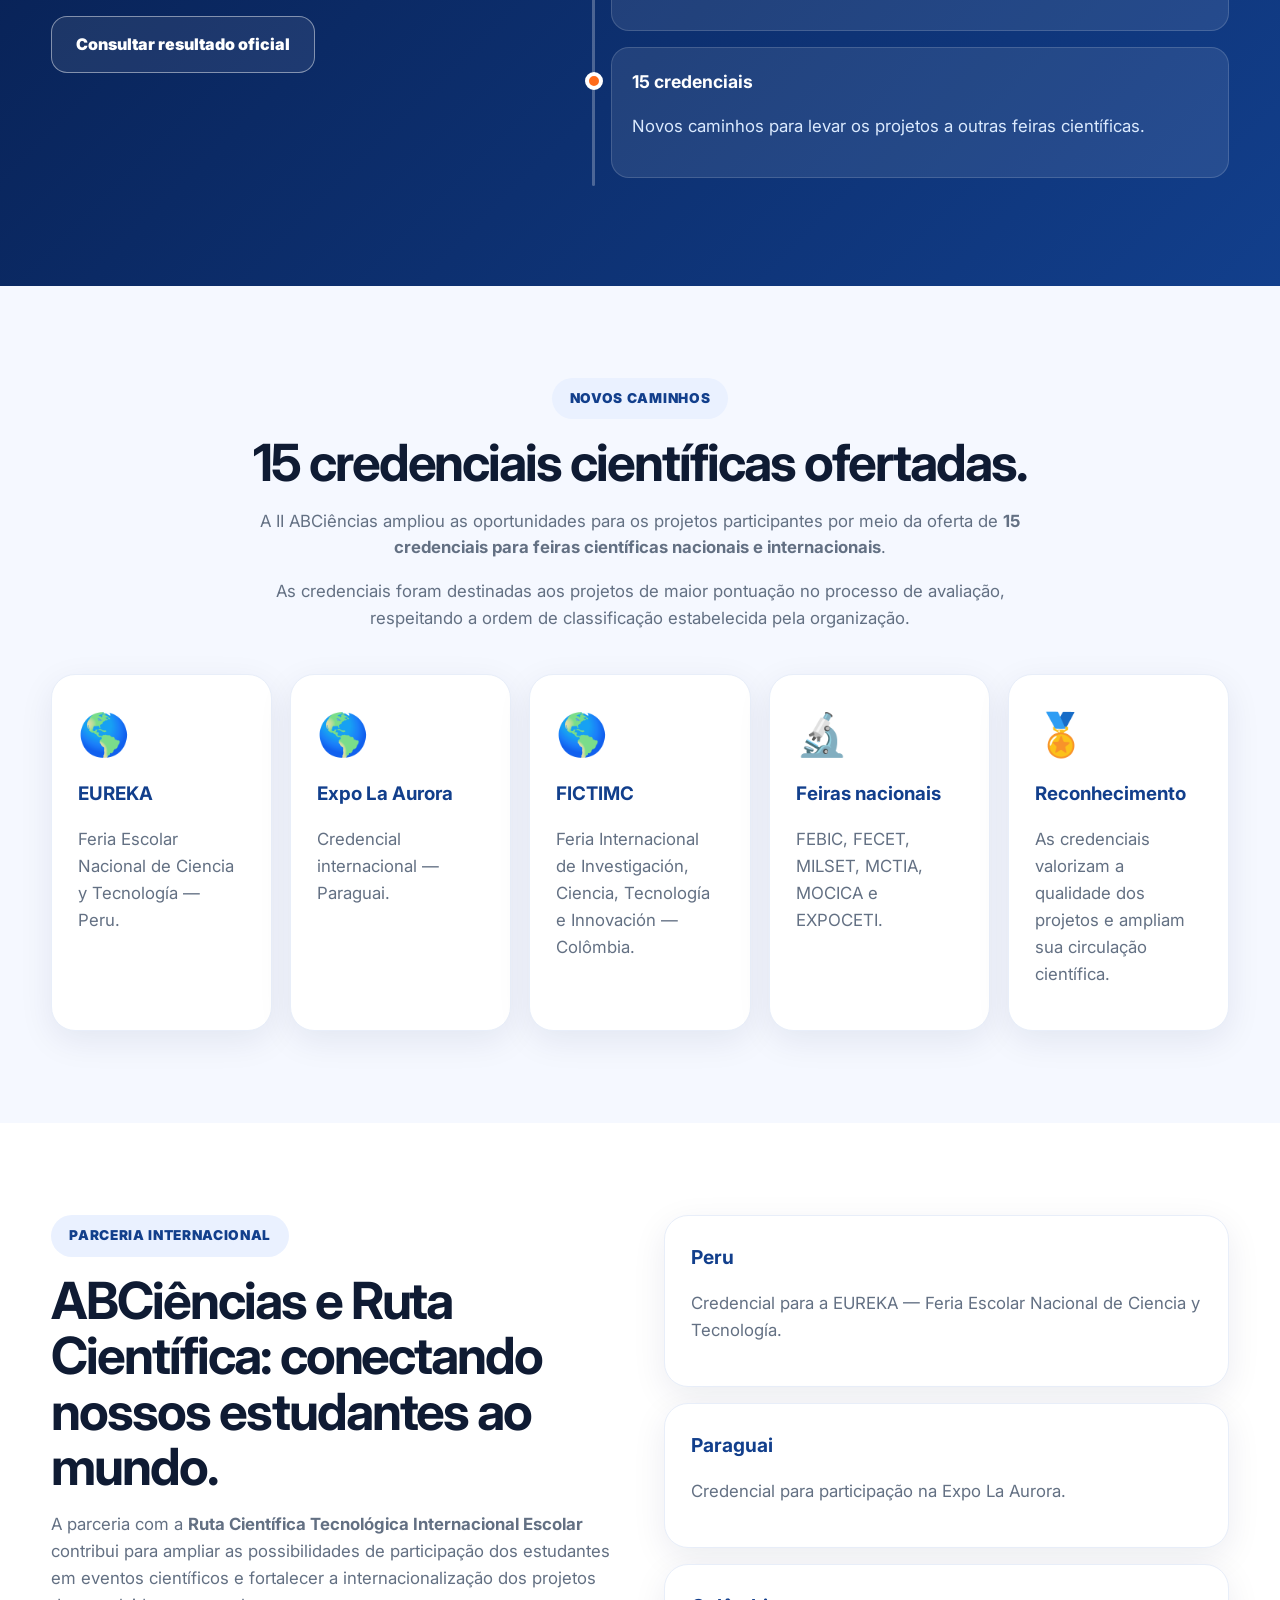
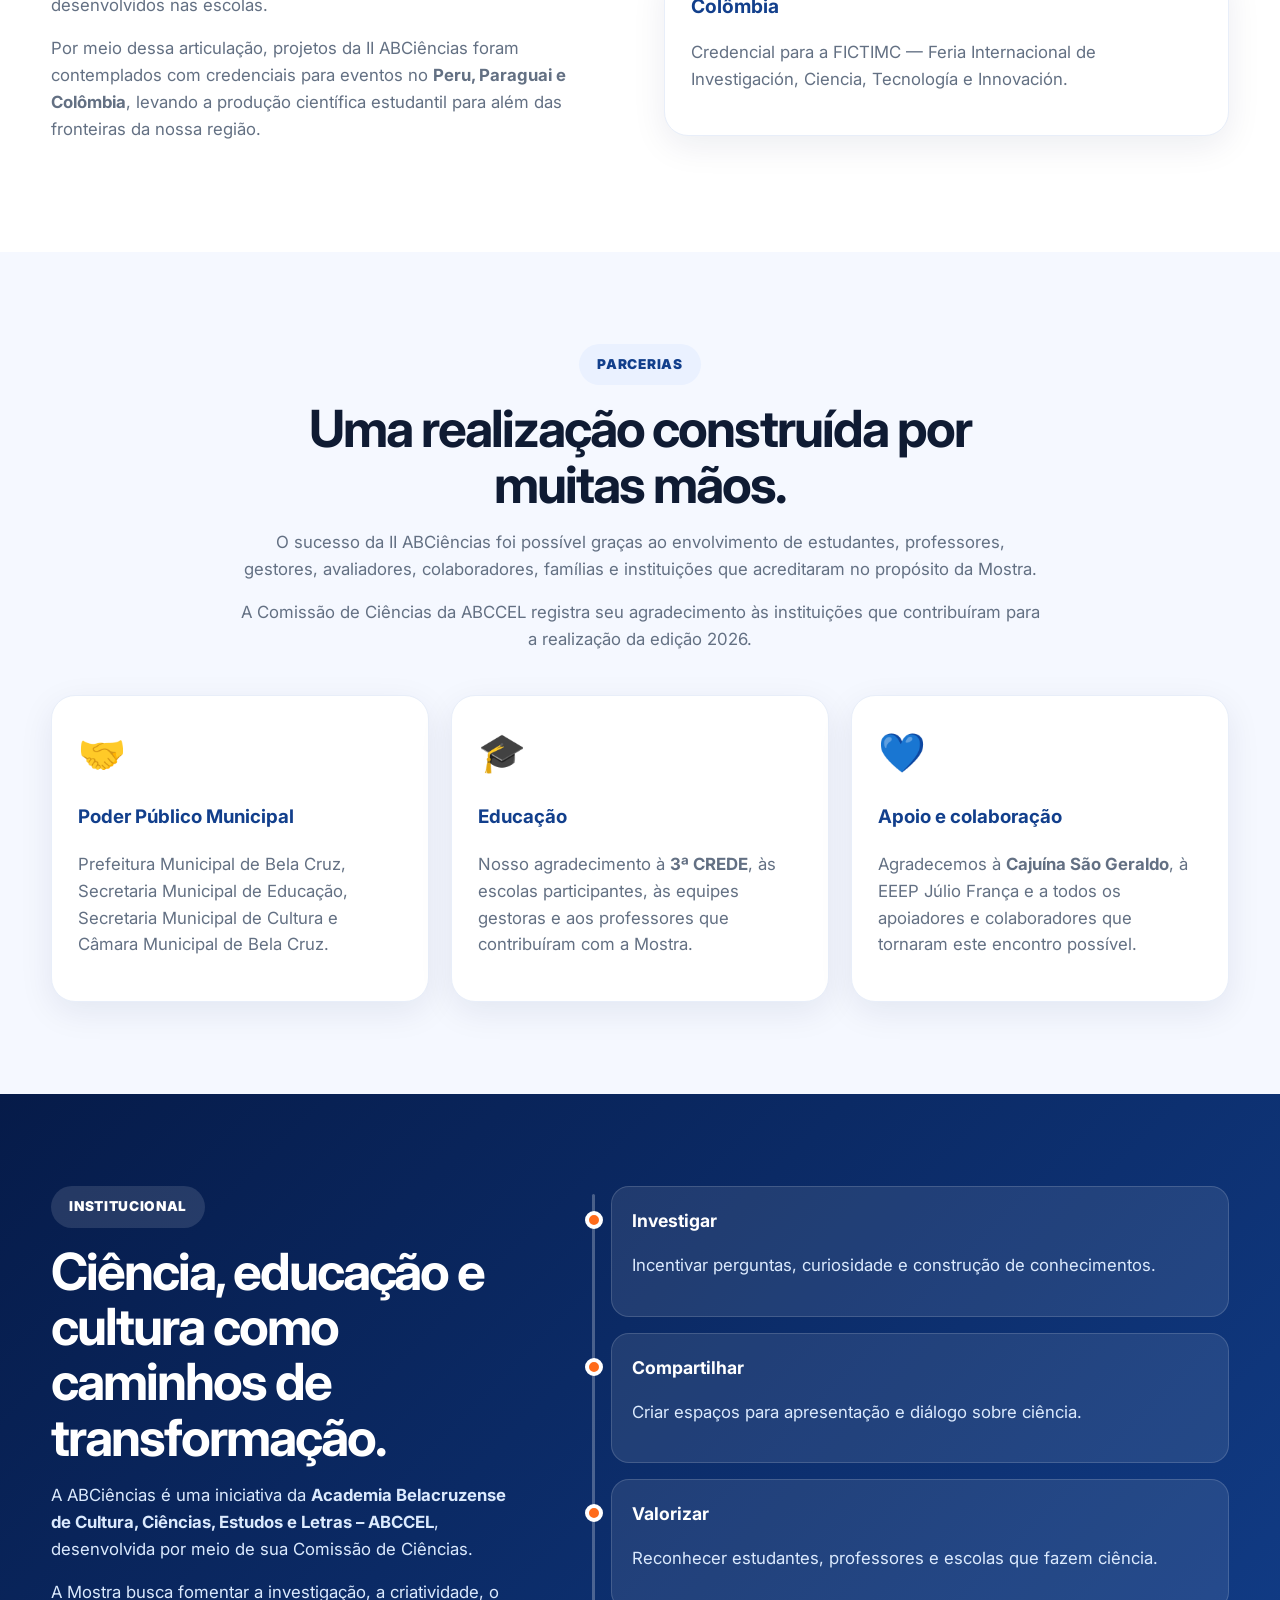
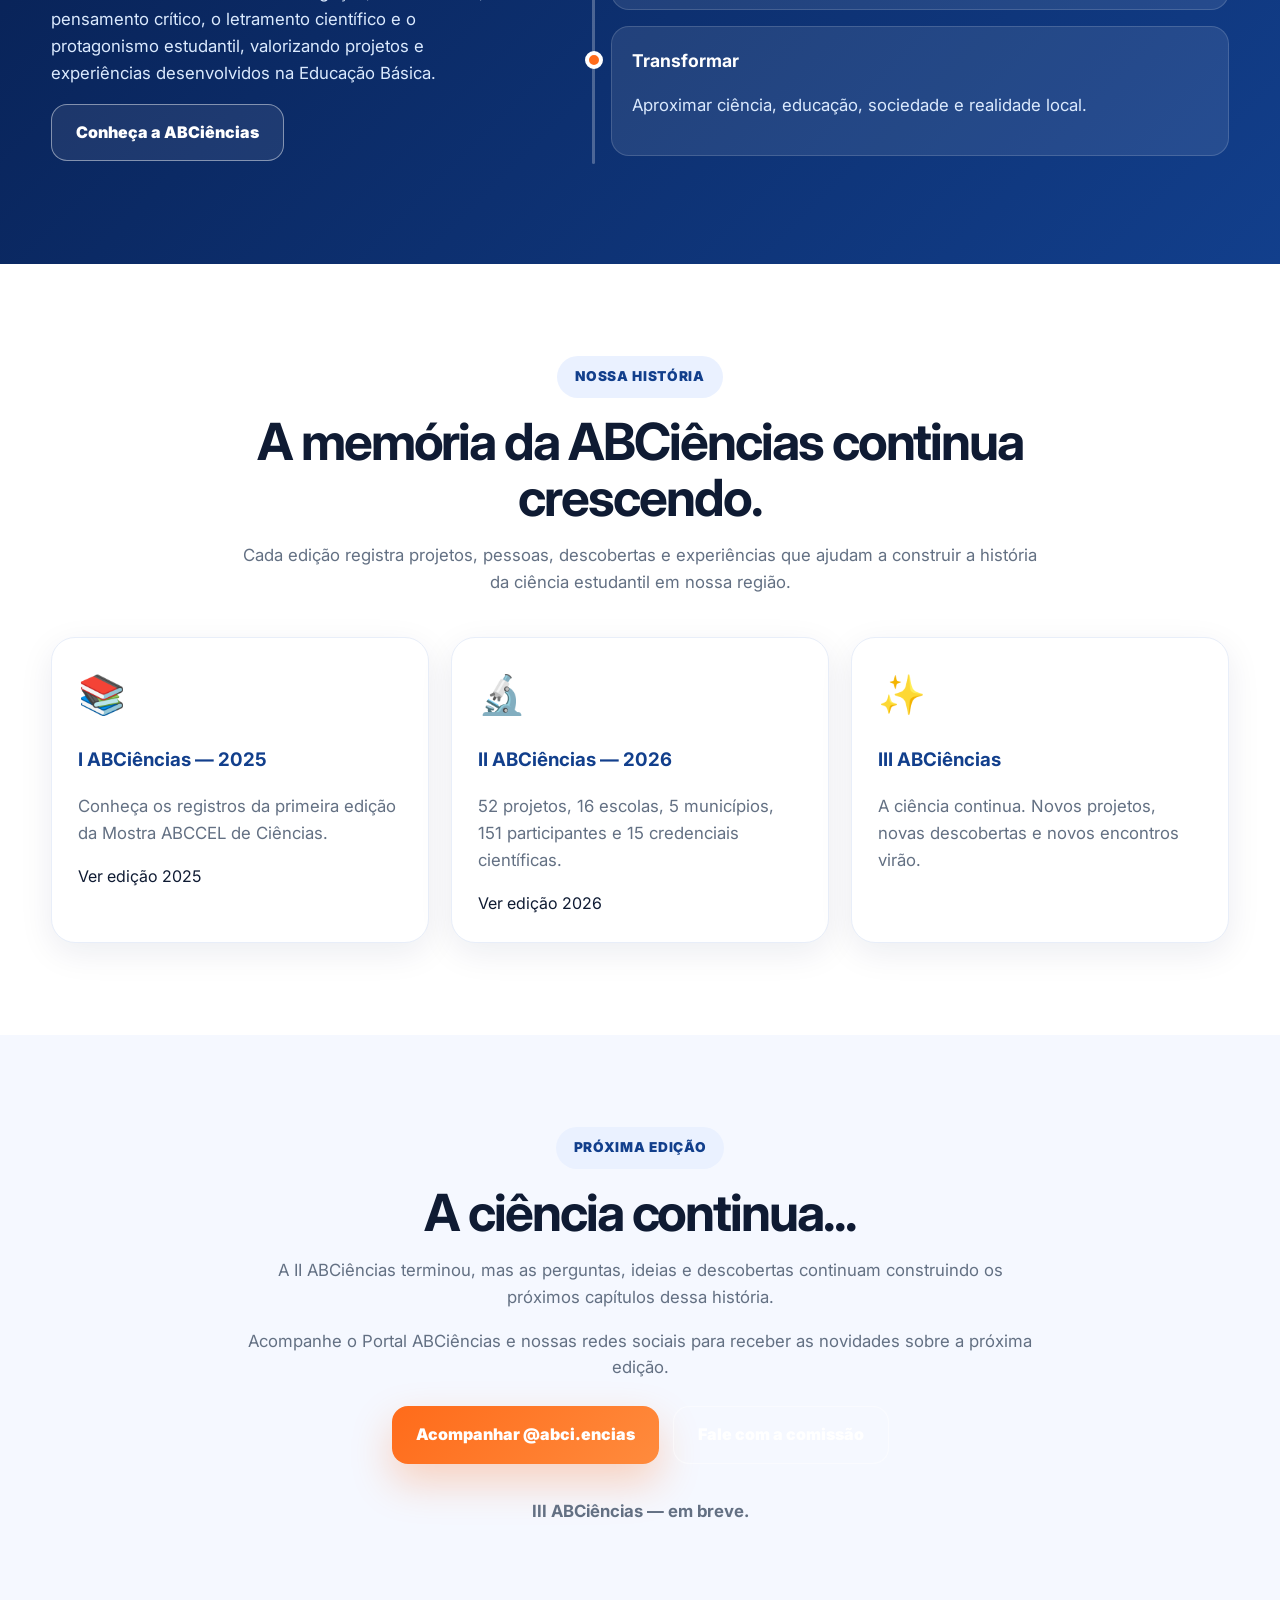
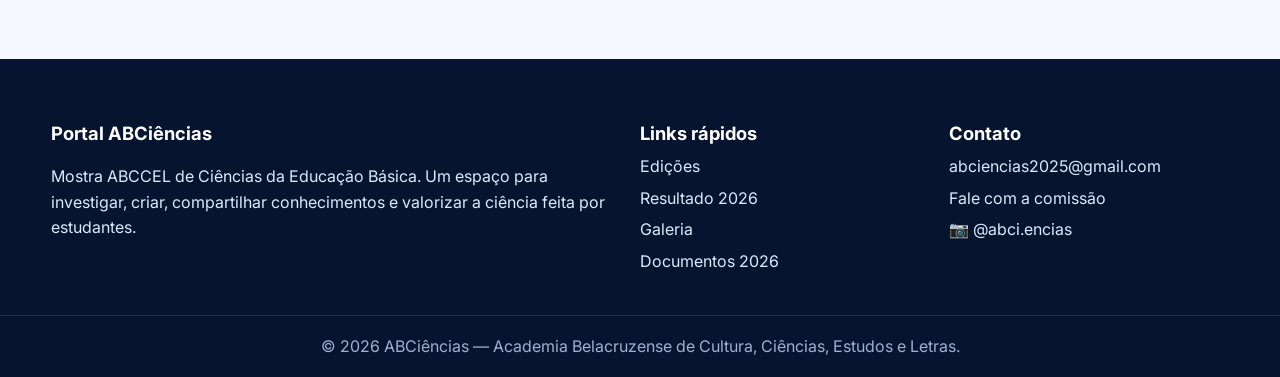
==== commit 8896c043: "Update print statement from 'Hello' to 'Goodbye'" ====
--- a/index.html
+++ b/index.html
@@ -1,1581 +1,669 @@
 <!DOCTYPE html>
 <html lang="pt-BR">
-
 <head>
-
     <meta charset="UTF-8"/>
-
-    <meta name="viewport"
-          content="width=device-width, initial-scale=1.0"/>
-
-    <meta name="description"
-          content="Portal oficial da ABCiências — Mostra ABCCEL de Ciências da Educação Básica."/>
-
-    <title>
-        Portal ABCiências | Mostra ABCCEL de Ciências
-    </title>
-
-    <link rel="preconnect"
-          href="https://fonts.googleapis.com">
-
-    <link rel="preconnect"
-          href="https://fonts.gstatic.com"
-          crossorigin>
-
-    <link href="https://fonts.googleapis.com/css2?family=Inter:wght@400;500;600;700;800;900&display=swap"
-          rel="stylesheet">
-
-    <link rel="stylesheet"
-          href="css/style.css"/>
-
+    <meta name="viewport" content="width=device-width, initial-scale=1.0"/>
+    <meta name="description" content="Portal oficial da ABCiências — Mostra ABCCEL de Ciências da Educação Básica. Conheça os resultados, registros e conquistas da II ABCiências 2026."/>
+    <title>Portal ABCiências | Mostra ABCCEL de Ciências</title>
+    <link rel="preconnect" href="https://fonts.googleapis.com">
+    <link rel="preconnect" href="https://fonts.gstatic.com" crossorigin>
+    <link href="https://fonts.googleapis.com/css2?family=Inter:wght@400;500;600;700;800;900&display=swap" rel="stylesheet">
+    <link rel="stylesheet" href="css/style.css"/>
 </head>
 
-
 <body>
 
-
-<!-- =====================================================
-     CABEÇALHO
-===================================================== -->
-
-<header class="topo"
-        id="topo">
-
+<header class="topo" id="topo">
     <div class="container topo__conteudo">
-
-
-        <a class="marca"
-           href="index.html"
-           aria-label="Página inicial do Portal ABCiências">
-
-            <img src="imagens/logo-abciencias.png"
-                 alt="Logomarca ABCiências"/>
-
+        <a class="marca" href="index.html" aria-label="Página inicial do Portal ABCiências">
+            <img src="imagens/logo-abciencias.png" alt="Logomarca ABCiências"/>
             <div>
-
-                <strong>
-                    ABCiências
-                </strong>
-
-                <span>
-                    Mostra ABCCEL de Ciências
-                </span>
-
-            </div>
-
+                <strong>ABCiências</strong>
+                <span>Mostra ABCCEL de Ciências</span>
+            </div>
         </a>
 
-
-        <button class="menu-botao"
-                aria-label="Abrir menu"
-                aria-expanded="false">
-
-            ☰
-
-        </button>
-
+        <button class="menu-botao" aria-label="Abrir menu" aria-expanded="false">☰</button>
 
         <nav class="menu">
-
-            <a href="index.html">
-                Início
-            </a>
-
-            <a href="paginas/sobre.html">
-                Sobre
-            </a>
-
-            <a href="paginas/edicoes.html">
-                Edições
-            </a>
-
-            <a href="paginas/cronograma.html">
-                Cronograma
-            </a>
-
-            <a href="paginas/edital.html">
-                Edital
-            </a>
-
-            <a href="paginas/inscricoes.html">
-                Inscrições
-            </a>
-
-            <a href="paginas/galeria.html">
-                Galeria
-            </a>
-
-            <a href="paginas/contato.html">
-                Contato
-            </a>
-
-            <a class="menu-destaque"
-               href="paginas/avaliadores.html">
-
-                Área do Avaliador
-
-            </a>
-
+            <a href="index.html">Início</a>
+            <a href="paginas/sobre.html">Sobre</a>
+            <a href="paginas/edicoes.html">Edições</a>
+            <a href="paginas/cronograma.html">Cronograma</a>
+            <a href="paginas/edital.html">Edital</a>
+            <a href="paginas/inscricoes.html">Inscrições</a>
+            <a href="paginas/galeria.html">Galeria</a>
+            <a href="paginas/contato.html">Contato</a>
+            <a class="menu-destaque" href="paginas/avaliadores.html">Área do Avaliador</a>
         </nav>
-
-    </div>
-
+    </div>
 </header>
 
-
-
 <main>
 
-
-<!-- =====================================================
-     HERO / ABERTURA
-===================================================== -->
-
 <section class="hero">
-
-    <div class="hero__decor hero__decor--1">
-        🔬
-    </div>
-
-    <div class="hero__decor hero__decor--2">
-        💡
-    </div>
-
-    <div class="hero__decor hero__decor--3">
-        🧬
-    </div>
-
+    <div class="hero__decor hero__decor--1">🔬</div>
+    <div class="hero__decor hero__decor--2">💡</div>
+    <div class="hero__decor hero__decor--3">🧬</div>
 
     <div class="container hero__grid">
-
-
         <div class="hero__texto revelar">
-
-
-            <span class="etiqueta">
-
-                Portal oficial
-
-            </span>
-
+            <span class="etiqueta">II ABCiências 2026</span>
 
             <h1>
-
-                A ciência começa com uma
-
-                <span>
-                    pergunta.
-                </span>
-
+                Ciência que deixou marcas e
+                <span>abriu novos caminhos.</span>
             </h1>
 
-
-            <p>
-
-                A ABCiências é uma Mostra de Ciências da Educação Básica
-                voltada à valorização da investigação, da criatividade
-                e do protagonismo estudantil.
-
-            </p>
-
+            <p>
+                Depois de meses de planejamento, a
+                <strong>II ABCiências – Mostra ABCCEL de Ciências</strong>
+                aconteceu em 03 de novembro de 2026 e reuniu estudantes,
+                professores, escolas, avaliadores e parceiros em um grande
+                encontro de pesquisa, criatividade, conhecimento e protagonismo estudantil.
+            </p>
+
+            <p>
+                A segunda edição consolidou a ABCiências como um espaço de
+                valorização da ciência produzida na Educação Básica, fortalecendo
+                conexões entre escolas e ampliando oportunidades para que os projetos
+                desenvolvidos por nossos estudantes alcancem novos espaços.
+            </p>
 
             <div class="hero__acoes">
-
-
-                <a class="botao botao--primario"
-                   href="paginas/cronograma.html">
-
-                    Acompanhar cronograma
-
+                <a class="botao botao--primario" href="paginas/galeria.html">
+                    Ver melhores momentos
                 </a>
 
-
                 <a class="botao botao--secundario"
-                   href="paginas/edital.html">
-
-                    Ver edital 2026
-
-                </a>
-
-
-            </div>
-
-
-
-            <div class="contador">
-
-
-                <p>
-
-                    Faltam para a realização da Mostra
-
-                </p>
-
-
-                <div class="contador__grid">
-
-
-                    <div>
-
-                        <strong id="dias">
-                            00
-                        </strong>
-
-                        <span>
-                            Dias
-                        </span>
-
-                    </div>
-
-
-                    <div>
-
-                        <strong id="horas">
-                            00
-                        </strong>
-
-                        <span>
-                            Horas
-                        </span>
-
-                    </div>
-
-
-                    <div>
-
-                        <strong id="minutos">
-                            00
-                        </strong>
-
-                        <span>
-                            Min
-                        </span>
-
-                    </div>
-
-
-                    <div>
-
-                        <strong id="segundos">
-                            00
-                        </strong>
-
-                        <span>
-                            Seg
-                        </span>
-
-                    </div>
-
-
-                </div>
-
-
-            </div>
-
-
-        </div>
-
-
-
-        <div class="hero__imagem revelar atraso-1">
-
-            <div class="orbita">
-            </div>
-
-            <img src="imagens/logo-abciencias.png"
-                 alt="Logomarca ABCiências">
-
-        </div>
-
-
-    </div>
-
-
-</section>
-
-
-
-<!-- =====================================================
-     INFORMAÇÕES RÁPIDAS
-===================================================== -->
-
-<section class="info-rapida">
-
-
-    <div class="container info-rapida__grid">
-
-
-        <article>
-
-
-            <span>
-                📅
-            </span>
-
-
-            <div>
-
-                <strong>
-                    Data da Mostra
-                </strong>
-
-                <p>
-                    03 de novembro de 2026
-                </p>
-
-            </div>
-
-
-        </article>
-
-
-
-        <article>
-
-
-            <span>
-                📍
-            </span>
-
-
-            <div>
-
-                <strong>
-                    Local
-                </strong>
-
-                <p>
-                    Bela Cruz – CE
-                </p>
-
-            </div>
-
-
-        </article>
-
-
-
-        <article>
-
-
-            <span>
-                📝
-            </span>
-
-
-            <div>
-
-                <strong>
-                    Inscrições
-                </strong>
-
-                <p>
-                    Encerradas em 02/10/2026
-                </p>
-
-            </div>
-
-
-        </article>
-
-
-
-        <article>
-
-
-            <span>
-                🎓
-            </span>
-
-
-            <div>
-
-                <strong>
-                    Público
-                </strong>
-
-                <p>
-                    Educação Básica, EJA e AEE
-                </p>
-
-            </div>
-
-
-        </article>
-
-
-    </div>
-
-
-</section>
-
-
-
-<!-- =====================================================
-     SOBRE
-===================================================== -->
-
-<section class="secao secao--clara"
-         id="sobre">
-
-
-    <div class="container sobre__grid">
-
-
-        <div class="secao__cabecalho revelar">
-
-
-            <span class="subtitulo">
-
-                Institucional
-
-            </span>
-
-
-            <h2>
-
-                Uma iniciativa da ABCCEL para fomentar
-                ciência, cultura e educação.
-
-            </h2>
-
-
-            <p>
-
-                A Academia Belacruzense de Cultura, Ciências,
-                Estudos e Letras nasceu em 23 de abril de 2024
-                com o propósito de fomentar a cultura,
-                incentivar as ciências e valorizar as artes
-                em Bela Cruz e na região do Baixo Acaraú.
-
-            </p>
-
-
-            <p>
-
-                Por meio da Comissão de Ciências,
-                a ABCiências fortalece o interesse
-                pela investigação e pela prática científica,
-                incentivando a curiosidade,
-                o pensamento crítico
-                e a aplicação do método científico.
-
-            </p>
-
-
-        </div>
-
-
-
-        <div class="sobre__cards">
-
-
-            <article class="revelar atraso-1">
-
-
-                <strong>
-
-                    Missão
-
-                </strong>
-
-
-                <p>
-
-                    Promover, divulgar e fomentar
-                    as ciências naturais, matemáticas,
-                    linguagens e humanas
-                    em nível estudantil.
-
-                </p>
-
-
-            </article>
-
-
-
-            <article class="revelar atraso-2">
-
-
-                <strong>
-
-                    Compromisso
-
-                </strong>
-
-
-                <p>
-
-                    Valorizar projetos,
-                    experiências exitosas
-                    e produções científicas
-                    desenvolvidas por estudantes
-                    e professores.
-
-                </p>
-
-
-            </article>
-
-
-
-            <article class="revelar atraso-3">
-
-
-                <strong>
-
-                    Formação
-
-                </strong>
-
-
-                <p>
-
-                    Estimular o letramento
-                    científico e cultural,
-                    formando sujeitos capazes
-                    de compreender
-                    e transformar a realidade.
-
-                </p>
-
-
-            </article>
-
-
-        </div>
-
-
-    </div>
-
-
-</section>
-
-
-
-<!-- =====================================================
-     CATEGORIAS
-===================================================== -->
-
-<section class="secao">
-
-
-    <div class="container">
-
-
-        <div class="secao__cabecalho central revelar">
-
-
-            <span class="subtitulo">
-
-                Categorias oficiais
-
-            </span>
-
-
-            <h2>
-
-                Cinco formas de participar
-
-            </h2>
-
-
-            <p>
-
-                As categorias respeitam
-                o nível ou modalidade de ensino
-                dos estudantes,
-                garantindo equidade
-                na avaliação e na premiação.
-
-            </p>
-
-
-        </div>
-
-
-
-        <div class="categorias__grid">
-
-
-
-            <article class="card revelar">
-
-
-                <span>
-                    🌱
-                </span>
-
-
-                <h3>
-
-                    Pequenos Curiosos
-
-                </h3>
-
-
-                <p>
-
-                    Anos Iniciais
-                    do Ensino Fundamental.
-
-                </p>
-
-
-                <a href="paginas/categorias.html">
-
-                    Saiba mais
-
-                </a>
-
-
-            </article>
-
-
-
-            <article class="card revelar atraso-1">
-
-
-                <span>
-                    🔎
-                </span>
-
-
-                <h3>
-
-                    Jovens Investigadores
-
-                </h3>
-
-
-                <p>
-
-                    Anos Finais
-                    do Ensino Fundamental.
-
-                </p>
-
-
-                <a href="paginas/categorias.html">
-
-                    Saiba mais
-
-                </a>
-
-
-            </article>
-
-
-
-            <article class="card revelar atraso-2">
-
-
-                <span>
-                    🧪
-                </span>
-
-
-                <h3>
-
-                    Exploradores do Saber
-
-                </h3>
-
-
-                <p>
-
-                    Ensino Médio.
-
-                </p>
-
-
-                <a href="paginas/categorias.html">
-
-                    Saiba mais
-
-                </a>
-
-
-            </article>
-
-
-
-            <article class="card revelar atraso-3">
-
-
-                <span>
-                    🌎
-                </span>
-
-
-                <h3>
-
-                    Saberes da Vida
-
-                </h3>
-
-
-                <p>
-
-                    Educação de Jovens
-                    e Adultos.
-
-                </p>
-
-
-                <a href="paginas/categorias.html">
-
-                    Saiba mais
-
-                </a>
-
-
-            </article>
-
-
-
-            <article class="card revelar atraso-4">
-
-
-                <span>
-                    💚
-                </span>
-
-
-                <h3>
-
-                    Saberes sem Fronteiras
-
-                </h3>
-
-
-                <p>
-
-                    Categoria AEE.
-
-                </p>
-
-
-                <a href="paginas/categorias.html">
-
-                    Saiba mais
-
-                </a>
-
-
-            </article>
-
-
-        </div>
-
-
-    </div>
-
-
-</section>
-
-
-
-<!-- =====================================================
-     CRONOGRAMA
-===================================================== -->
-
-<section class="secao secao--azul">
-
-
-    <div class="container cronograma__grid">
-
-
-        <div class="secao__cabecalho revelar">
-
-
-            <span class="subtitulo subtitulo--claro">
-
-                Cronograma 2026
-
-            </span>
-
-
-            <h2>
-
-                Datas essenciais
-                da II ABCiências
-
-            </h2>
-
-
-            <p>
-
-                O edital organiza a edição de 2026
-                com inscrições, seleção,
-                período de recursos,
-                resultado final
-                e realização da Mostra.
-
-            </p>
-
-
-            <a class="botao botao--secundario"
-               href="documentos/MOSTRA ABCCEL DE CIÊNCIAS.docx">
-
-                Baixar edital
-
-            </a>
-
-
-        </div>
-
-
-
-        <div class="timeline">
-
-
-
-            <article class="revelar">
-
-
-                <span>
-                </span>
-
-
-                <strong>
-
-                    27 de agosto de 2026
-
-                </strong>
-
-
-                <p>
-
-                    Lançamento do edital
-                    e início das inscrições.
-
-                </p>
-
-
-            </article>
-
-
-
-            <article class="revelar atraso-1">
-
-
-                <span>
-                </span>
-
-
-                <strong>
-
-                    27 de agosto
-                    a 02 de outubro de 2026
-
-                </strong>
-
-
-                <p>
-
-                    Período de inscrições
-                    dos projetos.
-
-                </p>
-
-
-            </article>
-
-
-
-            <article class="revelar atraso-2">
-
-
-                <span>
-                </span>
-
-
-                <strong>
-
-                    14 de outubro de 2026
-
-                </strong>
-
-
-                <p>
-
-                    Divulgação
-                    do resultado preliminar.
-
-                </p>
-
-
-            </article>
-
-
-
-            <article class="revelar atraso-3">
-
-
-                <span>
-                </span>
-
-
-                <strong>
-
-                    14 e 15 de outubro de 2026
-
-                </strong>
-
-
-                <p>
-
-                    Período para recursos
-                    contra o resultado preliminar.
-
-                </p>
-
-
-            </article>
-
-
-
-            <article class="revelar atraso-3">
-
-
-                <span>
-                </span>
-
-
-                <strong>
-
-                    16 de outubro de 2026
-
-                </strong>
-
-
-                <p>
-
-                    Análise dos recursos
-                    e divulgação do resultado oficial
-                    (52 projetos aprovados).
-
-                </p>
-
-
-            </article>
-
-
-
-            <article class="revelar atraso-4">
-
-
-                <span>
-                </span>
-
-
-                <strong>
-
-                    03 de novembro de 2026
-
-                </strong>
-
-
-                <p>
-
-                    Montagem dos estandes,
-                    realização da Mostra
-                    e cerimônia de premiação.
-
-                </p>
-
-
-            </article>
-
-
-        </div>
-
-
-    </div>
-
-
-</section>
-
-
-
-<!-- =====================================================
-     RESULTADO OFICIAL / PROJETOS APROVADOS
-===================================================== -->
-
-<section class="secao">
-
-    <div class="container">
-
-        <div class="secao__cabecalho central revelar">
-
-            <span class="subtitulo">
-                Seleção 2026
-            </span>
-
-            <h2>
-                Resultado oficial disponível
-            </h2>
-
-            <p>
-                A Comissão Organizadora da
-                <strong>II ABCiências 2026</strong>
-                divulga o <strong>resultado oficial</strong>, após a análise dos recursos,
-                com <strong>52 projetos aprovados</strong> para participação na Mostra.
-            </p>
-
-            <p>
-                O resultado oficial foi publicado em
-                <strong>16 de outubro de 2026</strong>,
-                após o período de recursos de 14 e 15 de outubro.
-                Consulte a relação completa no documento oficial.
-            </p>
-
-            <div class="hero__acoes"
-                 style="justify-content:center; margin-top:25px;">
-
-                <a class="botao botao--primario"
                    href="documentos/Resultado_Oficial_ABCiencias_2026.pdf"
                    target="_blank"
                    rel="noopener noreferrer">
-
-                    Consultar resultado oficial (PDF)
-
+                    Resultado oficial
                 </a>
-
-                <a class="botao botao--secundario"
-                   href="paginas/cronograma.html">
-
-                    Acompanhar cronograma
-
-                </a>
-
-            </div>
-
-        </div>
-
-    </div>
-
-</section>
-
-
-<!-- =====================================================
-     MEMÓRIA 2025
-===================================================== -->
+            </div>
+        </div>
+
+        <div class="hero__imagem revelar atraso-1">
+            <div class="orbita"></div>
+            <img src="imagens/logo-abciencias.png" alt="Logomarca ABCiências">
+        </div>
+    </div>
+</section>
+
+<section class="info-rapida">
+    <div class="container info-rapida__grid">
+
+        <article>
+            <span>🔬</span>
+            <div>
+                <strong>52 projetos</strong>
+                <p>aprovados e apresentados</p>
+            </div>
+        </article>
+
+        <article>
+            <span>🏫</span>
+            <div>
+                <strong>16 escolas</strong>
+                <p>participantes da edição</p>
+            </div>
+        </article>
+
+        <article>
+            <span>📍</span>
+            <div>
+                <strong>5 municípios</strong>
+                <p>representados na Mostra</p>
+            </div>
+        </article>
+
+        <article>
+            <span>👥</span>
+            <div>
+                <strong>151 participantes</strong>
+                <p>envolvidos na edição 2026</p>
+            </div>
+        </article>
+
+    </div>
+</section>
 
 <section class="secao secao--clara">
-
-
+    <div class="container sobre__grid">
+
+        <div class="secao__cabecalho revelar">
+            <span class="subtitulo">Edição 2026</span>
+
+            <h2>Uma edição construída por muitas mãos.</h2>
+
+            <p>
+                A II ABCiências reuniu projetos de
+                <strong>Bela Cruz, Acaraú, Itarema, Marco e Cruz</strong>,
+                fortalecendo o intercâmbio de conhecimentos entre diferentes
+                escolas e realidades educacionais da nossa região.
+            </p>
+
+            <p>
+                Mais do que uma exposição de trabalhos, a Mostra proporcionou
+                encontros, diálogos, avaliação científica, formação,
+                reconhecimento de projetos e novas possibilidades de participação
+                em eventos científicos nacionais e internacionais.
+            </p>
+        </div>
+
+        <div class="sobre__cards">
+
+            <article class="revelar atraso-1">
+                <strong>03 de novembro</strong>
+                <p>
+                    Data de realização da II ABCiências 2026,
+                    na EEEP Júlio França, em Bela Cruz – CE.
+                </p>
+            </article>
+
+            <article class="revelar atraso-2">
+                <strong>15 credenciais</strong>
+                <p>
+                    Oportunidades ofertadas aos projetos de maior pontuação
+                    para participação em outras feiras científicas.
+                </p>
+            </article>
+
+            <article class="revelar atraso-3">
+                <strong>Ciência em rede</strong>
+                <p>
+                    Escolas, estudantes, professores, avaliadores,
+                    instituições e parceiros conectados pela ciência.
+                </p>
+            </article>
+
+        </div>
+    </div>
+</section>
+
+<section class="secao">
     <div class="container memoria-grid">
 
-
         <article class="memoria-card destaque revelar">
-
-
-            <span class="subtitulo">
-
-                Memória ABCiências
-
-            </span>
-
-
-            <h2>
-
-                Edição 2025 —
-                Primeira ABCiências
-
-            </h2>
-
-
-            <p>
-
-                Um espaço reservado para registrar
-                a história da primeira edição
-                da Mostra: relato,
-                fotografias,
-                escolas participantes,
-                projetos apresentados
-                e momentos marcantes.
-
-            </p>
-
-
-            <a class="botao botao--azul"
-               href="paginas/edicao-2025.html">
-
-                Ver edição 2025
-
+            <span class="subtitulo">Memória da II ABCiências</span>
+
+            <h2>Um dia para celebrar a ciência produzida em nossas escolas.</h2>
+
+            <p>
+                Credenciamento, cerimônia de abertura, apresentação dos projetos,
+                avaliação, formação de professores, troca de experiências e premiação
+                fizeram parte de um dia marcado pelo conhecimento e pelo protagonismo estudantil.
+            </p>
+
+            <p>
+                A galeria da edição 2026 registra alguns dos momentos,
+                pessoas e projetos que fizeram parte dessa história.
+            </p>
+
+            <a class="botao botao--azul" href="paginas/galeria.html">
+                Ver galeria da II ABCiências
             </a>
-
-
         </article>
 
-
-
         <div class="galeria-preview revelar atraso-1">
 
-
             <div class="foto-placeholder">
-
-                Foto 01
-
+                II ABCiências 2026
                 <br>
-
-                <small>
-
-                    Adicionar imagem do evento
-
-                </small>
-
-            </div>
-
+                <small>Adicionar foto da abertura</small>
+            </div>
 
             <div class="foto-placeholder">
-
-                Foto 02
-
+                Projetos
                 <br>
-
-                <small>
-
-                    Adicionar imagem do evento
-
-                </small>
-
-            </div>
-
+                <small>Adicionar foto das apresentações</small>
+            </div>
 
             <div class="foto-placeholder">
-
-                Foto 03
-
+                Ciência em movimento
                 <br>
-
-                <small>
-
-                    Adicionar imagem do evento
-
-                </small>
-
-            </div>
-
+                <small>Adicionar foto dos estudantes</small>
+            </div>
 
             <div class="foto-placeholder">
-
-                Foto 04
-
+                Premiação
                 <br>
-
-                <small>
-
-                    Adicionar imagem do evento
-
-                </small>
-
-            </div>
-
-
-        </div>
-
-
-    </div>
-
-
-</section>
-
-
-
-<!-- =====================================================
-     PRÓXIMAS ETAPAS
-===================================================== -->
+                <small>Adicionar foto da cerimônia final</small>
+            </div>
+
+        </div>
+    </div>
+</section>
+
+<section class="secao secao--azul">
+    <div class="container cronograma__grid">
+
+        <div class="secao__cabecalho revelar">
+            <span class="subtitulo subtitulo--claro">Resultado 2026</span>
+
+            <h2>52 projetos fizeram parte da II ABCiências.</h2>
+
+            <p>
+                Após o processo de inscrições, análise e recursos,
+                a Comissão Organizadora divulgou o resultado oficial
+                da edição de 2026 com <strong>52 projetos aprovados</strong>.
+            </p>
+
+            <p>
+                O documento oficial permanece disponível para consulta
+                como parte do registro histórico da II ABCiências.
+            </p>
+
+            <a class="botao botao--secundario"
+               href="documentos/Resultado_Oficial_ABCiencias_2026.pdf"
+               target="_blank"
+               rel="noopener noreferrer">
+                Consultar resultado oficial
+            </a>
+        </div>
+
+        <div class="timeline">
+
+            <article class="revelar">
+                <span></span>
+                <strong>16 escolas</strong>
+                <p>Instituições de ensino participaram da edição 2026.</p>
+            </article>
+
+            <article class="revelar atraso-1">
+                <span></span>
+                <strong>5 municípios</strong>
+                <p>Bela Cruz, Acaraú, Itarema, Marco e Cruz.</p>
+            </article>
+
+            <article class="revelar atraso-2">
+                <span></span>
+                <strong>151 participantes</strong>
+                <p>Estudantes e professores integraram oficialmente a II ABCiências.</p>
+            </article>
+
+            <article class="revelar atraso-3">
+                <span></span>
+                <strong>15 credenciais</strong>
+                <p>Novos caminhos para levar os projetos a outras feiras científicas.</p>
+            </article>
+
+        </div>
+    </div>
+</section>
 
 <section class="secao">
-
     <div class="container">
 
         <div class="secao__cabecalho central revelar">
-
-            <span class="subtitulo">
-                Próximas etapas
-            </span>
-
-            <h2>
-                O que acontece agora?
-            </h2>
-
-            <p>
-                Após a divulgação do resultado oficial,
-                confira as etapas concluídas e a realização
-                da II ABCiências 2026.
-            </p>
-
-        </div>
-
-        <div class="passos">
+            <span class="subtitulo">Novos caminhos</span>
+
+            <h2>15 credenciais científicas ofertadas.</h2>
+
+            <p>
+                A II ABCiências ampliou as oportunidades para os projetos participantes
+                por meio da oferta de <strong>15 credenciais para feiras científicas
+                nacionais e internacionais</strong>.
+            </p>
+
+            <p>
+                As credenciais foram destinadas aos projetos de maior pontuação
+                no processo de avaliação, respeitando a ordem de classificação
+                estabelecida pela organização.
+            </p>
+        </div>
+
+        <div class="categorias__grid">
+
+            <article class="card revelar">
+                <span>🌎</span>
+                <h3>EUREKA</h3>
+                <p>Feria Escolar Nacional de Ciencia y Tecnología — Peru.</p>
+            </article>
+
+            <article class="card revelar atraso-1">
+                <span>🌎</span>
+                <h3>Expo La Aurora</h3>
+                <p>Credencial internacional — Paraguai.</p>
+            </article>
+
+            <article class="card revelar atraso-2">
+                <span>🌎</span>
+                <h3>FICTIMC</h3>
+                <p>
+                    Feria Internacional de Investigación, Ciencia,
+                    Tecnología e Innovación — Colômbia.
+                </p>
+            </article>
+
+            <article class="card revelar atraso-3">
+                <span>🔬</span>
+                <h3>Feiras nacionais</h3>
+                <p>FEBIC, FECET, MILSET, MCTIA, MOCICA e EXPOCETI.</p>
+            </article>
+
+            <article class="card revelar atraso-4">
+                <span>🏅</span>
+                <h3>Reconhecimento</h3>
+                <p>
+                    As credenciais valorizam a qualidade dos projetos
+                    e ampliam sua circulação científica.
+                </p>
+            </article>
+
+        </div>
+    </div>
+</section>
+
+<section class="secao secao--clara">
+    <div class="container sobre__grid">
+
+        <div class="secao__cabecalho revelar">
+            <span class="subtitulo">Parceria internacional</span>
+
+            <h2>ABCiências e Ruta Científica: conectando nossos estudantes ao mundo.</h2>
+
+            <p>
+                A parceria com a
+                <strong>Ruta Científica Tecnológica Internacional Escolar</strong>
+                contribui para ampliar as possibilidades de participação dos estudantes
+                em eventos científicos e fortalecer a internacionalização dos projetos
+                desenvolvidos nas escolas.
+            </p>
+
+            <p>
+                Por meio dessa articulação, projetos da II ABCiências foram contemplados
+                com credenciais para eventos no <strong>Peru, Paraguai e Colômbia</strong>,
+                levando a produção científica estudantil para além das fronteiras da nossa região.
+            </p>
+        </div>
+
+        <div class="sobre__cards">
+
+            <article class="revelar atraso-1">
+                <strong>Peru</strong>
+                <p>
+                    Credencial para a EUREKA —
+                    Feria Escolar Nacional de Ciencia y Tecnología.
+                </p>
+            </article>
+
+            <article class="revelar atraso-2">
+                <strong>Paraguai</strong>
+                <p>Credencial para participação na Expo La Aurora.</p>
+            </article>
+
+            <article class="revelar atraso-3">
+                <strong>Colômbia</strong>
+                <p>
+                    Credencial para a FICTIMC —
+                    Feria Internacional de Investigación, Ciencia,
+                    Tecnología e Innovación.
+                </p>
+            </article>
+
+        </div>
+    </div>
+</section>
+
+<section class="secao">
+    <div class="container">
+
+        <div class="secao__cabecalho central revelar">
+            <span class="subtitulo">Parcerias</span>
+
+            <h2>Uma realização construída por muitas mãos.</h2>
+
+            <p>
+                O sucesso da II ABCiências foi possível graças ao envolvimento
+                de estudantes, professores, gestores, avaliadores, colaboradores,
+                famílias e instituições que acreditaram no propósito da Mostra.
+            </p>
+
+            <p>
+                A Comissão de Ciências da ABCCEL registra seu agradecimento
+                às instituições que contribuíram para a realização da edição 2026.
+            </p>
+        </div>
+
+        <div class="noticias__grid">
+
+            <article class="noticia revelar">
+                <div>🤝</div>
+                <h3>Poder Público Municipal</h3>
+                <p>
+                    Prefeitura Municipal de Bela Cruz,
+                    Secretaria Municipal de Educação,
+                    Secretaria Municipal de Cultura e
+                    Câmara Municipal de Bela Cruz.
+                </p>
+            </article>
+
+            <article class="noticia revelar atraso-1">
+                <div>🎓</div>
+                <h3>Educação</h3>
+                <p>
+                    Nosso agradecimento à <strong>3ª CREDE</strong>,
+                    às escolas participantes, às equipes gestoras
+                    e aos professores que contribuíram com a Mostra.
+                </p>
+            </article>
+
+            <article class="noticia revelar atraso-2">
+                <div>💙</div>
+                <h3>Apoio e colaboração</h3>
+                <p>
+                    Agradecemos à <strong>Cajuína São Geraldo</strong>,
+                    à EEEP Júlio França e a todos os apoiadores e colaboradores
+                    que tornaram este encontro possível.
+                </p>
+            </article>
+
+        </div>
+    </div>
+</section>
+
+<section class="secao secao--azul" id="sobre">
+    <div class="container cronograma__grid">
+
+        <div class="secao__cabecalho revelar">
+            <span class="subtitulo subtitulo--claro">Institucional</span>
+
+            <h2>Ciência, educação e cultura como caminhos de transformação.</h2>
+
+            <p>
+                A ABCiências é uma iniciativa da
+                <strong>Academia Belacruzense de Cultura, Ciências,
+                Estudos e Letras – ABCCEL</strong>,
+                desenvolvida por meio de sua Comissão de Ciências.
+            </p>
+
+            <p>
+                A Mostra busca fomentar a investigação, a criatividade,
+                o pensamento crítico, o letramento científico e o protagonismo estudantil,
+                valorizando projetos e experiências desenvolvidos na Educação Básica.
+            </p>
+
+            <a class="botao botao--secundario" href="paginas/sobre.html">
+                Conheça a ABCiências
+            </a>
+        </div>
+
+        <div class="timeline">
 
             <article class="revelar">
-
-                <span>
-                    1
-                </span>
-
-                <h3>
-                    Resultado preliminar
-                </h3>
-
-                <p>
-                    Resultado preliminar divulgado em
-                    <strong>14 de outubro de 2026</strong>.
-                </p>
-
+                <span></span>
+                <strong>Investigar</strong>
+                <p>Incentivar perguntas, curiosidade e construção de conhecimentos.</p>
             </article>
 
             <article class="revelar atraso-1">
-
-                <span>
-                    2
-                </span>
-
-                <h3>
-                    Período de recursos
-                </h3>
-
-                <p>
-                    O período para recursos contra o resultado preliminar
-                    ocorreu em <strong>14 e 15 de outubro de 2026</strong>.
-                </p>
-
+                <span></span>
+                <strong>Compartilhar</strong>
+                <p>Criar espaços para apresentação e diálogo sobre ciência.</p>
             </article>
 
             <article class="revelar atraso-2">
-
-                <span>
-                    3
-                </span>
-
-                <h3>
-                    Resultado oficial
-                </h3>
-
-                <p>
-                    Após a análise dos recursos, o resultado oficial,
-                    com <strong>52 projetos aprovados</strong>, foi divulgado em
-                    <strong>16 de outubro de 2026</strong>.
-                </p>
-
+                <span></span>
+                <strong>Valorizar</strong>
+                <p>Reconhecer estudantes, professores e escolas que fazem ciência.</p>
             </article>
 
             <article class="revelar atraso-3">
-
-                <span>
-                    4
-                </span>
-
-                <h3>
-                    II ABCiências 2026
-                </h3>
-
-                <p>
-                    Montagem dos estandes, realização da Mostra
-                    e cerimônia de premiação em
-                    <strong>03 de novembro de 2026</strong>.
-                </p>
-
-            </article>
-
-        </div>
-
-    </div>
-
-</section>
-
-
-<!-- =====================================================
-     NOTÍCIAS
-===================================================== -->
+                <span></span>
+                <strong>Transformar</strong>
+                <p>Aproximar ciência, educação, sociedade e realidade local.</p>
+            </article>
+
+        </div>
+    </div>
+</section>
 
 <section class="secao secao--clara">
-
-
     <div class="container">
 
-
         <div class="secao__cabecalho central revelar">
-
-
-            <span class="subtitulo">
-
-                Notícias
-
-            </span>
-
-
-            <h2>
-
-                Comunicados
-                e atualizações
-
-            </h2>
-
-
-        </div>
-
-
+            <span class="subtitulo">Nossa história</span>
+
+            <h2>A memória da ABCiências continua crescendo.</h2>
+
+            <p>
+                Cada edição registra projetos, pessoas, descobertas e experiências
+                que ajudam a construir a história da ciência estudantil em nossa região.
+            </p>
+        </div>
 
         <div class="noticias__grid">
 
-
-
             <article class="noticia revelar">
-
-
-                <div>
-
-                    📢
-
-                </div>
-
-
-                <h3>
-
-                    Edital 01/2026 disponível
-
-                </h3>
-
-
-                <p>
-
-                    Confira as regras
-                    para inscrição de projetos
-                    na II ABCiências.
-
-                </p>
-
-
-            </article>
-
-
+                <div>📚</div>
+                <h3>I ABCiências — 2025</h3>
+                <p>Conheça os registros da primeira edição da Mostra ABCCEL de Ciências.</p>
+                <a href="paginas/edicao-2025.html">Ver edição 2025</a>
+            </article>
 
             <article class="noticia revelar atraso-1">
-
-
-                <div>
-
-                    🧭
-
-                </div>
-
-
-                <h3>
-
-                    Resultado oficial disponível
-
-                </h3>
-
-
-                <p>
-
-                    Após a análise dos recursos, a relação oficial
-                    dos <strong>52 projetos aprovados</strong> para a II ABCiências 2026
-                    está disponível desde <strong>16/10/2026</strong>.
-
-                </p>
-
-
-                <a href="documentos/Resultado_Oficial_ABCiencias_2026.pdf"
+                <div>🔬</div>
+                <h3>II ABCiências — 2026</h3>
+                <p>
+                    52 projetos, 16 escolas, 5 municípios,
+                    151 participantes e 15 credenciais científicas.
+                </p>
+                <a href="paginas/edicoes.html">Ver edição 2026</a>
+            </article>
+
+            <article class="noticia revelar atraso-2">
+                <div>✨</div>
+                <h3>III ABCiências</h3>
+                <p>
+                    A ciência continua. Novos projetos,
+                    novas descobertas e novos encontros virão.
+                </p>
+            </article>
+
+        </div>
+    </div>
+</section>
+
+<section class="secao">
+    <div class="container">
+
+        <div class="secao__cabecalho central revelar">
+            <span class="subtitulo">Próxima edição</span>
+
+            <h2>A ciência continua...</h2>
+
+            <p>
+                A II ABCiências terminou, mas as perguntas, ideias e descobertas
+                continuam construindo os próximos capítulos dessa história.
+            </p>
+
+            <p>
+                Acompanhe o Portal ABCiências e nossas redes sociais
+                para receber as novidades sobre a próxima edição.
+            </p>
+
+            <div class="hero__acoes" style="justify-content:center; margin-top:25px;">
+
+                <a class="botao botao--primario"
+                   href="https://www.instagram.com/abci.encias?igsh=MWxobHc5eThuZXZkYg=="
                    target="_blank"
                    rel="noopener noreferrer">
-
-                    Consultar resultado oficial (PDF)
-
+                    Acompanhar @abci.encias
                 </a>
 
-
-            </article>
-
-
-
-            <article class="noticia revelar atraso-2">
-
-
-                <div>
-
-                    🏆
-
-                </div>
-
-
-                <h3>
-
-                    Nova data da II ABCiências
-
-                </h3>
-
-
-                <p>
-
-                    A realização da Mostra foi transferida para
-                    <strong>03/11/2026</strong>.
-                    A alteração decorre da mudança da observância
-                    do feriado do Dia do Servidor Público para 30/10,
-                    com impacto na logística de transporte e
-                    na participação da comunidade escolar.
-
-                </p>
-
-
-            </article>
-
-
-        </div>
-
-
-    </div>
-
-
-</section>
-
+                <a class="botao botao--secundario" href="paginas/contato.html">
+                    Fale com a comissão
+                </a>
+
+            </div>
+
+            <p style="margin-top:30px;">
+                <strong>III ABCiências — em breve.</strong>
+            </p>
+        </div>
+
+    </div>
+</section>
 
 </main>
 
-
-
-<!-- =====================================================
-     RODAPÉ
-===================================================== -->
-
 <footer class="rodape">
-
-
     <div class="container rodape__grid">
 
-
-
         <div>
-
-
-            <strong>
-
-                Portal ABCiências
-
-            </strong>
-
-
-            <p>
-
-                Mostra ABCCEL de Ciências
-                da Educação Básica.
-
-                Um espaço para investigar,
-                criar, apresentar
-                e valorizar a ciência
-                feita por estudantes.
-
-            </p>
-
-
-        </div>
-
-
+            <strong>Portal ABCiências</strong>
+            <p>
+                Mostra ABCCEL de Ciências da Educação Básica.
+                Um espaço para investigar, criar, compartilhar conhecimentos
+                e valorizar a ciência feita por estudantes.
+            </p>
+        </div>
 
         <div>
-
-
-            <strong>
-
-                Links rápidos
-
-            </strong>
-
-
-            <a href="paginas/edital.html">
-
-                Edital 2026
-
+            <strong>Links rápidos</strong>
+
+            <a href="paginas/edicoes.html">Edições</a>
+
+            <a href="documentos/Resultado_Oficial_ABCiencias_2026.pdf"
+               target="_blank"
+               rel="noopener noreferrer">
+                Resultado 2026
             </a>
 
-
-            <a href="paginas/inscricoes.html">
-
-                Inscrições
-
+            <a href="paginas/galeria.html">Galeria</a>
+
+            <a href="paginas/edital.html">Documentos 2026</a>
+        </div>
+
+        <div>
+            <strong>Contato</strong>
+
+            <a href="mailto:abciencias2025@gmail.com">
+                abciencias2025@gmail.com
             </a>
 
-
-            <a href="paginas/edicao-2025.html">
-
-                Edição 2025
-
+            <a href="paginas/contato.html">
+                Fale com a comissão
             </a>
-
-
-            <a href="paginas/galeria.html">
-
-                Galeria
-
-            </a>
-
-
-        </div>
-
-
-
-        <div>
-
-
-            <strong>
-
-                Contato
-
-            </strong>
-
-
-            <a href="mailto:abciencias2025@gmail.com">
-
-                abciencias2025@gmail.com
-
-            </a>
-
-
-            <a href="paginas/contato.html">
-
-                Fale com a comissão
-
-            </a>
-
 
             <a href="https://www.instagram.com/abci.encias?igsh=MWxobHc5eThuZXZkYg=="
                target="_blank"
                rel="noopener noreferrer">
-
                 📷 @abci.encias
-
             </a>
-
-
-        </div>
-
-
-    </div>
-
-
+        </div>
+
+    </div>
 
     <div class="rodape__base">
-
         © 2026 ABCiências —
-        Academia Belacruzense de Cultura,
-        Ciências, Estudos e Letras.
-
-    </div>
-
-
+        Academia Belacruzense de Cultura, Ciências, Estudos e Letras.
+    </div>
 </footer>
 
-
-
 <script src="js/script.js"></script>
 
-
 </body>
-
 </html>
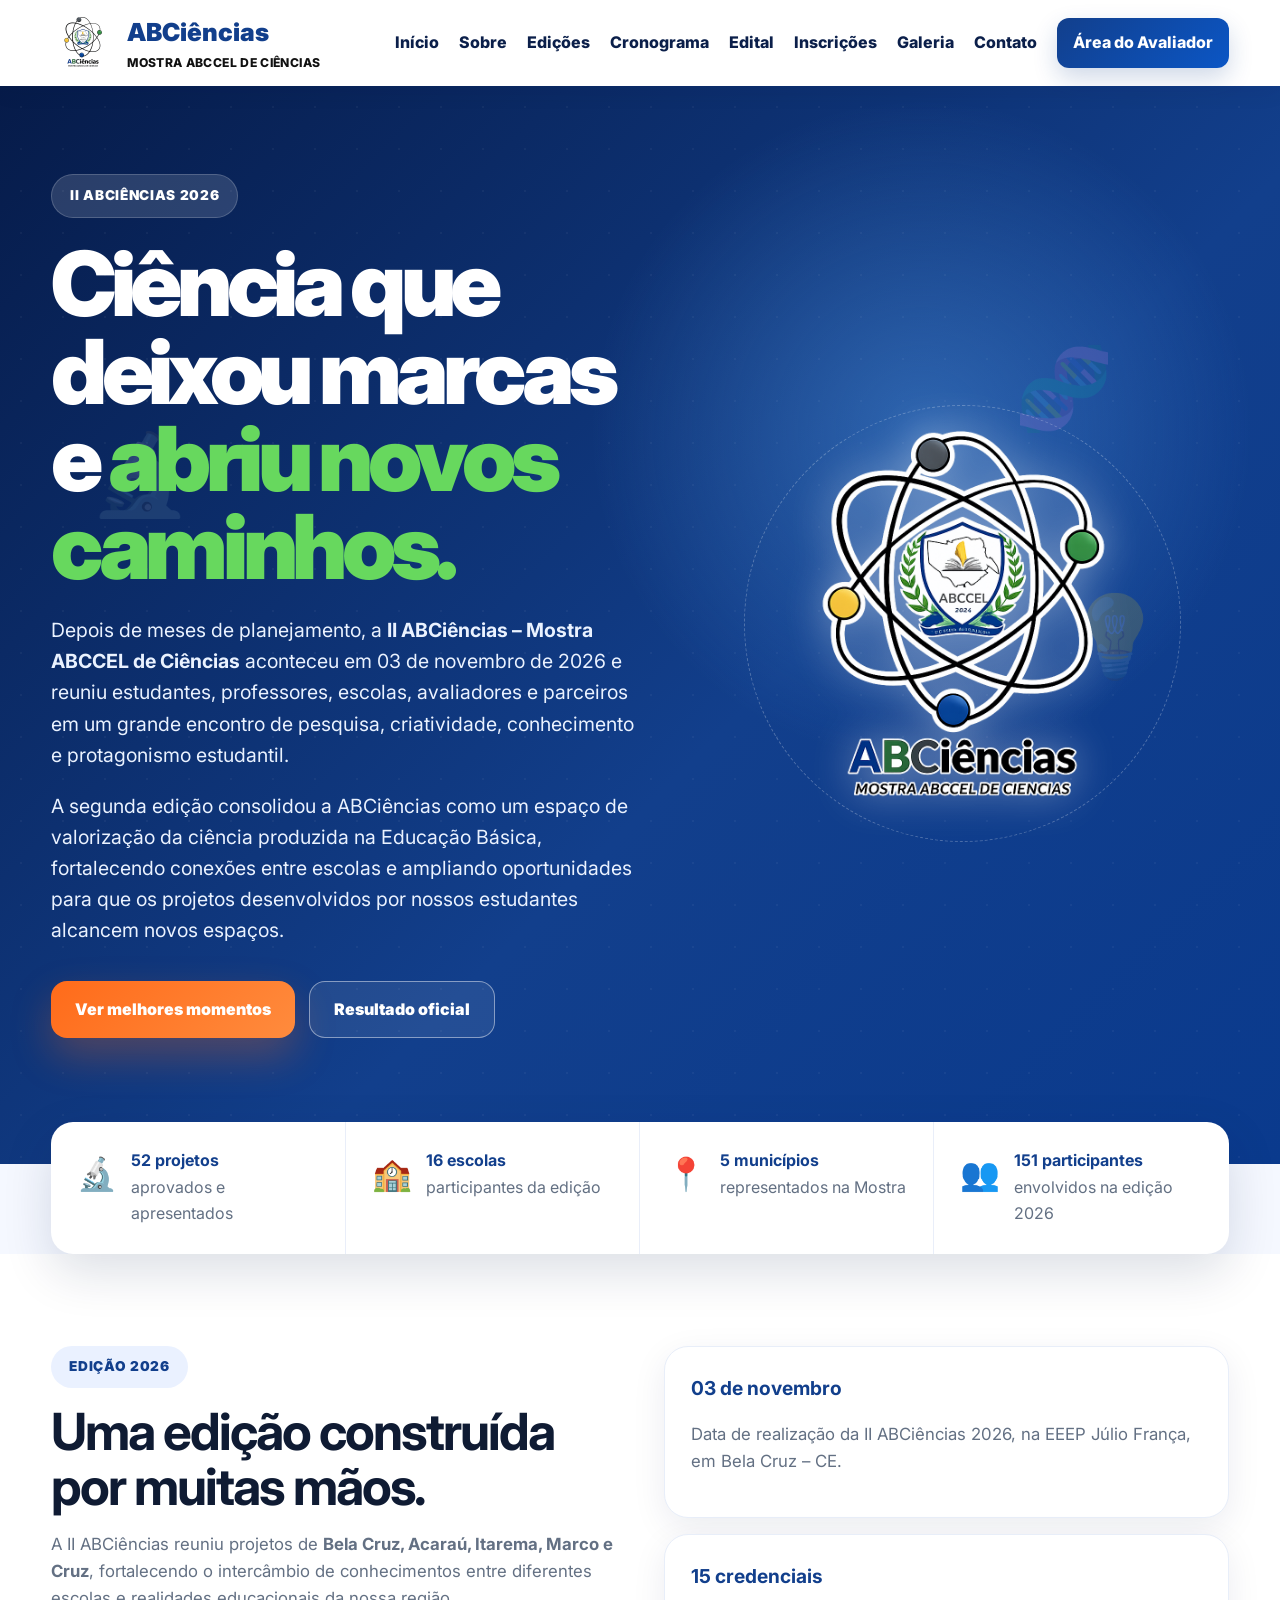
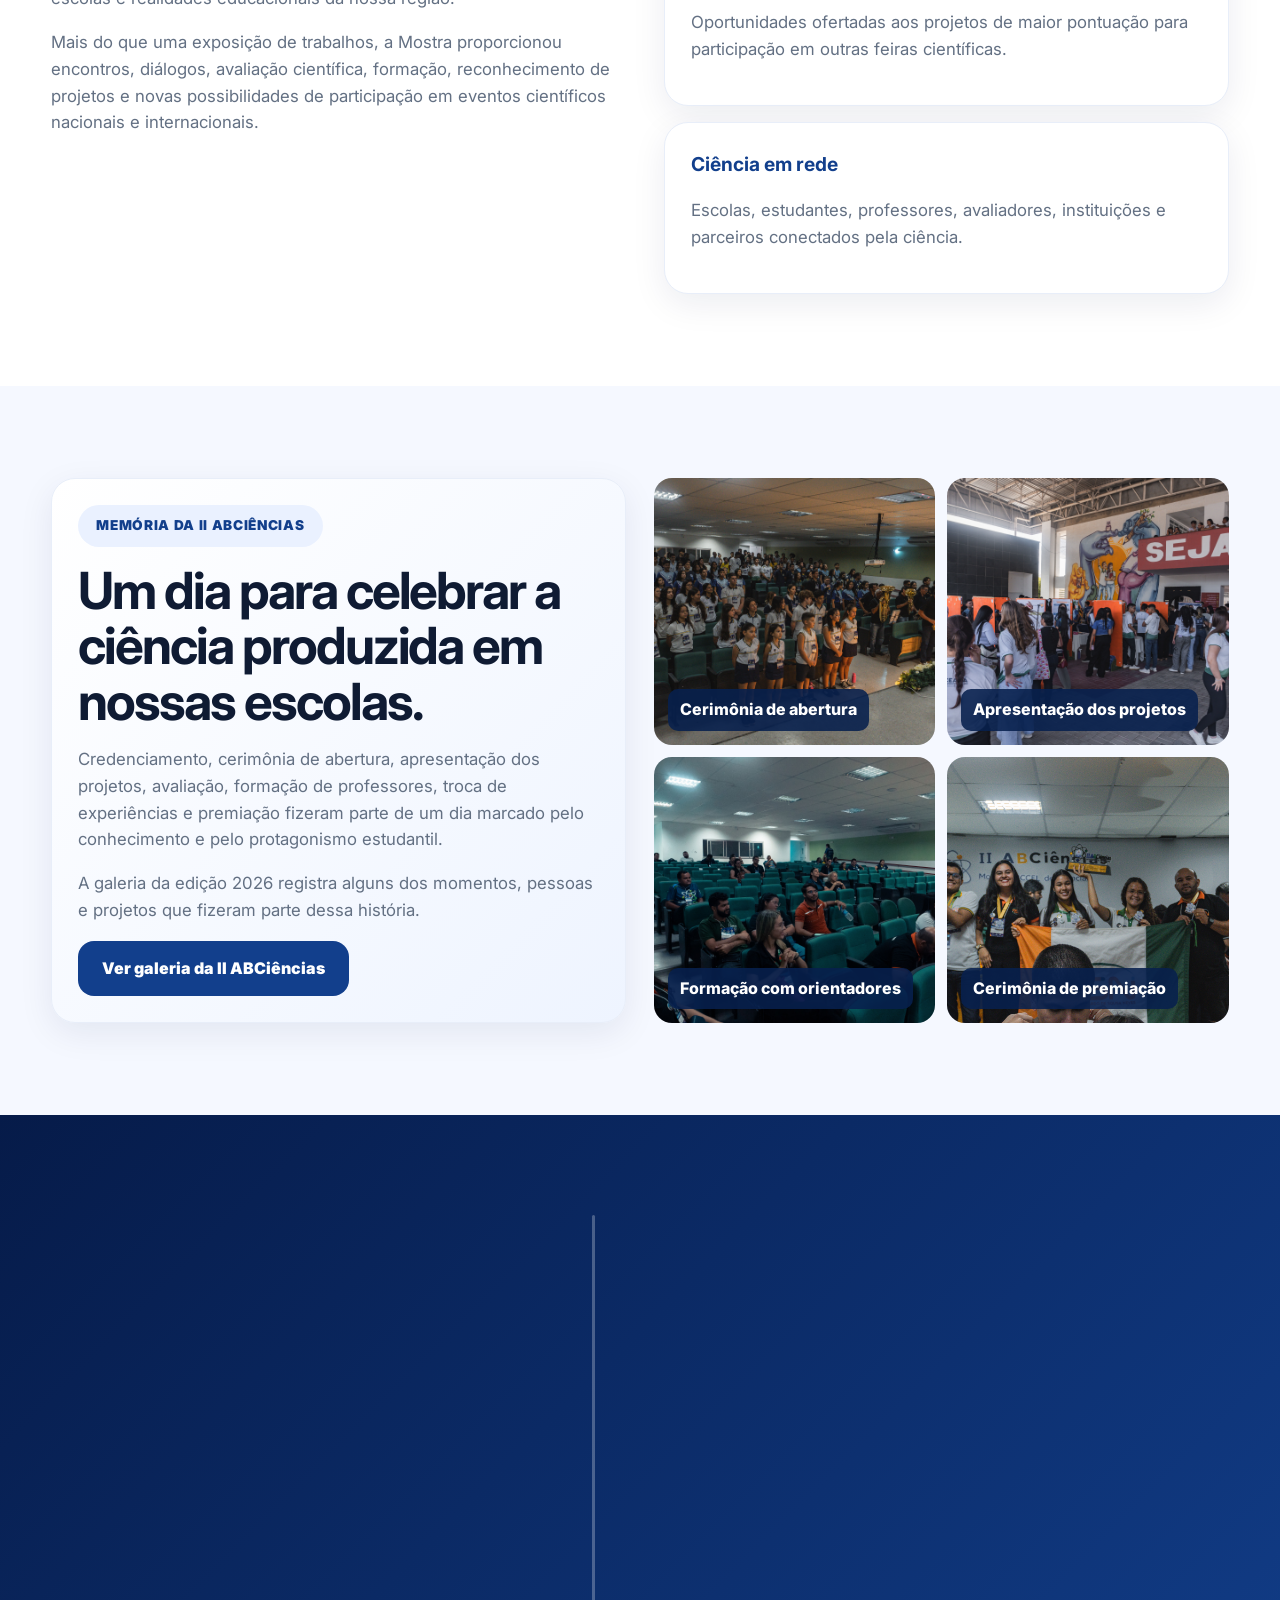
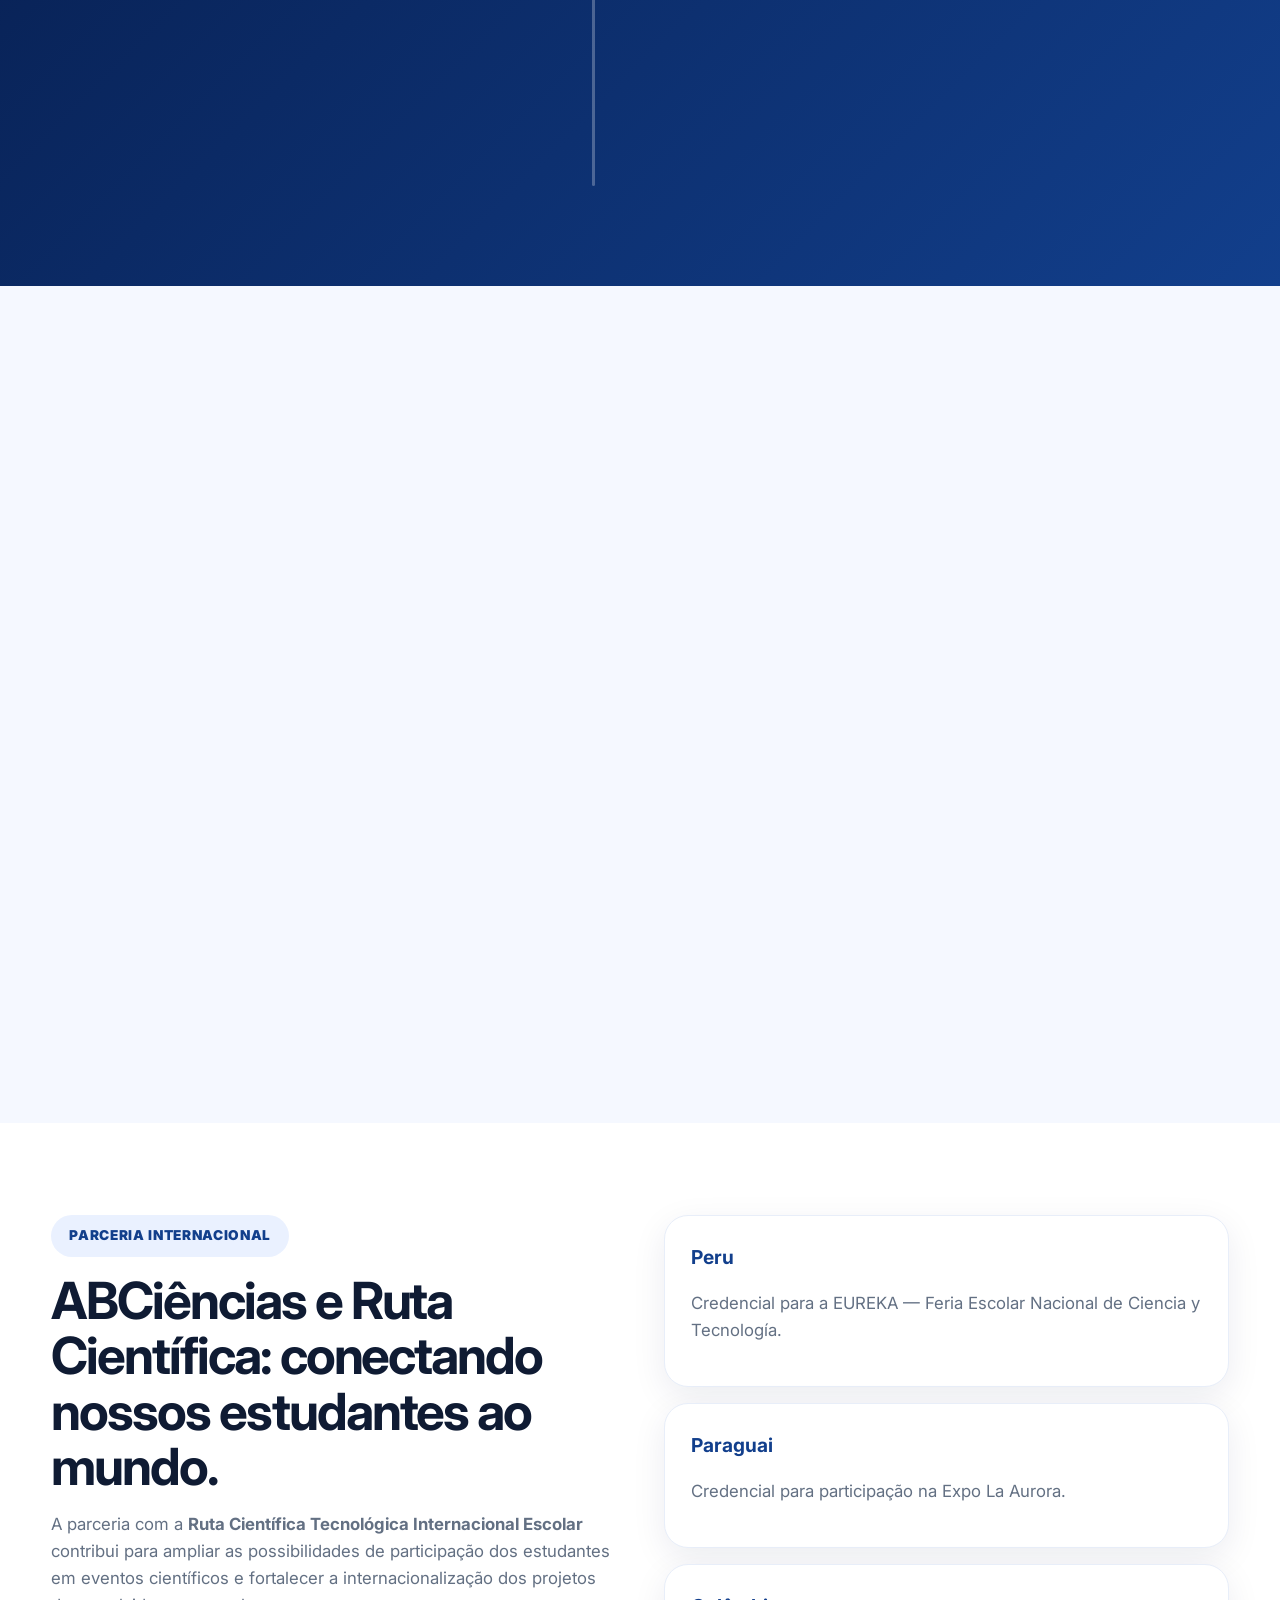
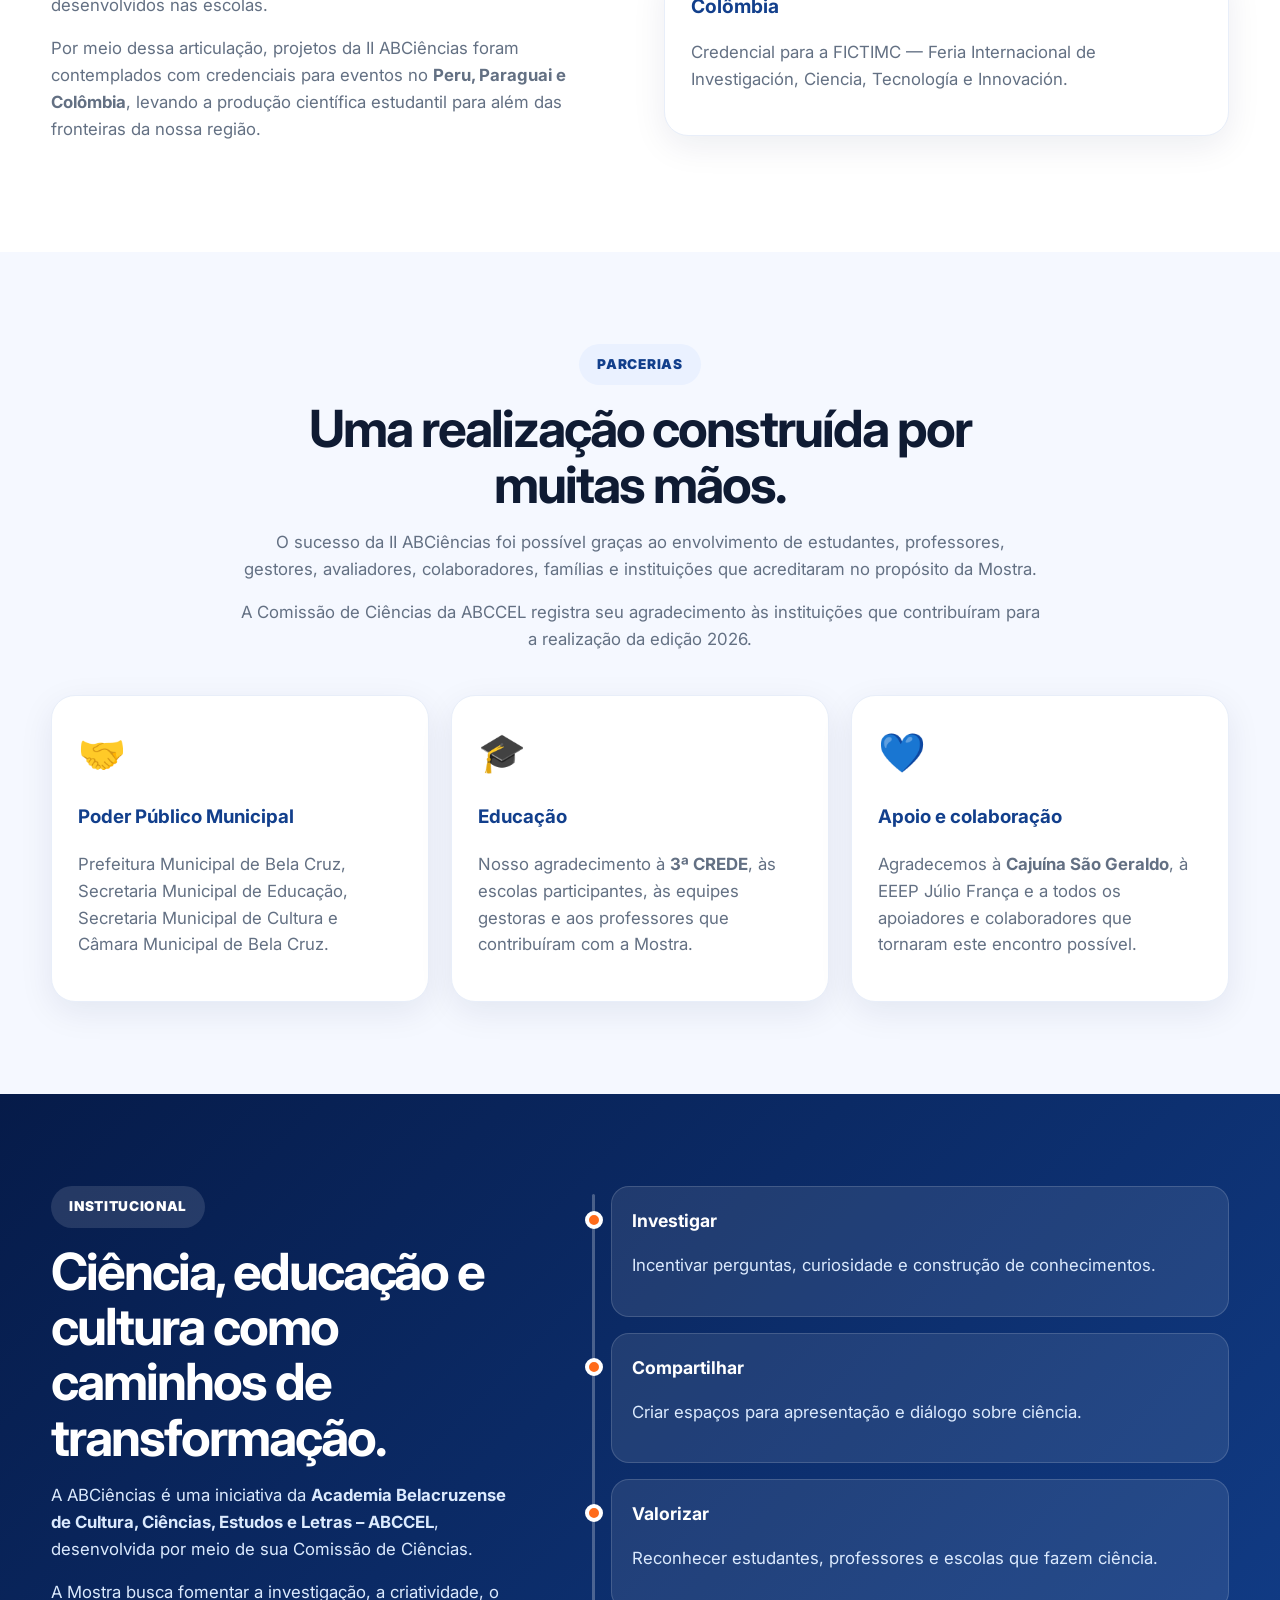
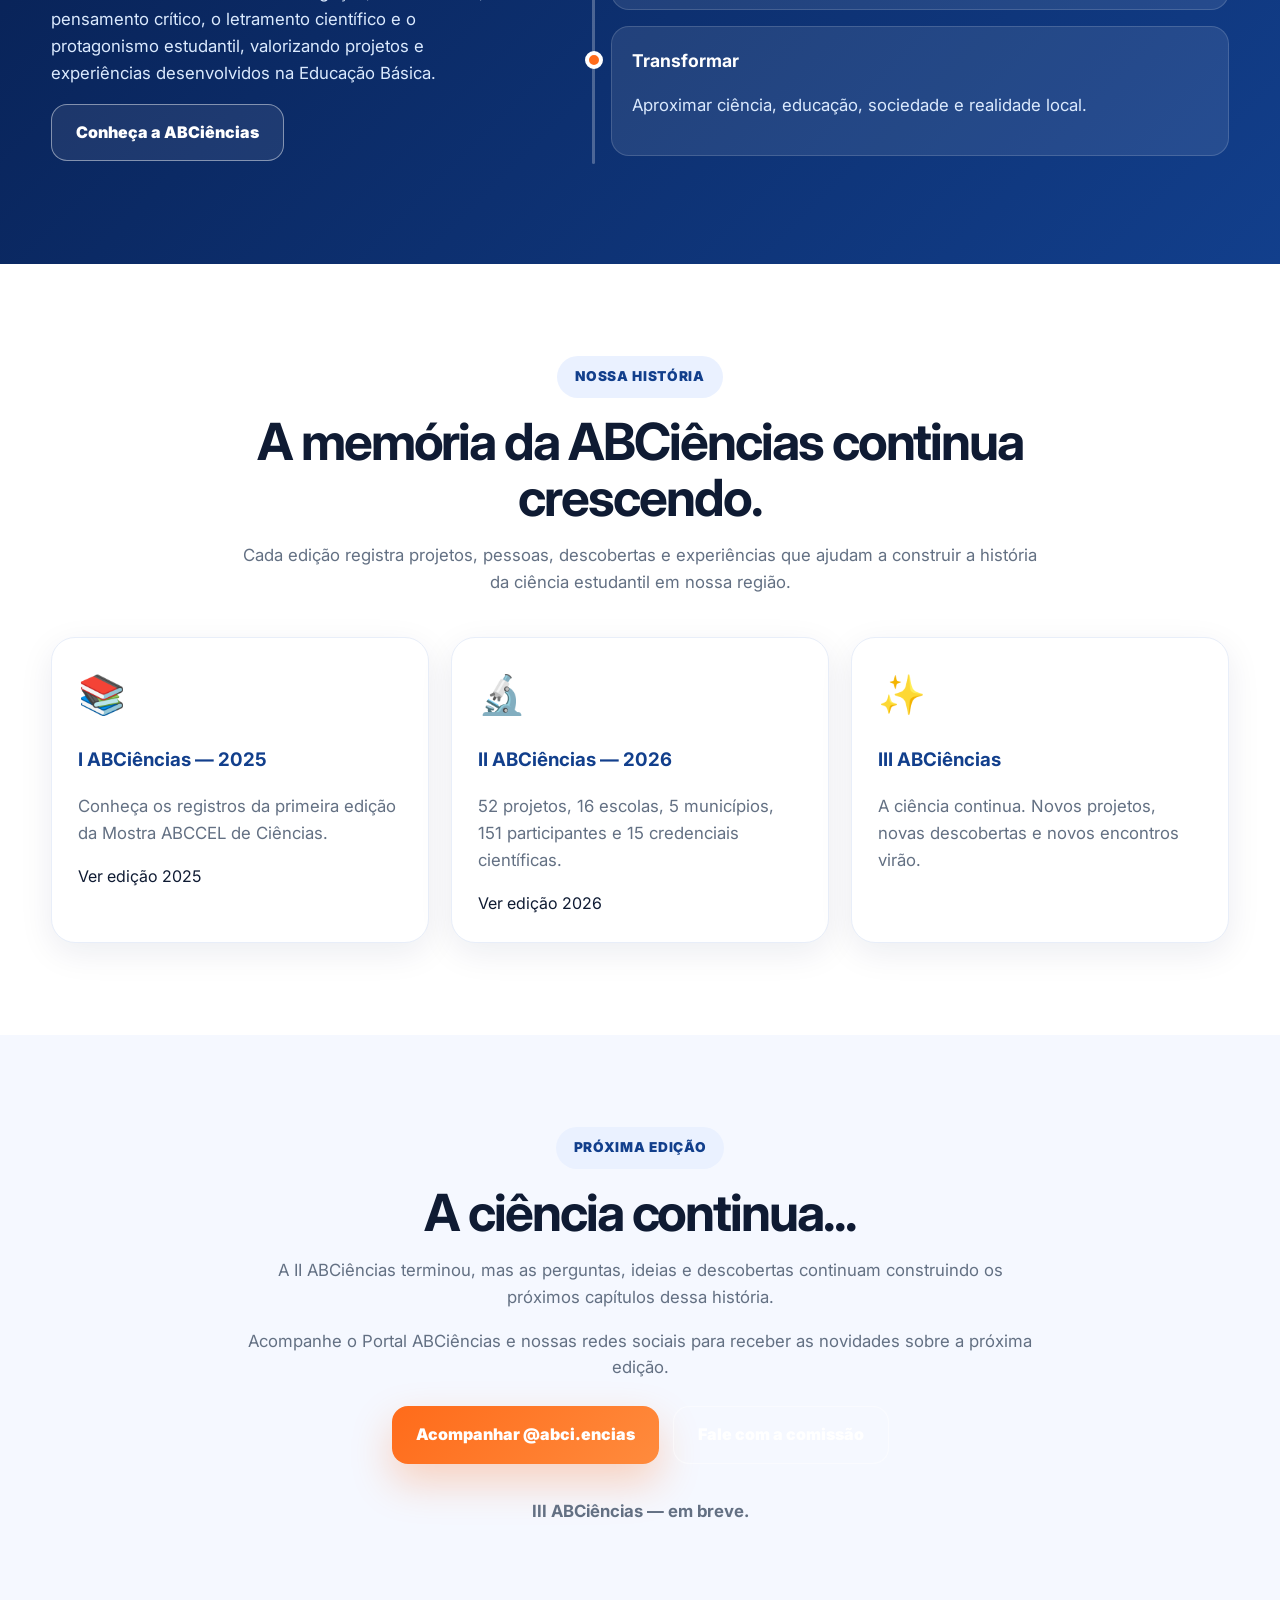
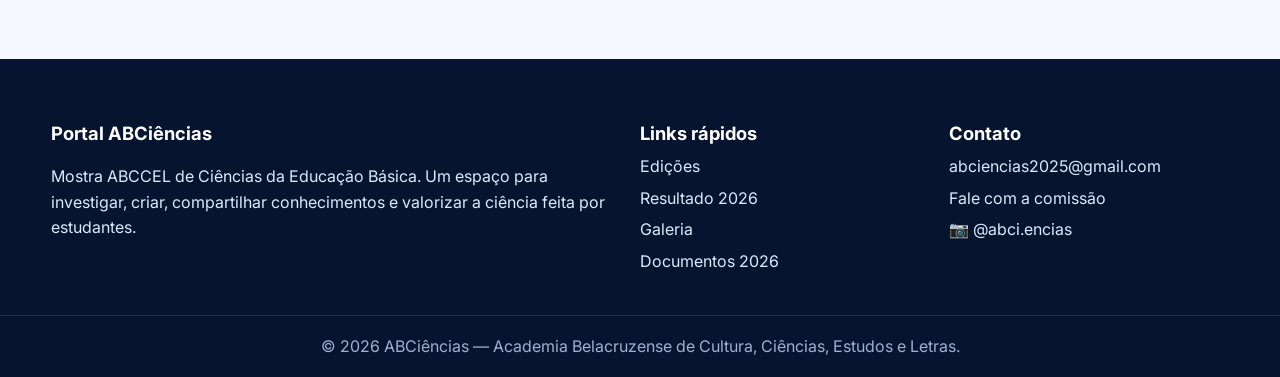
==== commit b04da19a: "Replace placeholders with image links for gallery" ====
--- a/index.html
+++ b/index.html
@@ -208,29 +208,45 @@
 
         <div class="galeria-preview revelar atraso-1">
 
-            <div class="foto-placeholder">
-                II ABCiências 2026
-                <br>
-                <small>Adicionar foto da abertura</small>
-            </div>
-
-            <div class="foto-placeholder">
-                Projetos
-                <br>
-                <small>Adicionar foto das apresentações</small>
-            </div>
-
-            <div class="foto-placeholder">
-                Ciência em movimento
-                <br>
-                <small>Adicionar foto dos estudantes</small>
-            </div>
-
-            <div class="foto-placeholder">
-                Premiação
-                <br>
-                <small>Adicionar foto da cerimônia final</small>
-            </div>
+            <a href="paginas/galeria.html"
+               style="display:block; overflow:hidden; border-radius:18px; position:relative; min-height:220px;">
+                <img src="imagens/2026/cerimonia-abertura/abertura-13.jpg"
+                     alt="Cerimônia de abertura da II ABCiências 2026"
+                     style="width:100%; height:100%; min-height:220px; object-fit:cover; display:block;">
+                <span style="position:absolute; left:14px; bottom:14px; background:rgba(7,32,78,.88); color:white; padding:8px 12px; border-radius:10px; font-weight:800;">
+                    Cerimônia de abertura
+                </span>
+            </a>
+
+            <a href="paginas/galeria.html"
+               style="display:block; overflow:hidden; border-radius:18px; position:relative; min-height:220px;">
+                <img src="imagens/2026/apresentacao-trabalhos/apresentacao trabalhos-02.jpg"
+                     alt="Apresentação dos trabalhos da II ABCiências 2026"
+                     style="width:100%; height:100%; min-height:220px; object-fit:cover; display:block;">
+                <span style="position:absolute; left:14px; bottom:14px; background:rgba(7,32,78,.88); color:white; padding:8px 12px; border-radius:10px; font-weight:800;">
+                    Apresentação dos projetos
+                </span>
+            </a>
+
+            <a href="paginas/galeria.html"
+               style="display:block; overflow:hidden; border-radius:18px; position:relative; min-height:220px;">
+                <img src="imagens/2026/formacao/formacao-05.jpg"
+                     alt="Formação com orientadores na II ABCiências 2026"
+                     style="width:100%; height:100%; min-height:220px; object-fit:cover; display:block;">
+                <span style="position:absolute; left:14px; bottom:14px; background:rgba(7,32,78,.88); color:white; padding:8px 12px; border-radius:10px; font-weight:800;">
+                    Formação com orientadores
+                </span>
+            </a>
+
+            <a href="paginas/galeria.html"
+               style="display:block; overflow:hidden; border-radius:18px; position:relative; min-height:220px;">
+                <img src="imagens/2026/premiacao/premiacao-49.jpg"
+                     alt="Cerimônia de premiação da II ABCiências 2026"
+                     style="width:100%; height:100%; min-height:220px; object-fit:cover; display:block;">
+                <span style="position:absolute; left:14px; bottom:14px; background:rgba(7,32,78,.88); color:white; padding:8px 12px; border-radius:10px; font-weight:800;">
+                    Cerimônia de premiação
+                </span>
+            </a>
 
         </div>
     </div>
